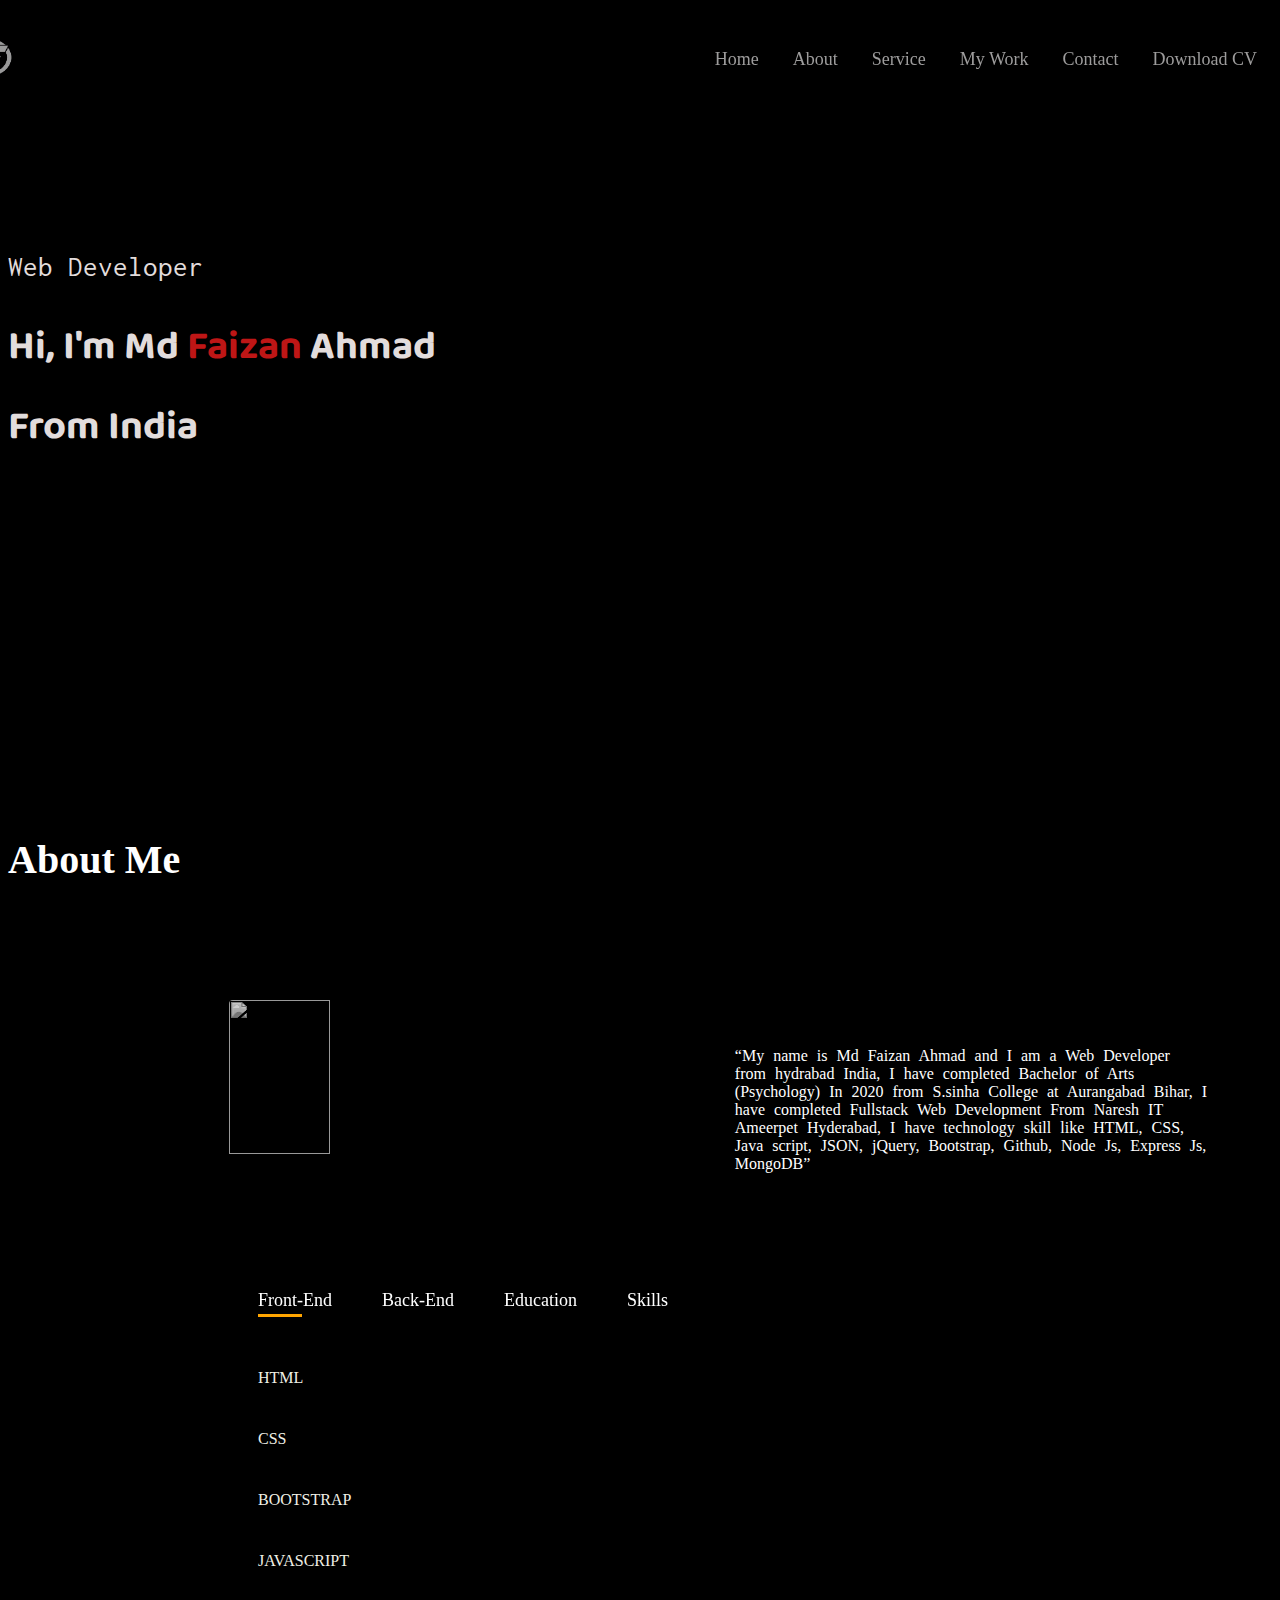
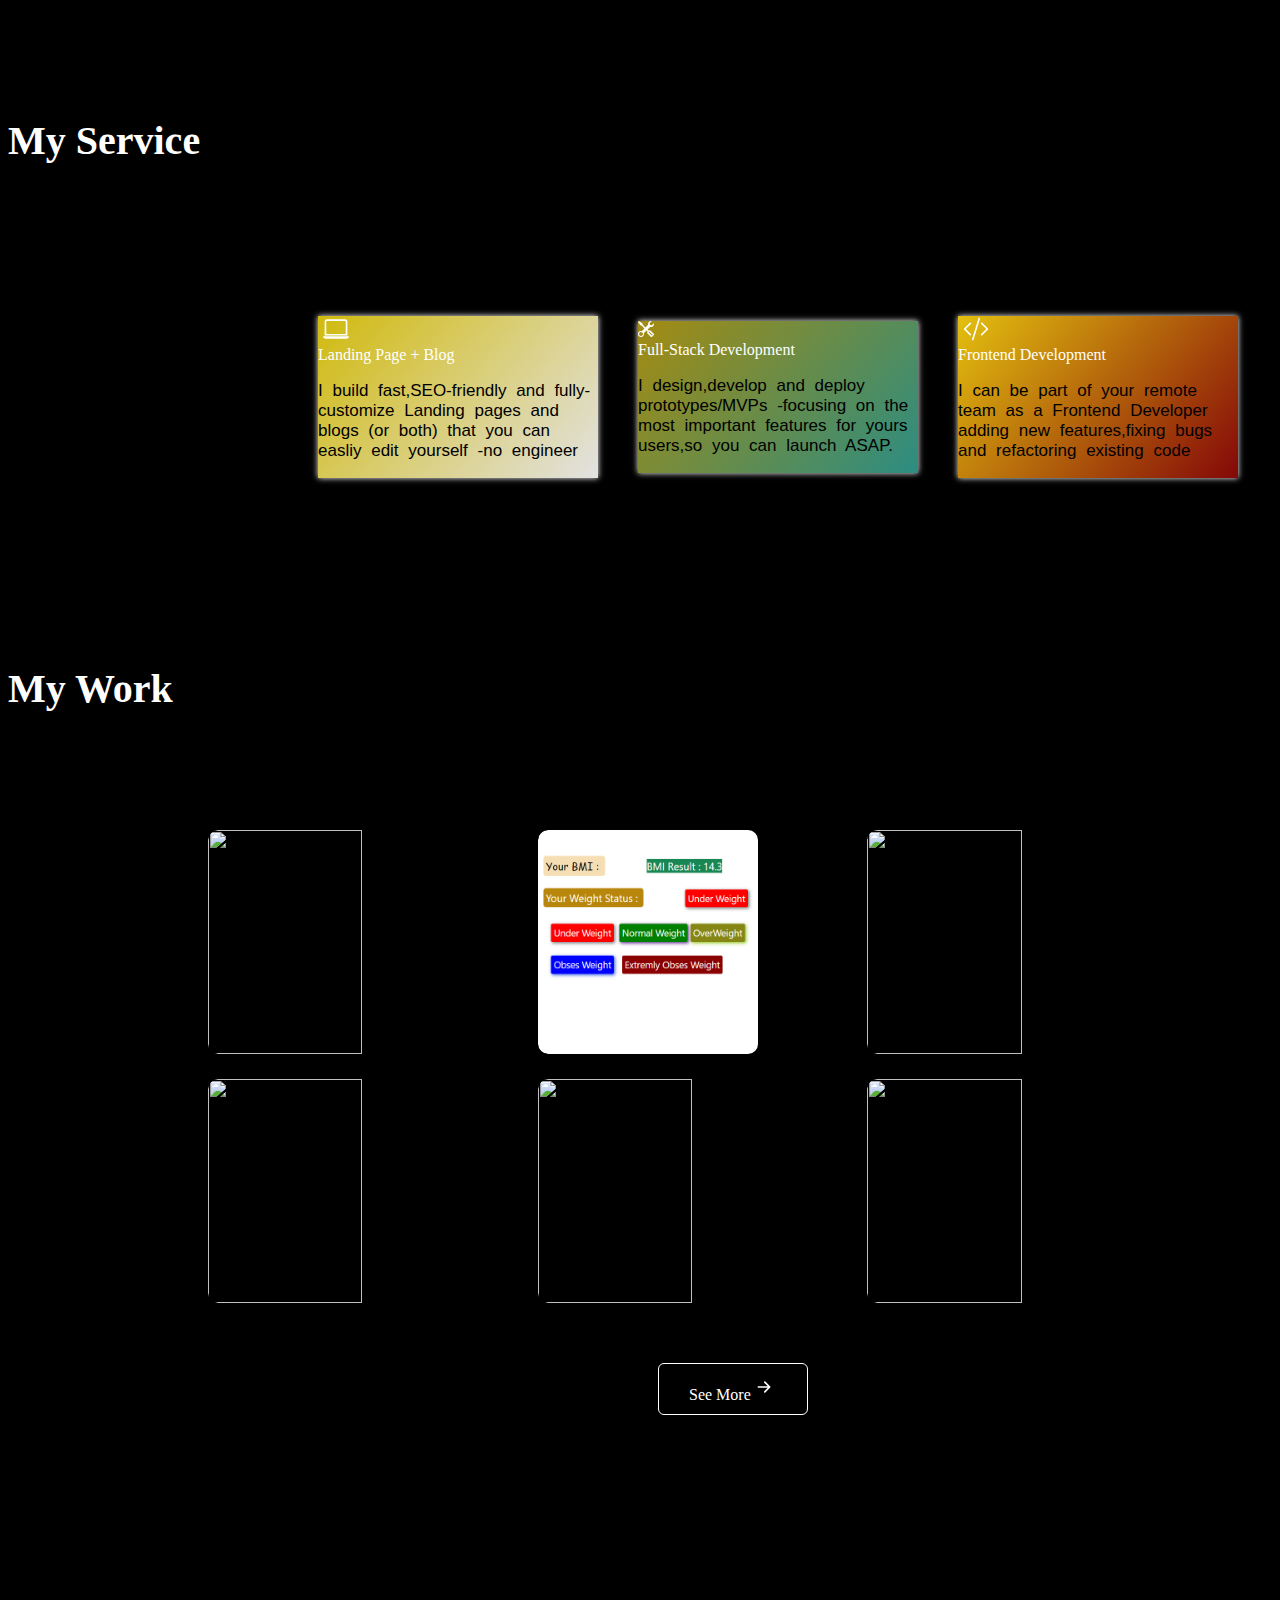
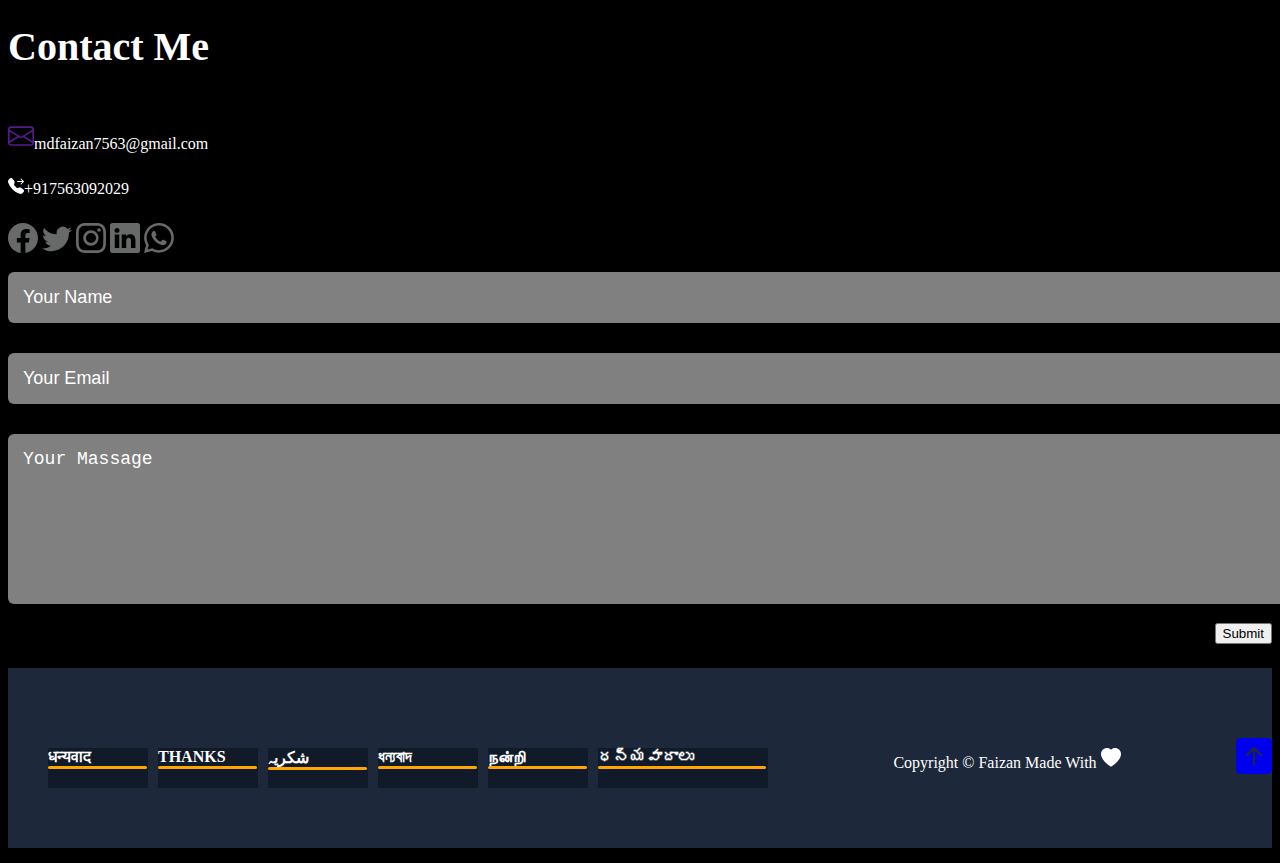
==== index.html @ 666679fb "update-" ====
<!DOCTYPE html>
<html lang="en">
<head>
    <meta charset="UTF-8">
    <meta http-equiv="X-UA-Compatible" content="IE=edge">
    <meta name="viewport" content="width=device-width, initial-scale=1.0">
    <link href="https://cdn.jsdelivr.net/npm/bootstrap@5.2.0/dist/css/bootstrap.min.css" rel="stylesheet" integrity="sha384-gH2yIJqKdNHPEq0n4Mqa/HGKIhSkIHeL5AyhkYV8i59U5AR6csBvApHHNl/vI1Bx" crossorigin="anonymous">
    <script src="https://cdn.jsdelivr.net/npm/bootstrap@5.2.0/dist/js/bootstrap.bundle.min.js" integrity="sha384-A3rJD856KowSb7dwlZdYEkO39Gagi7vIsF0jrRAoQmDKKtQBHUuLZ9AsSv4jD4Xa" crossorigin="anonymous"></script>
    <link rel="shortcut icon" href="img/F-logo--removebg-preview.png" type="image/x-icon">
    <link rel="stylesheet" href="src/style.css">
     <title>My-Portfolio</title>
     </head>
     
    <body class="container-fluid p-0" onload="bodyload()">

    <header id="Home">
     <div class="bg-color">
      <div class="container">
        <!-- --------------------navbar-------------------------- -->
        <nav>
          <img src="Img/F-logo--removebg-preview.png" alt="" class="logo"> 
         
          <div class="greeting">
          <span style="--d: 1s">Hello!</span>
          <span style="--d: 8s" id="time"></span>
          <span style="--d: 13s" id="date"></span>
          <span style="--d: 4s" id="status"></span>
         </div>
        
         <ul>
          <li><a href="index.html">Home</a></li>
          <li><a href="#about">About</a></li>
          <li><a href="#Service">Service</a></li>
          <li><a href="#Work">My Work</a></li>
          <li><a href="#contact">Contact</a></li>
          <li><a href="public/CV_Md-Faizan-Ahmad.pdf" download="Md-Faizan-Ahmad-CV">Download CV</a></li>
       </ul>
      </nav>
      <!------------------------- header name and image -------------------------->
      <div class="text-image">
        <div class="header-text">
          <p>Web Developer</p>
          <h1>Hi, I'm Md <span> Faizan </span>Ahmad 
            From India</h1>
        </div>
        <div class="img">
          <!-- <img src="Img/IMG_20220809_201951-.png" alt="dp">  -->
        </div>
      </div>
       
    </div>
  </div> 
</header>
    
            <!------------------------- About ------------------ -->

          <section>
            <div>
              
            </div>
            <div class="about" id="about">
              <h4 class="skills-heading text-center">About Me</h4>
                <div class="intro-line">
                    <div class="dp">
                        <img src="Img/dp.jpg" alt="">
                    </div>
                    <div class="intro">
                        <p>“My name is <span class="text-danger">Md Faizan Ahmad</span> and I am a <span class="text-danger"> Web Developer</span> from hydrabad India,
                             I have completed Bachelor of Arts (Psychology) In 2020 from S.sinha College at Aurangabad Bihar,
                             I have completed Fullstack Web Development From Naresh IT Ameerpet Hyderabad,
                             I have technology skill like HTML, CSS, Java script,
                            JSON, jQuery, Bootstrap, Github, Node Js, Express Js, MongoDB”
    
                        </p>
                    </div>
                </div>
            </div>
              
      

            <!--------------------- skill ---------------------->
              <div class="tab-titles">
                <p class="tab-links active-link" onclick="opentab('front-end')">Front-End</p>
                <p class="tab-links" onclick="opentab('back-end')">Back-End</p>
                <p class="tab-links" onclick="opentab('education')">Education</p>
                <p class="tab-links" onclick="opentab('skills')">Skills</p>
              </div>
              <div class="tab-contents active-tab" id="front-end">
                <div class="skills-bar">
                  <div class="bar">
                    <div class="info">
                      <span>HTML</span>
                    </div>
                    <div class="progress-line"><span class="html"></span></div>
                    <div class="bar">
                      <div class="info">
                        <span>CSS</span>
                      </div>
                      <div class="progress-line"><span class="css"></span></div>
                      <div class="bar">
                        <div class="info">
                          <span>BOOTSTRAP</span>
                        </div>
                        <div class="progress-line"><span class="bootstrap"></span></div>
                        <div class="bar">
                          <div class="info">
                            <span>JAVASCRIPT</span>
                          </div>
                          <div class="progress-line"><span class="javascript"></span></div>
                          
                        </div>
                      </div>
                    </div>
                  </div>
              </div>
              </div>
              <div class="tab-contents" id="back-end">
                <div class="skills-bar">
                  <div class="bar">
                      <div class="info">
                        <span>jQuery</span>
                      </div>
                      <div class="progress-line"><span class="jq"></span></div>
                    </div>

                <div class="bar">
                  <div class="info">
                    <span>Node Js</span>
                  </div>
                  <div class="progress-line"><span class="node"></span></div>

                   <div class="bar">
                    <div class="info">
                      <span>Express Js</span>
                    </div>
                    <div class="progress-line"><span class="express"></span></div>

                    <div class="bar">
                      <div class="info">
                        <span>MongoDB</span>
                      </div>
                      <div class="progress-line"><span class="mongodb"></span></div>
                      </div>
                    </div>
                  </div>
                </div>
              </div>
              <div class="tab-contents" id="education">
                  <ul>
                    <li><span>2022 - Current</span><br>Learning React JS From Naresh IT Hyderabad</li>
                    <li><span>2022 </span><br>Completed UI Full-Stack Web Development From Naresh IT Hyderabad</li>
                    <li><span>2017-2020 </span><br>Graduation In Bachelor of Arts (Psychology) From S.sinha College Aurangabad Bihar</li>
                    <li><span>2015-2017 </span><br>Intermediate Form BSEB Patna</li>
                    <li><span>2015 </span><br>SCC Form BSEB Patna</li>
                  </ul>
              </div>
              <div class="tab-contents" id="skills">
                 <ul class="Skill">
                  <li>Computer skills</li>
                  <li>Problem solving</li>
                  <li>Trustworthy</li>
                  <li>Time management</li>
                  <li>Multitasking</li>
                  <li>Teamwork and collaboration</li>
                  <li>Creative</li>
                 </ul>
              </div>
                             

  <!------------------------- Service------------------------------ -->
  
  
  <h4 class="skills-heading text-center mb-2 pb-2"> My Service</h4>
  <div id="Service"  class="service" >
                 <main class="box">
                  <article class="card">
                    <div class="card-header  p-2">
                      <svg xmlns="http://www.w3.org/2000/svg" width="36" height="26" fill="currentColor" class="bi bi-laptop" viewBox="0 0 16 16">
                        <path d="M13.5 3a.5.5 0 0 1 .5.5V11H2V3.5a.5.5 0 0 1 .5-.5h11zm-11-1A1.5 1.5 0 0 0 1 3.5V12h14V3.5A1.5 1.5 0 0 0 13.5 2h-11zM0 12.5h16a1.5 1.5 0 0 1-1.5 1.5h-13A1.5 1.5 0 0 1 0 12.5z"/>
                      </svg>
                      <div class="pt-1">
                       Landing Page + Blog
                      </div>
                    </div>
                     
                      <div class="card-text mt-4 ms-2 p-2">
                        <p>
                          I build fast,SEO-friendly and fully-customize Landing pages and blogs (or both) that you can easliy edit yourself -no engineer
                        </p>
                      </div>
                  </article>

                  <article class="card">
                    <div class="card-header  p-2">
                      <svg xmlns="http://www.w3.org/2000/svg" width="16" height="16" fill="currentColor" class="bi bi-tools" viewBox="0 0 16 16">
                        <path d="M1 0 0 1l2.2 3.081a1 1 0 0 0 .815.419h.07a1 1 0 0 1 .708.293l2.675 2.675-2.617 2.654A3.003 3.003 0 0 0 0 13a3 3 0 1 0 5.878-.851l2.654-2.617.968.968-.305.914a1 1 0 0 0 .242 1.023l3.27 3.27a.997.997 0 0 0 1.414 0l1.586-1.586a.997.997 0 0 0 0-1.414l-3.27-3.27a1 1 0 0 0-1.023-.242L10.5 9.5l-.96-.96 2.68-2.643A3.005 3.005 0 0 0 16 3c0-.269-.035-.53-.102-.777l-2.14 2.141L12 4l-.364-1.757L13.777.102a3 3 0 0 0-3.675 3.68L7.462 6.46 4.793 3.793a1 1 0 0 1-.293-.707v-.071a1 1 0 0 0-.419-.814L1 0Zm9.646 10.646a.5.5 0 0 1 .708 0l2.914 2.915a.5.5 0 0 1-.707.707l-2.915-2.914a.5.5 0 0 1 0-.708ZM3 11l.471.242.529.026.287.445.445.287.026.529L5 13l-.242.471-.026.529-.445.287-.287.445-.529.026L3 15l-.471-.242L2 14.732l-.287-.445L1.268 14l-.026-.529L1 13l.242-.471.026-.529.445-.287.287-.445.529-.026L3 11Z"/>
                      </svg>
                      </svg>
                      <div class="pt-1">
                       Full-Stack Development
                      </div>
                    </div>
                     
                      <div class="card-text mt-4 ms-2 p-2">
                        <p>
                          I design,develop and deploy prototypes/MVPs -focusing on the most important features for yours users,so you can launch ASAP.
                        </p>
                      </div>
                  </article>

                  <article class="card">
                    <div class="card-header  p-2">
                      <svg xmlns="http://www.w3.org/2000/svg" width="36" height="26" fill="currentColor" class="bi bi-code-slash" viewBox="0 0 16 16">
                        <path d="M10.478 1.647a.5.5 0 1 0-.956-.294l-4 13a.5.5 0 0 0 .956.294l4-13zM4.854 4.146a.5.5 0 0 1 0 .708L1.707 8l3.147 3.146a.5.5 0 0 1-.708.708l-3.5-3.5a.5.5 0 0 1 0-.708l3.5-3.5a.5.5 0 0 1 .708 0zm6.292 0a.5.5 0 0 0 0 .708L14.293 8l-3.147 3.146a.5.5 0 0 0 .708.708l3.5-3.5a.5.5 0 0 0 0-.708l-3.5-3.5a.5.5 0 0 0-.708 0z"/>
                      </svg>
                      </svg>
                      <div class="pt-1">
                       Frontend Development
                      </div>
                    </div>
                     
                      <div class="card-text mt-4 ms-2 p-2">
                        <p>
                          I can be part of your remote team as a Frontend Developer adding new features,fixing bugs and refactoring existing code
                        </p>
                      </div>
                  </article>
  
              </main>
              </div>

                     <!------------------- Work ---------------------->
                     
                     <h4 class="text-center mb-2 "> My Work</h4>
                     <div class="Work-Section" id="Work">
                      <div class="container">
                        <!-- <h1 class="sub-title">My Work</h1> -->
                        <div class="work-list">
                          <div class="work">
                            <img src="img/Hotel-reg.png" alt="">
                            <div class="layer">
                              <h3>Hotel Form</h3>
                               <p>Hotel Registration with total Amount </p>
                               <a href="#"><svg xmlns="http://www.w3.org/2000/svg" width="26" height="26" fill="currentColor" class="bi bi-box-arrow-up-right" viewBox="0 0 16 16">
                                <path fill-rule="evenodd" d="M8.636 3.5a.5.5 0 0 0-.5-.5H1.5A1.5 1.5 0 0 0 0 4.5v10A1.5 1.5 0 0 0 1.5 16h10a1.5 1.5 0 0 0 1.5-1.5V7.864a.5.5 0 0 0-1 0V14.5a.5.5 0 0 1-.5.5h-10a.5.5 0 0 1-.5-.5v-10a.5.5 0 0 1 .5-.5h6.636a.5.5 0 0 0 .5-.5z"/>
                                <path fill-rule="evenodd" d="M16 .5a.5.5 0 0 0-.5-.5h-5a.5.5 0 0 0 0 1h3.793L6.146 9.146a.5.5 0 1 0 .708.708L15 1.707V5.5a.5.5 0 0 0 1 0v-5z"/>
                              </svg></a>
                            </div>
                          </div>
                          <div class="work">
                            <img src="Img/BMI-W.png" alt="">
                            <div class="layer">
                              <h3>BMI</h3>
                               <p>Working on processs... </p>
                               <a href="#"><svg xmlns="http://www.w3.org/2000/svg" width="26" height="26" fill="currentColor" class="bi bi-box-arrow-up-right" viewBox="0 0 16 16">
                                <path fill-rule="evenodd" d="M8.636 3.5a.5.5 0 0 0-.5-.5H1.5A1.5 1.5 0 0 0 0 4.5v10A1.5 1.5 0 0 0 1.5 16h10a1.5 1.5 0 0 0 1.5-1.5V7.864a.5.5 0 0 0-1 0V14.5a.5.5 0 0 1-.5.5h-10a.5.5 0 0 1-.5-.5v-10a.5.5 0 0 1 .5-.5h6.636a.5.5 0 0 0 .5-.5z"/>
                                <path fill-rule="evenodd" d="M16 .5a.5.5 0 0 0-.5-.5h-5a.5.5 0 0 0 0 1h3.793L6.146 9.146a.5.5 0 1 0 .708.708L15 1.707V5.5a.5.5 0 0 0 1 0v-5z"/>
                              </svg></a>
                            </div>
                          </div>
                          <div class="work">
                            <img src="Img/Screen-Shot-2019-12-10-at-3.54.36-PM-1200x800.png" alt="">
                            <div class="layer">
                              <h3>Swiggy</h3>
                               <p>Working on processs... </p>
                               <a href="#"><svg xmlns="http://www.w3.org/2000/svg" width="26" height="26" fill="currentColor" class="bi bi-box-arrow-up-right" viewBox="0 0 16 16">
                                <path fill-rule="evenodd" d="M8.636 3.5a.5.5 0 0 0-.5-.5H1.5A1.5 1.5 0 0 0 0 4.5v10A1.5 1.5 0 0 0 1.5 16h10a1.5 1.5 0 0 0 1.5-1.5V7.864a.5.5 0 0 0-1 0V14.5a.5.5 0 0 1-.5.5h-10a.5.5 0 0 1-.5-.5v-10a.5.5 0 0 1 .5-.5h6.636a.5.5 0 0 0 .5-.5z"/>
                                <path fill-rule="evenodd" d="M16 .5a.5.5 0 0 0-.5-.5h-5a.5.5 0 0 0 0 1h3.793L6.146 9.146a.5.5 0 1 0 .708.708L15 1.707V5.5a.5.5 0 0 0 1 0v-5z"/>
                              </svg></a>
                            </div>
                          </div>
                           <div class="work">
                            <img src="Img/Screen-Shot-2019-12-10-at-3.54.36-PM-1200x800.png" alt="">
                            <div class="layer">
                              <h3>Swiggy</h3>
                               <p>Working on processs... </p>
                               <a href="#"><svg xmlns="http://www.w3.org/2000/svg" width="26" height="26" fill="currentColor" class="bi bi-box-arrow-up-right" viewBox="0 0 16 16">
                                <path fill-rule="evenodd" d="M8.636 3.5a.5.5 0 0 0-.5-.5H1.5A1.5 1.5 0 0 0 0 4.5v10A1.5 1.5 0 0 0 1.5 16h10a1.5 1.5 0 0 0 1.5-1.5V7.864a.5.5 0 0 0-1 0V14.5a.5.5 0 0 1-.5.5h-10a.5.5 0 0 1-.5-.5v-10a.5.5 0 0 1 .5-.5h6.636a.5.5 0 0 0 .5-.5z"/>
                                <path fill-rule="evenodd" d="M16 .5a.5.5 0 0 0-.5-.5h-5a.5.5 0 0 0 0 1h3.793L6.146 9.146a.5.5 0 1 0 .708.708L15 1.707V5.5a.5.5 0 0 0 1 0v-5z"/>
                              </svg></a>
                            </div>
                          </div> 
                          <div class="work">
                            <img src="Img/Screen-Shot-2019-12-10-at-3.54.36-PM-1200x800.png" alt="">
                            <div class="layer">
                              <h3>Swiggy</h3>
                               <p>Working on processs... </p>
                               <a href="#"><svg xmlns="http://www.w3.org/2000/svg" width="26" height="26" fill="currentColor" class="bi bi-box-arrow-up-right" viewBox="0 0 16 16">
                                <path fill-rule="evenodd" d="M8.636 3.5a.5.5 0 0 0-.5-.5H1.5A1.5 1.5 0 0 0 0 4.5v10A1.5 1.5 0 0 0 1.5 16h10a1.5 1.5 0 0 0 1.5-1.5V7.864a.5.5 0 0 0-1 0V14.5a.5.5 0 0 1-.5.5h-10a.5.5 0 0 1-.5-.5v-10a.5.5 0 0 1 .5-.5h6.636a.5.5 0 0 0 .5-.5z"/>
                                <path fill-rule="evenodd" d="M16 .5a.5.5 0 0 0-.5-.5h-5a.5.5 0 0 0 0 1h3.793L6.146 9.146a.5.5 0 1 0 .708.708L15 1.707V5.5a.5.5 0 0 0 1 0v-5z"/>
                              </svg></a>
                            </div>
                          </div> 
                           <div class="work">
                            <img src="Img/Screen-Shot-2019-12-10-at-3.54.36-PM-1200x800.png" alt="">
                            <div class="layer">
                              <h3>Swiggy</h3>
                               <p>Working on processs... </p>
                               <a href="#"><svg xmlns="http://www.w3.org/2000/svg" width="26" height="26" fill="currentColor" class="bi bi-box-arrow-up-right" viewBox="0 0 16 16">
                                <path fill-rule="evenodd" d="M8.636 3.5a.5.5 0 0 0-.5-.5H1.5A1.5 1.5 0 0 0 0 4.5v10A1.5 1.5 0 0 0 1.5 16h10a1.5 1.5 0 0 0 1.5-1.5V7.864a.5.5 0 0 0-1 0V14.5a.5.5 0 0 1-.5.5h-10a.5.5 0 0 1-.5-.5v-10a.5.5 0 0 1 .5-.5h6.636a.5.5 0 0 0 .5-.5z"/>
                                <path fill-rule="evenodd" d="M16 .5a.5.5 0 0 0-.5-.5h-5a.5.5 0 0 0 0 1h3.793L6.146 9.146a.5.5 0 1 0 .708.708L15 1.707V5.5a.5.5 0 0 0 1 0v-5z"/>
                              </svg></a>
                            </div>
                          </div> 
                        </div>
                          <a href="#" class="btn-link">See More<svg xmlns="http://www.w3.org/2000/svg" width="26" height="26" fill="currentColor" class="bi bi-arrow-right-short" viewBox="0 0 16 16">
                            <path fill-rule="evenodd" d="M4 8a.5.5 0 0 1 .5-.5h5.793L8.146 5.354a.5.5 0 1 1 .708-.708l3 3a.5.5 0 0 1 0 .708l-3 3a.5.5 0 0 1-.708-.708L10.293 8.5H4.5A.5.5 0 0 1 4 8z"/>
                          </svg></a>
                      </div>
                     </div>
                      
                     <!-- --------contact---------- -->
                      <div id="contact">
                        <div class="container">
                          <div class="row">
                            <div class="contact-left">
                              <h4 class="text-left mb-4 "> Contact Me</h4>
                              <p class="mb-1"><a href=""><svg xmlns="http://www.w3.org/2000/svg" width="26" height="26" fill="currentColor" class="bi bi-envelope me-3" viewBox="0 0 16 16">
                                <path d="M0 4a2 2 0 0 1 2-2h12a2 2 0 0 1 2 2v8a2 2 0 0 1-2 2H2a2 2 0 0 1-2-2V4Zm2-1a1 1 0 0 0-1 1v.217l7 4.2 7-4.2V4a1 1 0 0 0-1-1H2Zm13 2.383-4.708 2.825L15 11.105V5.383Zm-.034 6.876-5.64-3.471L8 9.583l-1.326-.795-5.64 3.47A1 1 0 0 0 2 13h12a1 1 0 0 0 .966-.741ZM1 11.105l4.708-2.897L1 5.383v5.722Z"/>
                              </svg></a>mdfaizan7563@gmail.com</p>
                              <p><svg xmlns="http://www.w3.org/2000/svg" width="16" height="16" fill="currentColor" class="bi bi-telephone-forward-fill me-3" viewBox="0 0 16 16">
                                <path fill-rule="evenodd" d="M1.885.511a1.745 1.745 0 0 1 2.61.163L6.29 2.98c.329.423.445.974.315 1.494l-.547 2.19a.678.678 0 0 0 .178.643l2.457 2.457a.678.678 0 0 0 .644.178l2.189-.547a1.745 1.745 0 0 1 1.494.315l2.306 1.794c.829.645.905 1.87.163 2.611l-1.034 1.034c-.74.74-1.846 1.065-2.877.702a18.634 18.634 0 0 1-7.01-4.42 18.634 18.634 0 0 1-4.42-7.009c-.362-1.03-.037-2.137.703-2.877L1.885.511zm10.761.135a.5.5 0 0 1 .708 0l2.5 2.5a.5.5 0 0 1 0 .708l-2.5 2.5a.5.5 0 0 1-.708-.708L14.293 4H9.5a.5.5 0 0 1 0-1h4.793l-1.647-1.646a.5.5 0 0 1 0-.708z"/>
                              </svg>+917563092029
                              </p>
                              <div class="social-icons">
                                <a href="https://www.facebook.com/imalamfaizan"><svg xmlns="http://www.w3.org/2000/svg" width="30" height="30" fill="currentColor" class="bi bi-facebook me-2" viewBox="0 0 16 16">
                                  <path d="M16 8.049c0-4.446-3.582-8.05-8-8.05C3.58 0-.002 3.603-.002 8.05c0 4.017 2.926 7.347 6.75 7.951v-5.625h-2.03V8.05H6.75V6.275c0-2.017 1.195-3.131 3.022-3.131.876 0 1.791.157 1.791.157v1.98h-1.009c-.993 0-1.303.621-1.303 1.258v1.51h2.218l-.354 2.326H9.25V16c3.824-.604 6.75-3.934 6.75-7.951z"/>
                                </svg></a>

                                <a href="https://twitter.com/Faizan08292245?t=rCBQSofXDxMNCK1X80YAHA&s=08"><svg xmlns="http://www.w3.org/2000/svg" width="30" height="30" fill="currentColor" class="bi bi-twitter me-2" viewBox="0 0 16 16">
                                  <path d="M5.026 15c6.038 0 9.341-5.003 9.341-9.334 0-.14 0-.282-.006-.422A6.685 6.685 0 0 0 16 3.542a6.658 6.658 0 0 1-1.889.518 3.301 3.301 0 0 0 1.447-1.817 6.533 6.533 0 0 1-2.087.793A3.286 3.286 0 0 0 7.875 6.03a9.325 9.325 0 0 1-6.767-3.429 3.289 3.289 0 0 0 1.018 4.382A3.323 3.323 0 0 1 .64 6.575v.045a3.288 3.288 0 0 0 2.632 3.218 3.203 3.203 0 0 1-.865.115 3.23 3.23 0 0 1-.614-.057 3.283 3.283 0 0 0 3.067 2.277A6.588 6.588 0 0 1 .78 13.58a6.32 6.32 0 0 1-.78-.045A9.344 9.344 0 0 0 5.026 15z"/>
                                </svg></a> 

                                <a href="https://www.instagram.com/_im_fzn/"><svg xmlns="http://www.w3.org/2000/svg" width="30" height="30" fill="currentColor" class="bi bi-instagram me-2" viewBox="0 0 16 16">
                                <path d="M8 0C5.829 0 5.556.01 4.703.048 3.85.088 3.269.222 2.76.42a3.917 3.917 0 0 0-1.417.923A3.927 3.927 0 0 0 .42 2.76C.222 3.268.087 3.85.048 4.7.01 5.555 0 5.827 0 8.001c0 2.172.01 2.444.048 3.297.04.852.174 1.433.372 1.942.205.526.478.972.923 1.417.444.445.89.719 1.416.923.51.198 1.09.333 1.942.372C5.555 15.99 5.827 16 8 16s2.444-.01 3.298-.048c.851-.04 1.434-.174 1.943-.372a3.916 3.916 0 0 0 1.416-.923c.445-.445.718-.891.923-1.417.197-.509.332-1.09.372-1.942C15.99 10.445 16 10.173 16 8s-.01-2.445-.048-3.299c-.04-.851-.175-1.433-.372-1.941a3.926 3.926 0 0 0-.923-1.417A3.911 3.911 0 0 0 13.24.42c-.51-.198-1.092-.333-1.943-.372C10.443.01 10.172 0 7.998 0h.003zm-.717 1.442h.718c2.136 0 2.389.007 3.232.046.78.035 1.204.166 1.486.275.373.145.64.319.92.599.28.28.453.546.598.92.11.281.24.705.275 1.485.039.843.047 1.096.047 3.231s-.008 2.389-.047 3.232c-.035.78-.166 1.203-.275 1.485a2.47 2.47 0 0 1-.599.919c-.28.28-.546.453-.92.598-.28.11-.704.24-1.485.276-.843.038-1.096.047-3.232.047s-2.39-.009-3.233-.047c-.78-.036-1.203-.166-1.485-.276a2.478 2.478 0 0 1-.92-.598 2.48 2.48 0 0 1-.6-.92c-.109-.281-.24-.705-.275-1.485-.038-.843-.046-1.096-.046-3.233 0-2.136.008-2.388.046-3.231.036-.78.166-1.204.276-1.486.145-.373.319-.64.599-.92.28-.28.546-.453.92-.598.282-.11.705-.24 1.485-.276.738-.034 1.024-.044 2.515-.045v.002zm4.988 1.328a.96.96 0 1 0 0 1.92.96.96 0 0 0 0-1.92zm-4.27 1.122a4.109 4.109 0 1 0 0 8.217 4.109 4.109 0 0 0 0-8.217zm0 1.441a2.667 2.667 0 1 1 0 5.334 2.667 2.667 0 0 1 0-5.334z"/>
                                </svg></a>

                                <a href="https://www.linkedin.com/in/mdfaizanahmad1227/"><svg xmlns="http://www.w3.org/2000/svg" width="30" height="30" fill="currentColor" class="bi bi-linkedin me-2" viewBox="0 0 16 16">
                                  <path d="M0 1.146C0 .513.526 0 1.175 0h13.65C15.474 0 16 .513 16 1.146v13.708c0 .633-.526 1.146-1.175 1.146H1.175C.526 16 0 15.487 0 14.854V1.146zm4.943 12.248V6.169H2.542v7.225h2.401zm-1.2-8.212c.837 0 1.358-.554 1.358-1.248-.015-.709-.52-1.248-1.342-1.248-.822 0-1.359.54-1.359 1.248 0 .694.521 1.248 1.327 1.248h.016zm4.908 8.212V9.359c0-.216.016-.432.08-.586.173-.431.568-.878 1.232-.878.869 0 1.216.662 1.216 1.634v3.865h2.401V9.25c0-2.22-1.184-3.252-2.764-3.252-1.274 0-1.845.7-2.165 1.193v.025h-.016a5.54 5.54 0 0 1 .016-.025V6.169h-2.4c.03.678 0 7.225 0 7.225h2.4z"/>
                                </svg></a>
                              
                                <a href="https://wa.me/917563092029"><svg xmlns="http://www.w3.org/2000/svg" width="30" height="30" fill="currentColor" class="bi bi-whatsapp" viewBox="0 0 16 16">
                                  <path d="M13.601 2.326A7.854 7.854 0 0 0 7.994 0C3.627 0 .068 3.558.064 7.926c0 1.399.366 2.76 1.057 3.965L0 16l4.204-1.102a7.933 7.933 0 0 0 3.79.965h.004c4.368 0 7.926-3.558 7.93-7.93A7.898 7.898 0 0 0 13.6 2.326zM7.994 14.521a6.573 6.573 0 0 1-3.356-.92l-.24-.144-2.494.654.666-2.433-.156-.251a6.56 6.56 0 0 1-1.007-3.505c0-3.626 2.957-6.584 6.591-6.584a6.56 6.56 0 0 1 4.66 1.931 6.557 6.557 0 0 1 1.928 4.66c-.004 3.639-2.961 6.592-6.592 6.592zm3.615-4.934c-.197-.099-1.17-.578-1.353-.646-.182-.065-.315-.099-.445.099-.133.197-.513.646-.627.775-.114.133-.232.148-.43.05-.197-.1-.836-.308-1.592-.985-.59-.525-.985-1.175-1.103-1.372-.114-.198-.011-.304.088-.403.087-.088.197-.232.296-.346.1-.114.133-.198.198-.33.065-.134.034-.248-.015-.347-.05-.099-.445-1.076-.612-1.47-.16-.389-.323-.335-.445-.34-.114-.007-.247-.007-.38-.007a.729.729 0 0 0-.529.247c-.182.198-.691.677-.691 1.654 0 .977.71 1.916.81 2.049.098.133 1.394 2.132 3.383 2.992.47.205.84.326 1.129.418.475.152.904.129 1.246.08.38-.058 1.171-.48 1.338-.943.164-.464.164-.86.114-.943-.049-.084-.182-.133-.38-.232z"/>
                                </svg></a>

                              </div>
                            </div>
                            <div class="contact-right">
                              <form class="form-group">
                                <input required type="text" class="form-control-sm" name="Name" placeholder="Your Name">
                                <input required type="email" name="Email" class="form-control-sm" placeholder="Your Email">
                                <textarea name="Massage"  class="form-control-sm" rows="7" placeholder="Your Massage"></textarea>
                                 <button type="submit" class="btn btn-dark">Submit</button>
                              </form>
                            </div>
                          </div>
                        </div>
                      </div>
        </section>
          
  <footer>
       <ul>
        <li>
            <p class="ps-2 pe-3 pt-1">धन्यवाद</p>
            <div class="progress" style="width: 99%;"></div>
        </li>
        <li>
           <p class="ps-2 pe-3 pt-1"> Thanks</p>
            <div class="progress" style="width: 99%;"></div>
        </li>
        <li>
            <p class="ps-3 pe-3 pt-1"> شکریہ</p>
             <div class="progress" style="width: 99%;"></div>
         </li>
         <li>
            <p class="ps-3 pe-3 pt-1"> ধন্যবাদ</p>
             <div class="progress" style="width: 99%;"></div>
         </li>
         <li>
            <p class="ps-3 pe-3 pt-1"> நன்றி</p>
             <div class="progress" style="width: 99%;"></div>
         </li>
         <li style="width: 170px;">
            <p class="ps-3 pe-3 pt-1"> ధన్యవాదాలు</p>
             <div class="progress" style="width: 99%;"></div>
         </li>
        
       </ul>

       <div class="copy">
          <p>Copyright &copy; Faizan Made With <span class="text-danger p-1"> 
            <svg xmlns="http://www.w3.org/2000/svg" width="20" height="20" fill="currentColor" class="bi bi-heart-fill" viewBox="0 0 16 16">
              <path fill-rule="evenodd" d="M8 1.314C12.438-3.248 23.534 4.735 8 15-7.534 4.736 3.562-3.248 8 1.314z"/>
            </svg>
          </span></p>
       </div>
       <div >
         <a href="#Home"><svg xmlns="http://www.w3.org/2000/svg" width="36" height="36" fill="currentColor" class="bi bi-arrow-up-square-fill me-4" viewBox="0 0 16 16">
          <path d="M2 16a2 2 0 0 1-2-2V2a2 2 0 0 1 2-2h12a2 2 0 0 1 2 2v12a2 2 0 0 1-2 2H2zm6.5-4.5V5.707l2.146 2.147a.5.5 0 0 0 .708-.708l-3-3a.5.5 0 0 0-.708 0l-3 3a.5.5 0 1 0 .708.708L7.5 5.707V11.5a.5.5 0 0 0 1 0z"/>
        </svg></a>
       </div>
  </footer>   


        <!-- script for tab-links in Skill -->
<script>
  var tablinks = document.getElementsByClassName("tab-links");
  var tabcontents = document.getElementsByClassName("tab-contents");
  
  function opentab(tabname){
    for(tablink of tablinks){
      tablink.classList.remove("active-link");
    }
    for(tabcontent of tabcontents){
      tabcontent.classList.remove("active-tab");
    }
    event.currentTarget.classList.add("active-link");
    document.getElementById(tabname).classList.add("active-tab");
  }
    
  // for time-date

  function Clock(){
            var now = new Date();
            document.getElementById("time").innerHTML = now.toLocaleTimeString();
            document.getElementById("date").innerHTML = now.toLocaleDateString();
        }
        function bodyload(){
            setInterval(Clock,1000);
            var date = new Date();
            var hrs = date.getHours();
            var status = document.getElementById("status");
           

            if (hrs>0 && hrs<12) {
                status.innerHTML = "Good Morning";
               
            } else if (hrs>12 && hrs<19) {
                status.innerHTML = "Good Afternoon";
               
            } else if (hrs>19 && hrs<24) {
                status.innerHTML = "Good Night";
            }
        }
</script>  
</body>
</html>
---- src/style.css ----
@import url('https://fonts.googleapis.com/css2?family=Baloo+Bhaina+2&family=Inconsolata:wght@200&display=swap');
@import url('https://fonts.googleapis.com/css2?family=Baloo+Bhaina+2&display=swap');



/* width */
::-webkit-scrollbar {
  width: 0.7rem;
  
}

/* Track */
::-webkit-scrollbar-track {
  background: hsl(120, 75% 50% / 1);
  border-radius: 100vw;
  margin-block: 0.25em; 
  
}

/* Handle */
::-webkit-scrollbar-thumb {
  background:linear-gradient(red,orange);
  border-radius: 100vw;
  border: 0.1em solid rgb(255, 248, 248);
}

/* Handle on hover */
::-webkit-scrollbar-thumb:hover {
  background:hsl(120, 100% 5% / 1);
  
}

/* ---------------------this header-------------------------- */ 
body{
  background-color: black;
} 
header{
  background: url(../Img/port-bg-1.jpg);
  width: 100%;
  height: 700px;

  background-size: cover;
}


nav{
  display: flex;
  flex-wrap: wrap;
  align-items: center;
  justify-content: space-between;
  position: sticky;
  top: 0px;

}
.container{
  padding: 15px 0px;
}
.logo{
  width:80px;
  height: 70px;
  opacity: 0.6;
  margin-left: -60px;
  
}

nav ul li{
  display: inline-block;
  list-style: none;
  margin: 10px 15px;
  cursor: pointer;
  
}
nav ul li a{
  text-decoration: none;
  color: rgb(157, 156, 156);
  font-size: 18px;
  position: relative;
}

nav ul li a::after{
  content: '';
  width: 0;
  height: 3px;
  background:linear-gradient(55deg, #F5B041 65%,  rgb(255, 255, 255) 35%);
  border-radius: 10px;
  position: absolute;
  left: 0;
  bottom: -6px;
  transition: 0.5s;
}
a:hover{
  color: #fff;
}
nav ul li a:hover::after{
  width: 100%;
  
}

.greeting{
  opacity: 0.7;
}
.greeting span {
  width: max-content;
  position: absolute;
  background-color: darkgoldenrod;
  border-radius: 3px;
  box-shadow: 1px 1px 6px grey;
  color: white;
  padding-inline: 10px;
  opacity: 0;
  top: 30px;
  left: 300px;
  
  transform-origin: 10% 75%;
  animation: rotateWords 10s var(--d) linear infinite;
  
}
@keyframes rotateWords {
  5% {
      opacity: 1;
  }

  10%,
  20% {
      opacity: 1;
      transform: rotateY(3deg);
  }

  15% {
      transform: rotateY(-1deg);

  }

  25% {
      opacity: 0;
      transform: translateX(90px) rotate(10deg);

  }

} 

/* -----------------------name-text------------------------ */

.header-text{
  margin-top: 20%;
  font-size: 30px;
  color: rgb(226, 220, 220);
}
.header-text p {
  font-family: 'Inconsolata', monospace;
  font-size: 1.8rem;
}
.header-text h1{
  font-size: 2.5rem;
  margin-top: 30px;
  width: 80%;
  font-family: 'Baloo Bhaina 2';
  
}
.header-text h1 span{
  color: rgb(190, 22, 22);
}
.text-image{
  display: grid;
  grid-template-columns: 6fr 6fr;
 
}

/*------------------ about---------------------- */
section{
  color: white;
}
section h4{
  padding-top: 75px;
  font-size: 40px;
}
.about{
  color: white;
}
.intro-line{
  display: grid;
  grid-template-columns: 6fr 6fr;
}

.dp img{
  width: 40%;
  height: 70%;
  margin-left: 35%;
  margin-top: 10%;
  border-radius: 4px;
  filter: grayscale(100);
  opacity: 0.8;
}
.dp img:hover{
  filter: grayscale(0);
}
.intro {
  padding-left: 15%;
  padding-top: 15%;
  padding-right: 10%;
  padding-bottom: 10%;
  font-family:Cambria, Cochin, Georgia, Times, 'Times New Roman', serif;
  word-spacing: 5px;
}

/* ----------------------skills--------------------- */

.skills{
  display: grid;
  grid-template-columns: 6fr 6fr;
  padding: 0px;
}
.tab-titles{
  display: flex;
  margin: 20px 250px 40px;
}
.tab-links{
  margin-right: 50px;
  font-size: 18px;
  font-weight: 500;
  cursor: pointer;
  position: relative;
}
.tab-links::after{
  content: '';
  width: 0;
  height: 3px;
  background-color: orange;
  position: absolute;
  left: 0;
  bottom: -6px;
  transition: 0.3s;
}
.tab-links.active-link::after{
  width: 60%;
  
}
.tab-contents{
  display: none;
}
.tab-contents.active-tab{
  display: block;
}
.tab-contents ul{
  list-style: none;
}

.tab-contents .skills-bar{
  padding-left: 250px;
  padding-top: 0px;
}
.tab-contents li{
  padding-left: 200px;
}
.tab-contents ul li span{
  color: #D68910 ;
  font-weight: bold;
}
.skills-bar .bar{
  margin: 25px 0;
}
.Skill li{
  color: lightyellow;
  word-spacing: 3px;
  text-shadow: 3px 3px 5px red;
}
.skills-bar .bar .info span {
  font-size: 1rem;
  font-weight: 500;
}

.skills-bar .bar .info {
  margin-bottom: 8px;
  color: #f0f0e6;
}

.skills-bar .bar .progress-line {
  position: relative;
  height: 10px;
  width: 550px;
  background: #f0f0f0;
  border-radius: 10px;
  transform: scaleY(0);
  transform-origin: left;
  animation: animate 2s cubic-bezier(1, 0, 0.5, 1) forwards;
}

.bar .progress-line span {
  position: absolute;
  background:linear-gradient(45deg, orange,  white 75%, rgb(9, 107, 48) 100%);
  height: 100%;
  border-radius: 10px;
  transform: scaleY(0);
  transform-origin: left;
  animation: animate 2s 2s cubic-bezier(1, 0, 0.5, 1) forwards;
}

@keyframes animate {
  100% {
    transform: scaleX(1);
  }
}

.progress-line .html {
  width: 80%;
}
.progress-line .css , .mongodb{
  width: 70%;
}
.progress-line .bootstrap {
  width: 70%;
}
.progress-line .javascript {
  width: 50%;
}
.progress-line .jq {
  width: 50%;
  
}
.progress-line .node , .express {
  width: 50%;
}

.bar .progress-line span::before {
  position: absolute;
  content: "";
  height: 0;
  right: 0;
  top: -12px;
  width: 0;
  border: 7px solid transparent;
  border-bottom-width: 0px;
  border-right-width: 0px;
  border-top-style: #f0f0f0;
  border-top-color: #f0f0f0;
}

.bar .progress-line span::after {
  position: absolute;
  right: 0;
  top: -28px;
  color: #07374a;
  font-size: 12px;
  font-weight: 700;
  background: #f0f0f0;
  padding: 1px 8px;
  border-radius: 3px;
}

.progress-line .html::after {
  content: "80%";
}
.progress-line .css::after , .mongodb::after{
  content: "70%";
}
.progress-line .bootstrap::after {
  content: "70%";
}
.progress-line .javascript::after {
  content: "50%";
}
.progress-line .jq::after {
  content: "50%";
}
.progress-line .node::after , .express::after {
  content: "50%";
  
} 

/* -------------------------Service----------------------- */
.service{
 padding: 40px 0px 0px 310px;
}

.box{
  display: flex;
  align-items: center;
  justify-content: space-between;
  
  width: 280px;
  height: 280px;
  column-gap: 40px;
  
}

.card {
  flex: 0 0 100%;
 
}
.card-text p {
  font-size: 17px;
  word-spacing: 5px;
  color: black;
  font-family: Arial, Helvetica, sans-serif;
}
.skills-heading h4 {
  margin-bottom: 2rem;
  text-shadow: 2px 2px 2px 6px orange;
}

.card:nth-child(1) {
  background: linear-gradient(-229deg, #d1ba0e, #e2e2e2);
  box-shadow: 0px 0px 6px white;
  
  
}

.card:nth-child(2) {
  background: linear-gradient(-229deg, #a48b11, #2c8d82);
  box-shadow: 0px 0px 6px white;
}

.card:nth-child(3) {
  background: linear-gradient(-229deg, #e3c00f, #840808);
  box-shadow: 0px 0px 6px white;
}




/* -----------------------------------work---------------------- */
.Work-Section{
  padding: 40px 0px 0px 200px; 
}
.Work-Section .container{
  padding-right:90px ;
  
}

.work-list{
  display: grid;
  grid-template-columns: repeat(auto-fit,minmax(16rem,1fr));
  grid-gap:15px;
  margin-top: 10px;
 
  
}

.work{
  border-radius: 10px;
  position: relative;
  overflow: hidden;
  margin-bottom: 10px;
  
 
}

.work img{
  width: 70%;
  height: 14rem;
  border-radius: 10px;
  display: block;
  transition: transform 0.5s;
}
.layer{
  width: 74%;
  height: 0;
  background: linear-gradient(rgba(0,0,0,0.5),#d2710a);
  border-radius: 10px;
  position: absolute;
  left: 0;
  bottom: 0px;
  overflow: hidden;
  display: flex;
  align-items: center;
  justify-content: center;
  flex-direction: column;
  padding: 0 40px;
  text-align: center;
  font-size: 14px;
  transition: height 0.5s;

}
.layer h3{
  font-weight: 400;
  margin-bottom: 10px;
}
.layer a{
  margin-top: 10px;
  color: green;
  text-decoration: none;
  line-height: 35px;
  background-color: white;
  width: 40px;
  height: 40px;
  border-radius: 50%;
  text-align: center;

} 
.work:hover img{
  transform: scale(1.1);
}
.work:hover .layer{
  height: 100%;
}
.btn-link{
  display: block;
  margin-bottom: 50px;
  margin-top: 50px;
  width: fit-content;
  border: 1px solid white;
  padding: 10px 30px;
  margin-left: 450px;
  border-radius: 6px;
  text-decoration: none;
  color: white;
  transition: backrgound 0.5s;

}
.btn-link:hover{
  background: darkred;
  color: white;
}

/* --------------Contact------------- */

.contact-left{
  flex-basis: 35%;
}
.contact-right{
  flex-basis: 60%;
}
.contact-left p{
  margin-bottom: 25px;
}

.social-icons a{
  text-decoration: none;
  color: #686969;
  display: inline-block;
  transition: transform 0.7s;
}

.social-icons a:hover{
  color: orange;
  transform: translateY(-7px);
}
.contact-left a:nth-child(1):hover{
color:#4267B2;
transform: translateY(-7px);
}
.contact-left a:nth-child(2):hover{
  color:#1DA1F2;
  transform: translateY(7px);
  }
  .contact-left a:nth-child(3):hover{
    color:rgb(251, 57, 88);
    transform: translateY(-7px);
    
    }
    .contact-left a:nth-child(4):hover{
      color: #0A66C2;
      transform: translateY(7px);
    }
    .contact-left a:nth-child(5):hover{
      color: #075e54;
      transform: translateY(-8px);
    }
  

.contact-right form{
  width: 100%;

}
form input, form textarea{
  width: 100%;
  border: 0;
  outline: none;
  background-color: grey;
  padding: 15px;
  margin: 15px 0;
  color: white;
  font-size: 18px;
  border-radius: 6px;
}
::placeholder{
  color: white;
}
form button{
  float: right;
}


/* ---------------------------footer---------------------------- */
footer{
  background-color: #1d293a;
  margin-top: 30px;
  height: 20vh;
  display: flex;
  flex-wrap: wrap;
  align-items: center;
  justify-content: space-between;
  
}
footer ul{
  text-decoration: none;
  display: flex;
  text-transform: uppercase;
  font-weight: bold;
  list-style: none;
  margin-top: 35px;
}

footer li{
  background-color: #111a28;
  width: 100px;
  margin-right: 10px;
  height: 40px;
  
}
footer li p{
  border-radius: 3px;
  margin: 0;
  color: white;

}
footer a{
  text-decoration: none;
  cursor: pointer;
  
}
footer .progress{
  left: 0;
  background-color: orange;
  height: 3px;
  width: 100%;
  bottom: 0;
  border-radius: 4px;
}

.copy p{
  color: white;
  margin-top: 20px;
}
.copy span{
  font-size: 18px;
}
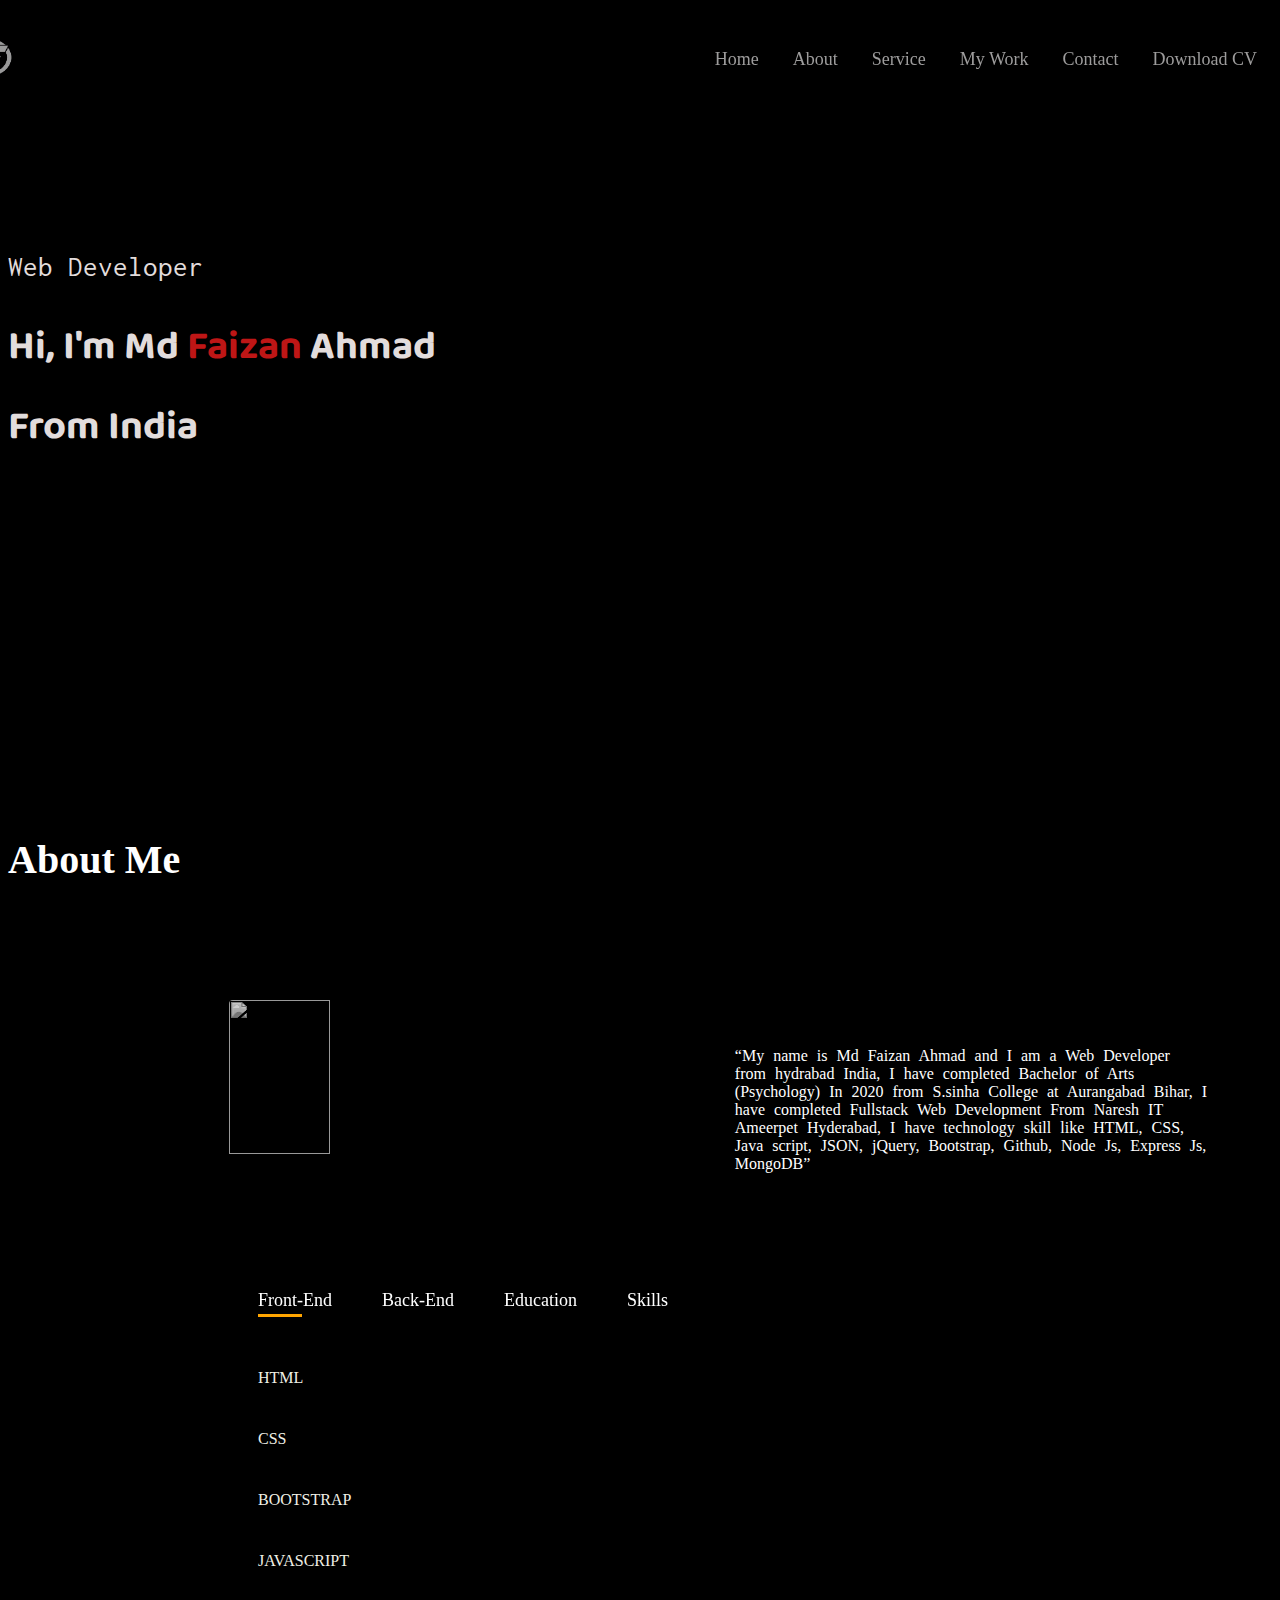
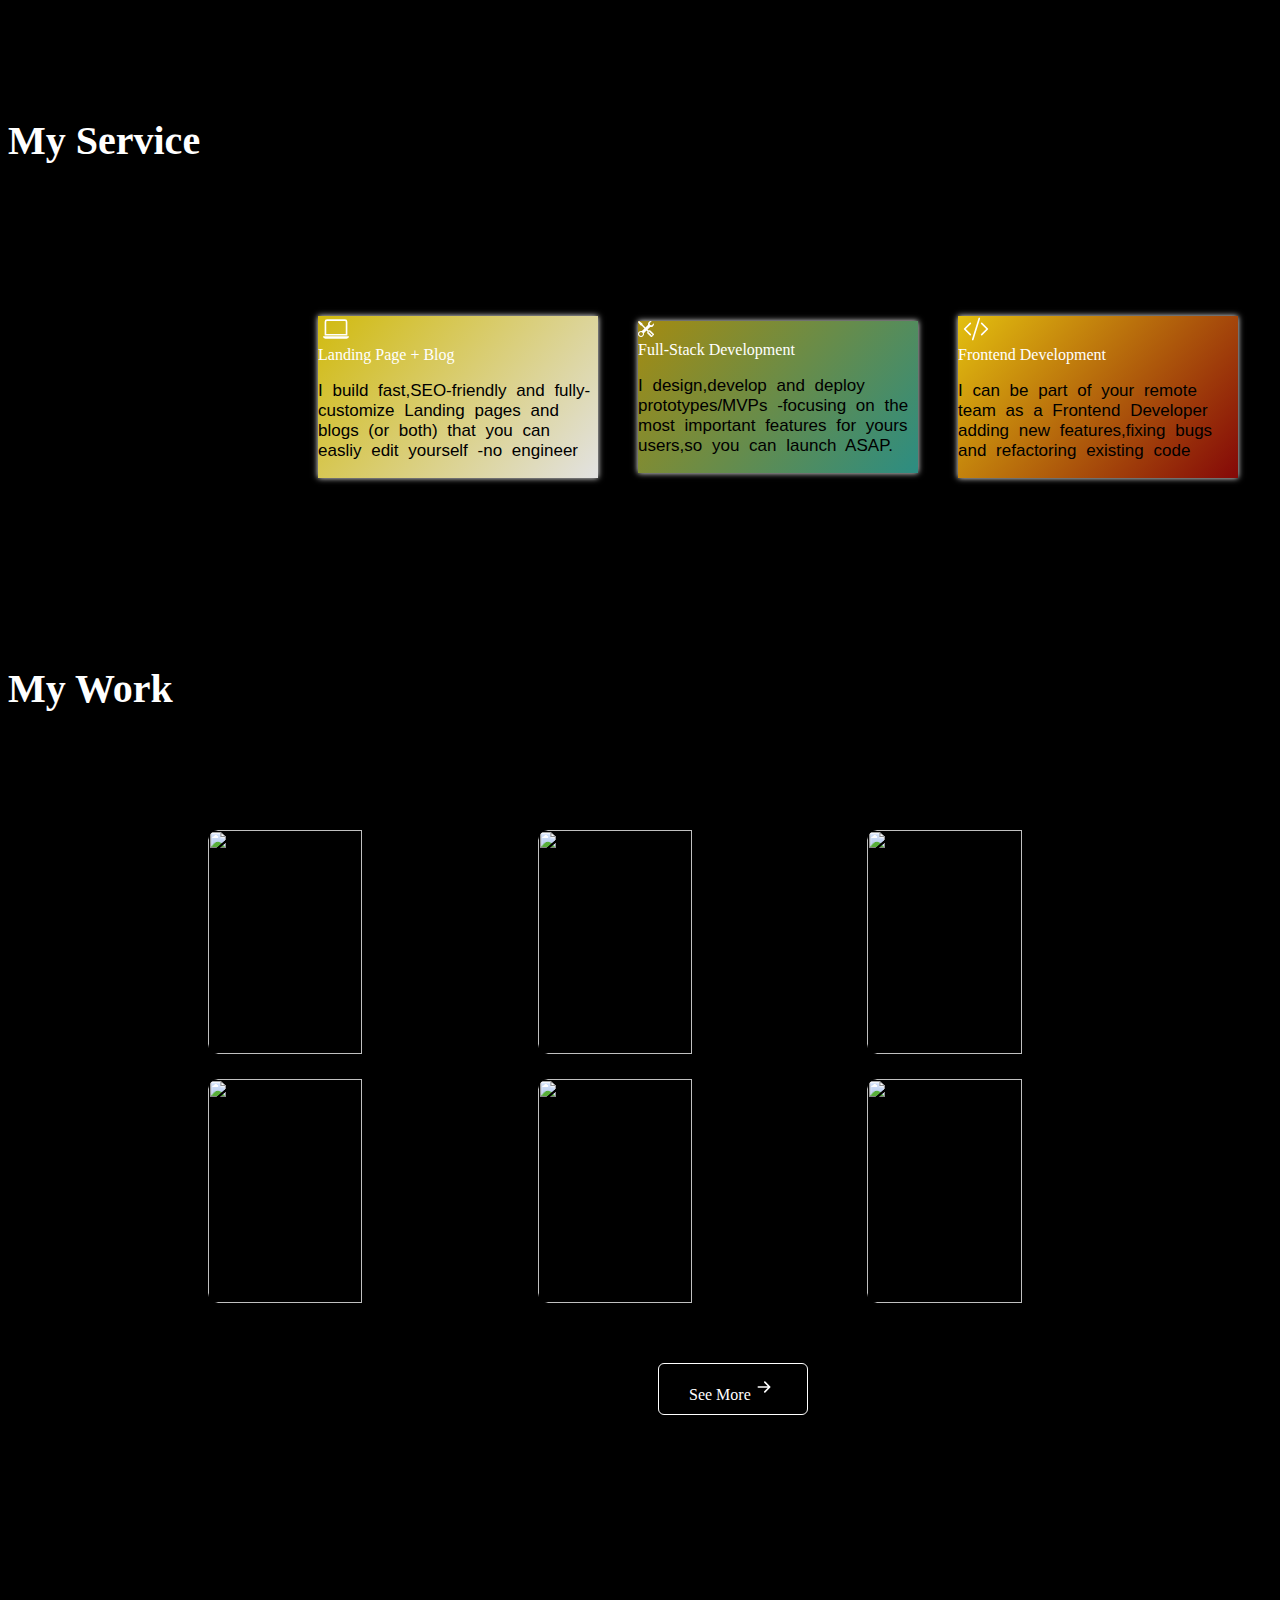
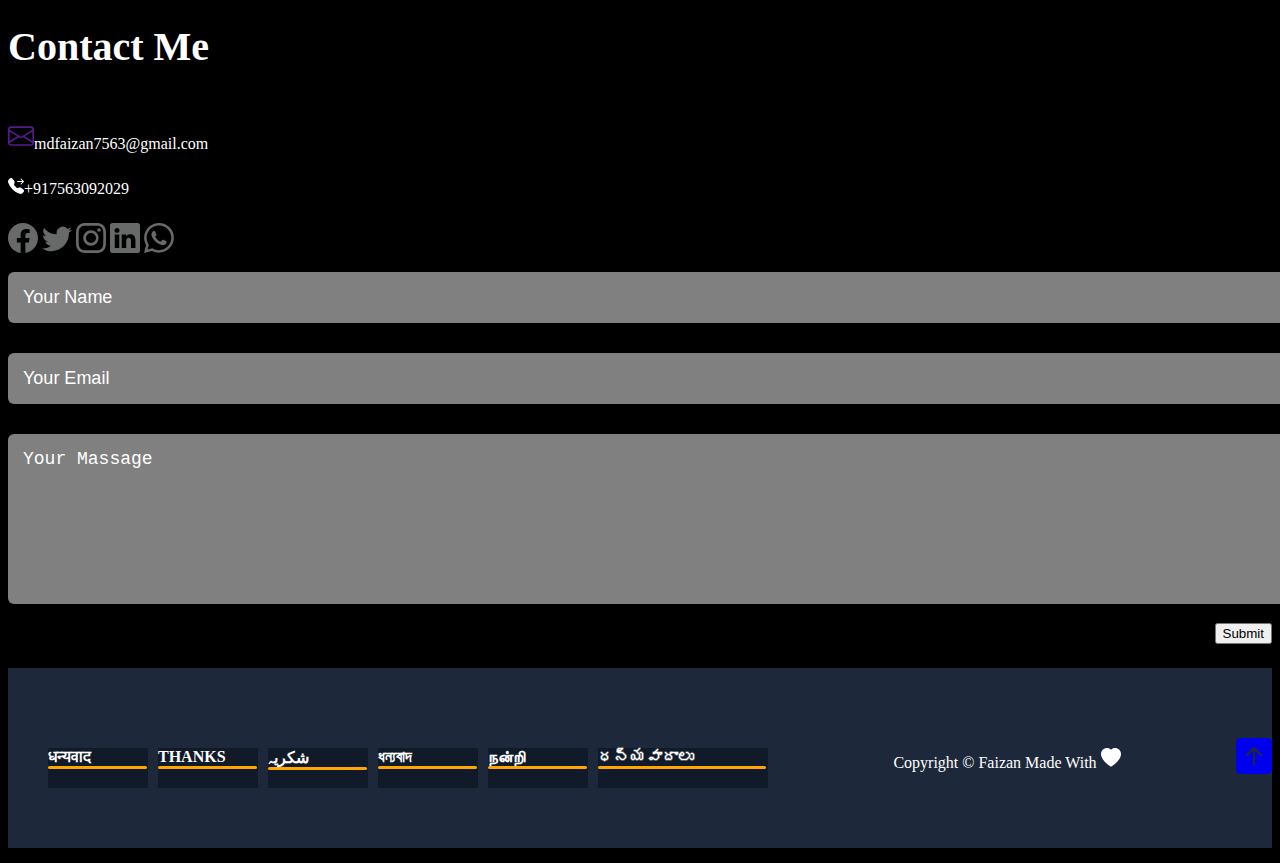
==== commit bdbd8f90: "Hotel-Reg" ====
--- a/index.html
+++ b/index.html
@@ -237,7 +237,7 @@
                         <!-- <h1 class="sub-title">My Work</h1> -->
                         <div class="work-list">
                           <div class="work">
-                            <img src="img/Hotel-reg.png" alt="">
+                            <img src="Img/Hotel-Reg.png" alt="">
                             <div class="layer">
                               <h3>Hotel Form</h3>
                                <p>Hotel Registration with total Amount </p>
@@ -248,7 +248,7 @@
                             </div>
                           </div>
                           <div class="work">
-                            <img src="Img/BMI-W.png" alt="">
+                            <img src="./Img/Bmi-Screen-Shot.png" alt="">
                             <div class="layer">
                               <h3>BMI</h3>
                                <p>Working on processs... </p>
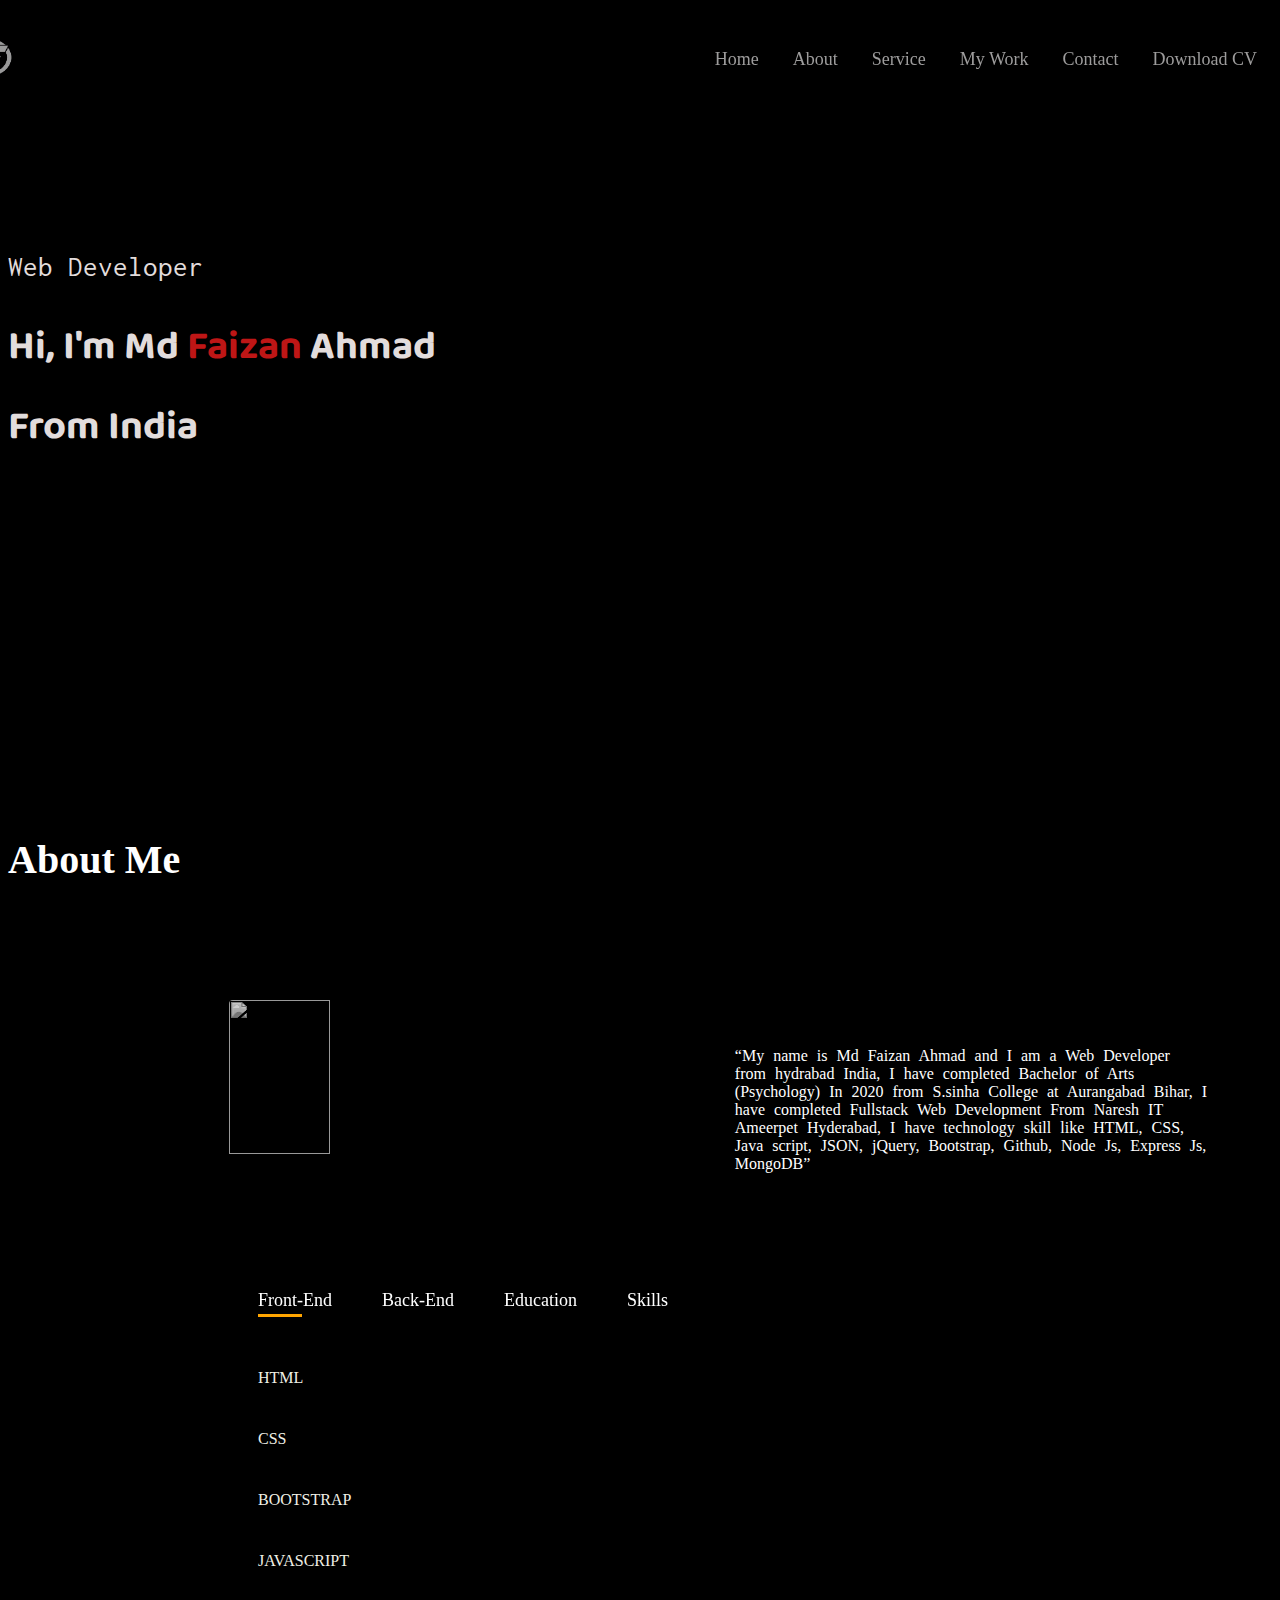
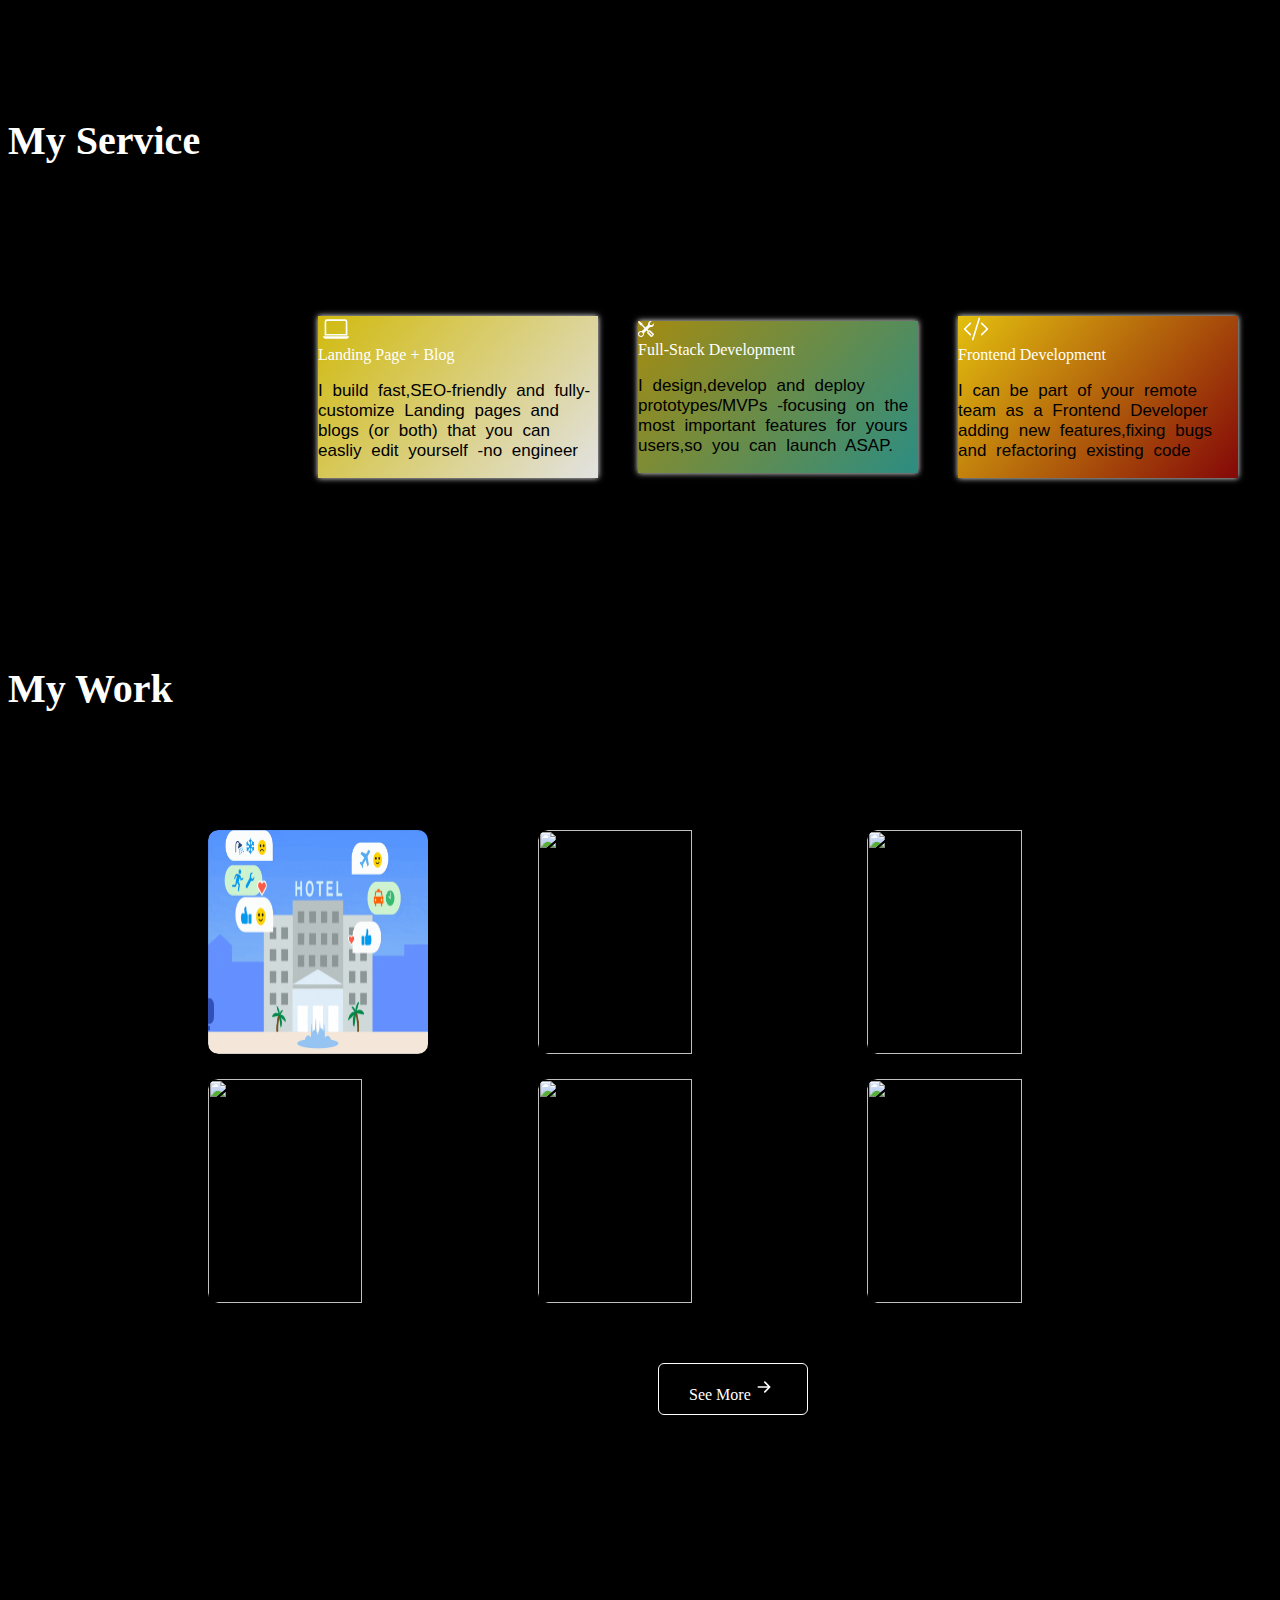
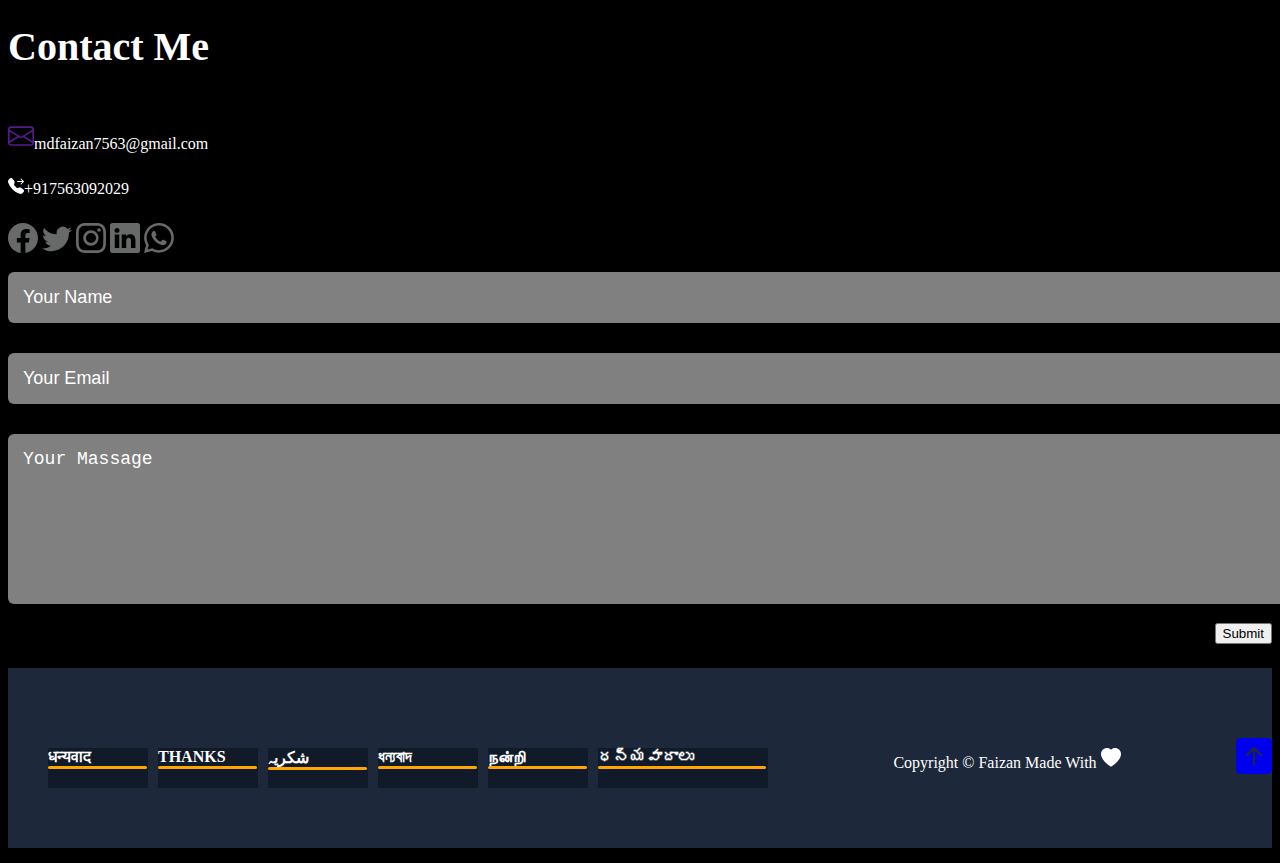
==== commit 30730478: "hotel-Gif" ====
--- a/index.html
+++ b/index.html
@@ -237,7 +237,7 @@
                         <!-- <h1 class="sub-title">My Work</h1> -->
                         <div class="work-list">
                           <div class="work">
-                            <img src="Img/Hotel-Reg.png" alt="">
+                            <img src="./Img/Hotel-Gif.gif" alt="">
                             <div class="layer">
                               <h3>Hotel Form</h3>
                                <p>Hotel Registration with total Amount </p>
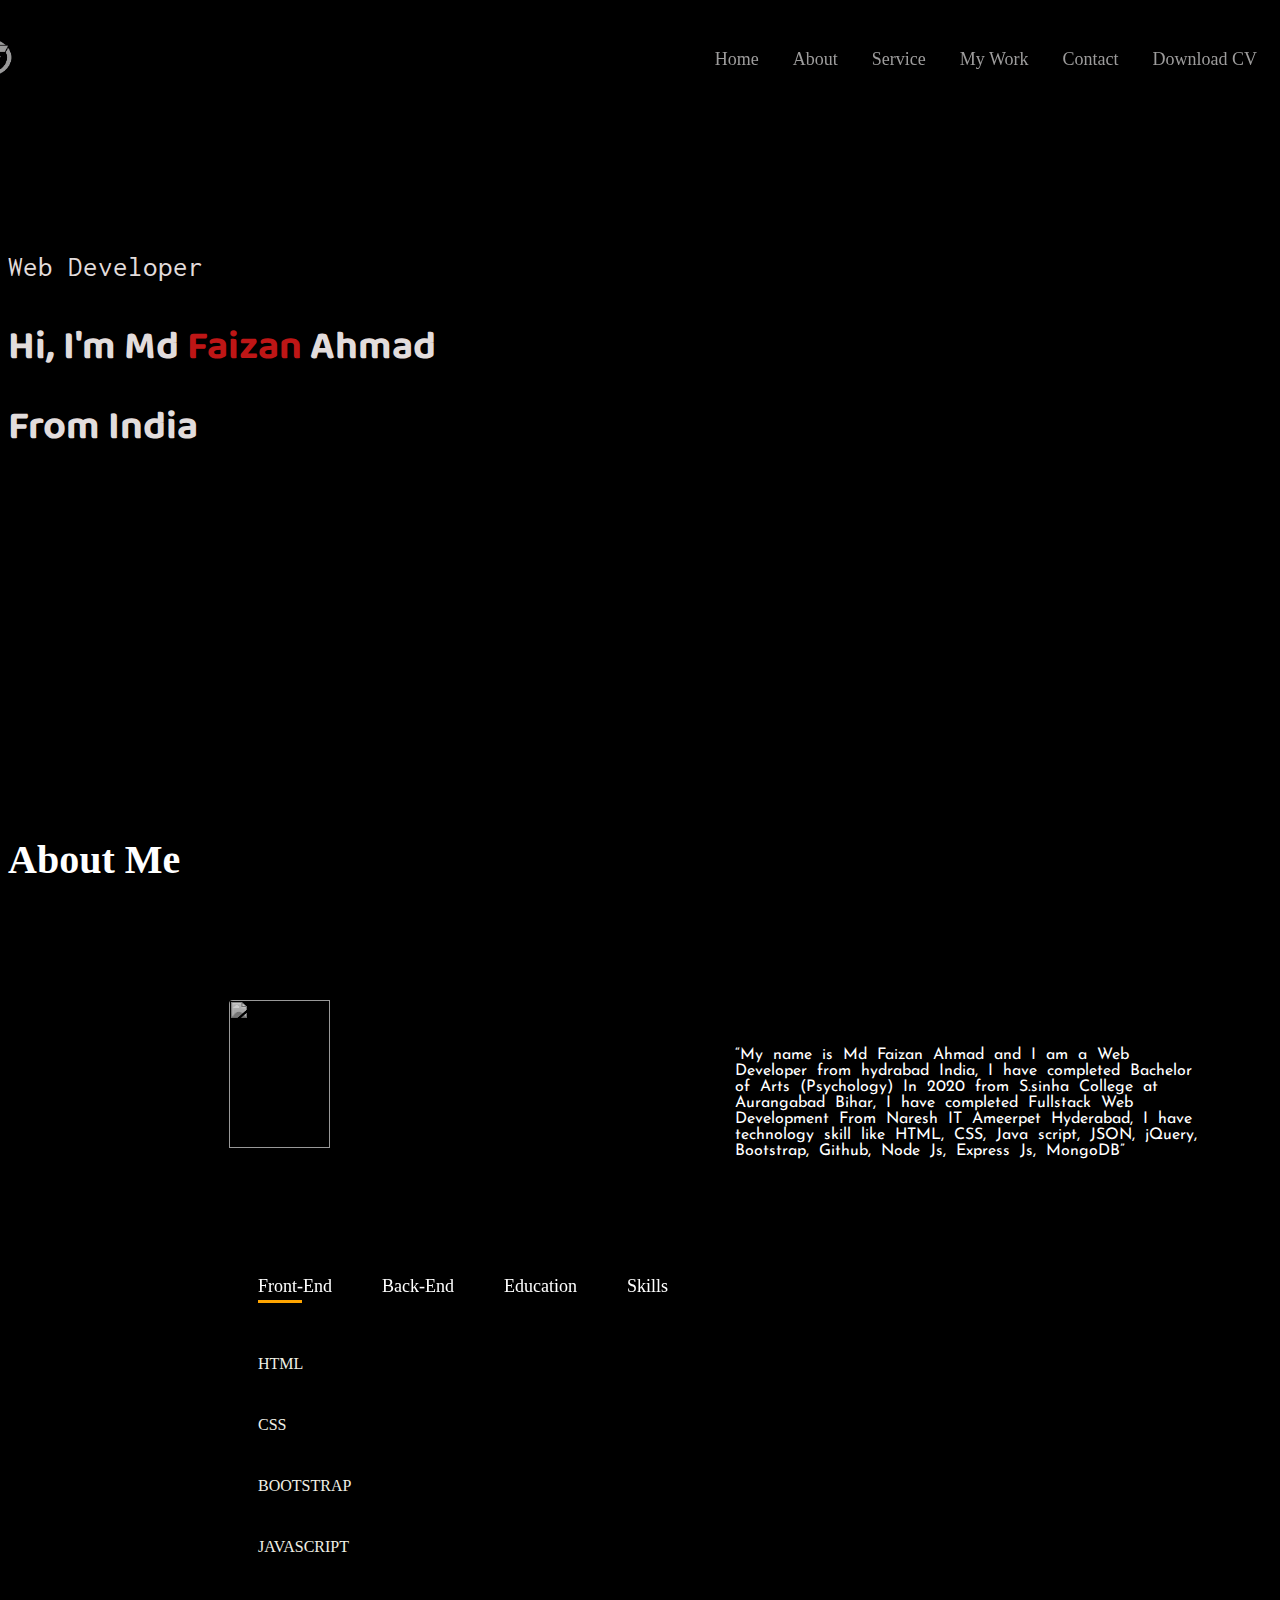
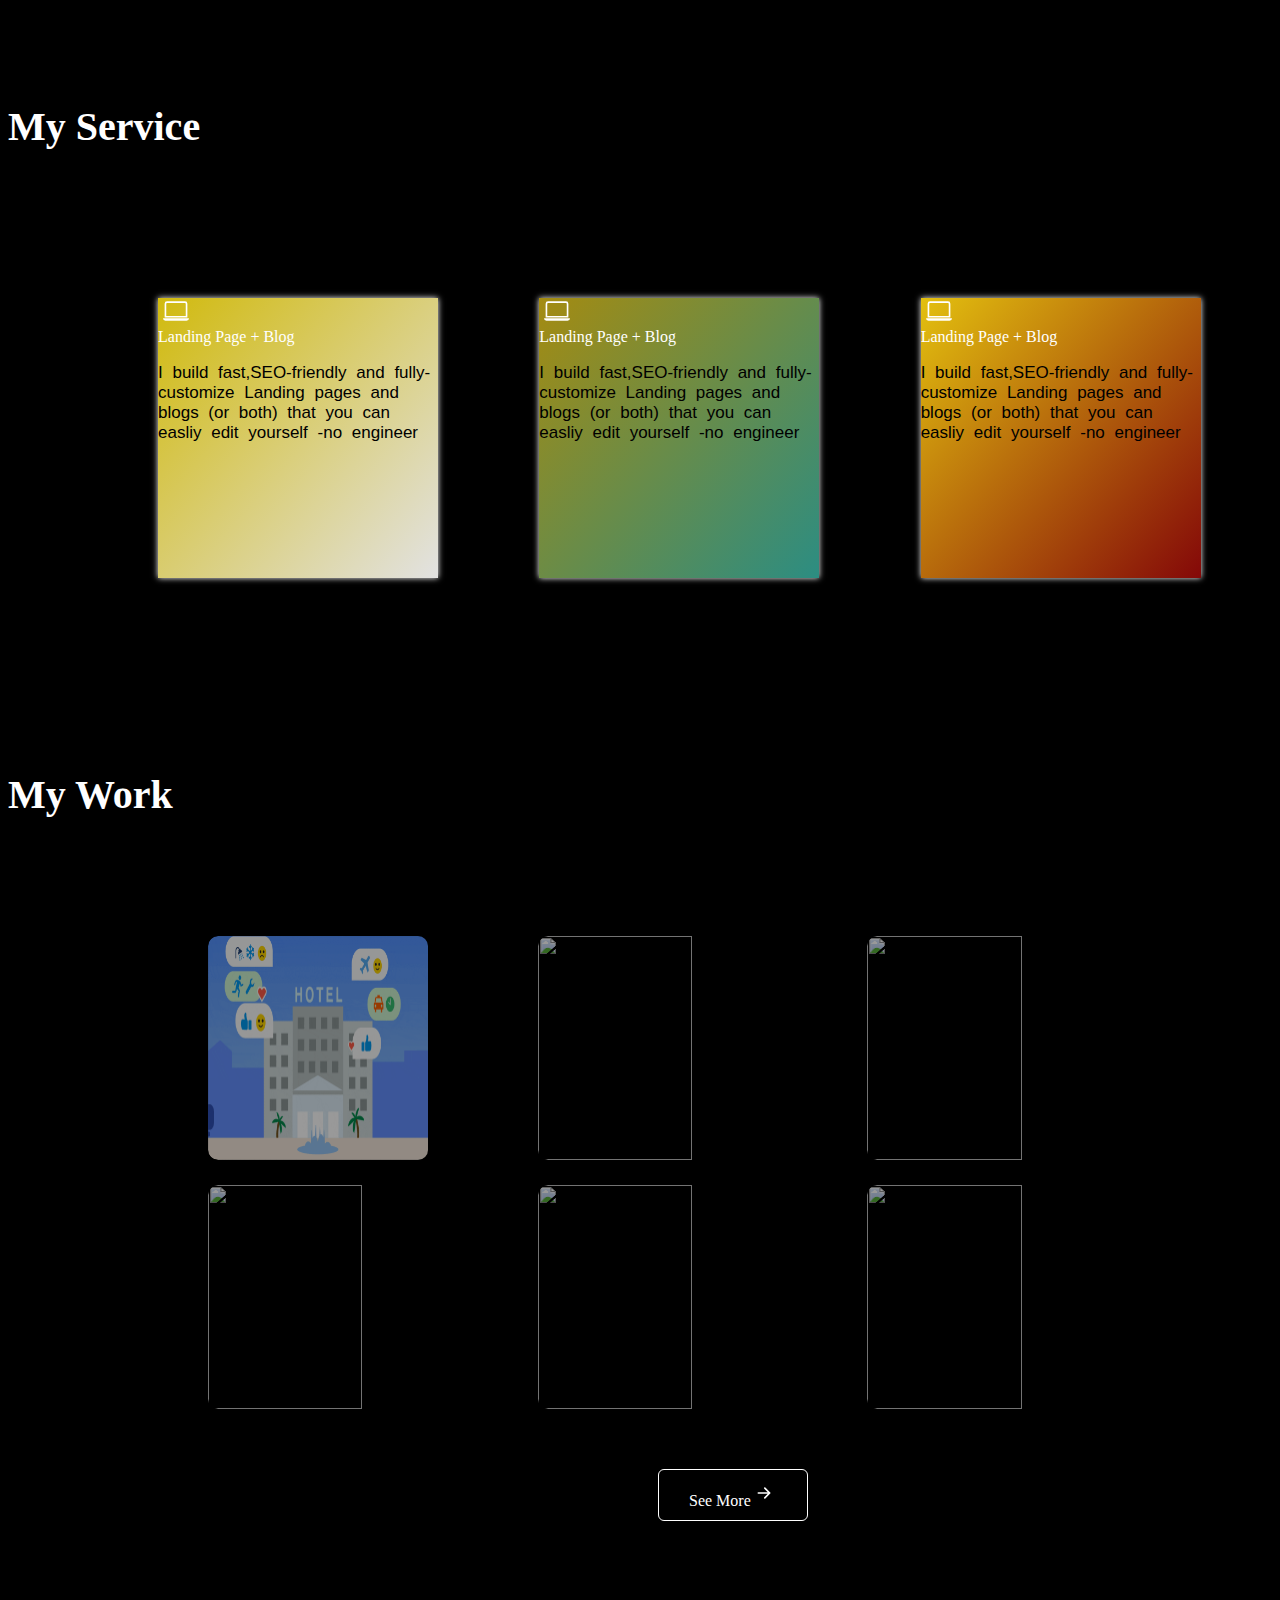
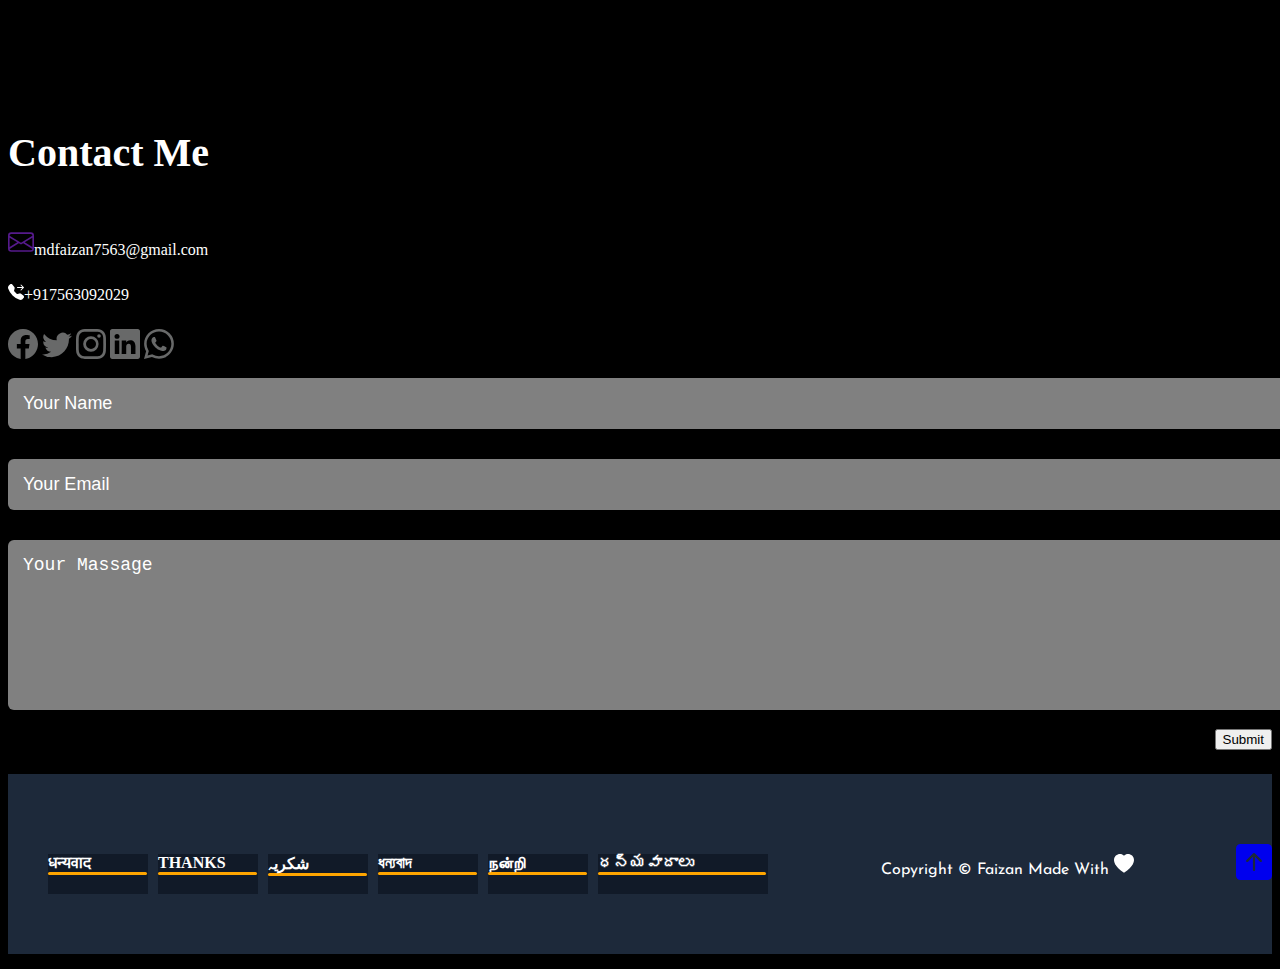
==== commit a7f03f59: "Responsive-work-start" ====
--- a/index.html
+++ b/index.html
@@ -27,7 +27,8 @@
           <span style="--d: 4s" id="status"></span>
          </div>
         
-         <ul>
+         
+         <ul id="sidemenu">
           <li><a href="index.html">Home</a></li>
           <li><a href="#about">About</a></li>
           <li><a href="#Service">Service</a></li>
@@ -35,6 +36,13 @@
           <li><a href="#contact">Contact</a></li>
           <li><a href="public/CV_Md-Faizan-Ahmad.pdf" download="Md-Faizan-Ahmad-CV">Download CV</a></li>
        </ul>
+       <svg xmlns="http://www.w3.org/2000/svg" onclick="closemenu()" width="30" height="30" fill="currentColor" class="bi bi-x-lg" viewBox="0 0 16 16">
+        <path d="M2.146 2.854a.5.5 0 1 1 .708-.708L8 7.293l5.146-5.147a.5.5 0 0 1 .708.708L8.707 8l5.147 5.146a.5.5 0 0 1-.708.708L8 8.707l-5.146 5.147a.5.5 0 0 1-.708-.708L7.293 8 2.146 2.854Z"/>
+      </svg>
+       <svg xmlns="http://www.w3.org/2000/svg" onclick="openmenu" width="30" height="30" fill="currentColor" class="bi bi-list" viewBox="0 0 16 16">
+        <path fill-rule="evenodd" d="M2.5 12a.5.5 0 0 1 .5-.5h10a.5.5 0 0 1 0 1H3a.5.5 0 0 1-.5-.5zm0-4a.5.5 0 0 1 .5-.5h10a.5.5 0 0 1 0 1H3a.5.5 0 0 1-.5-.5zm0-4a.5.5 0 0 1 .5-.5h10a.5.5 0 0 1 0 1H3a.5.5 0 0 1-.5-.5z"/>
+      </svg>
+
       </nav>
       <!------------------------- header name and image -------------------------->
       <div class="text-image">
@@ -171,107 +179,103 @@
   
   
   <h4 class="skills-heading text-center mb-2 pb-2"> My Service</h4>
-  <div id="Service"  class="service" >
-                 <main class="box">
-                  <article class="card">
-                    <div class="card-header  p-2">
-                      <svg xmlns="http://www.w3.org/2000/svg" width="36" height="26" fill="currentColor" class="bi bi-laptop" viewBox="0 0 16 16">
-                        <path d="M13.5 3a.5.5 0 0 1 .5.5V11H2V3.5a.5.5 0 0 1 .5-.5h11zm-11-1A1.5 1.5 0 0 0 1 3.5V12h14V3.5A1.5 1.5 0 0 0 13.5 2h-11zM0 12.5h16a1.5 1.5 0 0 1-1.5 1.5h-13A1.5 1.5 0 0 1 0 12.5z"/>
-                      </svg>
-                      <div class="pt-1">
-                       Landing Page + Blog
-                      </div>
-                    </div>
+   <div id="Service">
+    <div class="container">
+      <div class="service-list">
+         <div class="card">
+          <div class="card-header p-2">
+            <svg xmlns="http://www.w3.org/2000/svg" width="36" height="26" fill="currentColor" class="bi bi-laptop" viewBox="0 0 16 16">
+            <path d="M13.5 3a.5.5 0 0 1 .5.5V11H2V3.5a.5.5 0 0 1 .5-.5h11zm-11-1A1.5 1.5 0 0 0 1 3.5V12h14V3.5A1.5 1.5 0 0 0 13.5 2h-11zM0 12.5h16a1.5 1.5 0 0 1-1.5 1.5h-13A1.5 1.5 0 0 1 0 12.5z"/>
+            </svg>
+            <div class="pt-1">
+             Landing Page + Blog
+            </div>
+          </div>
+          <div class="card-text mt-4 ms-2 p-2">
+            <p>
+              I build fast,SEO-friendly and fully-customize Landing pages and blogs (or both) that you can easliy edit yourself -no engineer
+            </p>
+          </div>
+         </div>
+
+         <div class="card">
+          <div class="card-header p-2">
+            <svg xmlns="http://www.w3.org/2000/svg" width="36" height="26" fill="currentColor" class="bi bi-laptop" viewBox="0 0 16 16">
+            <path d="M13.5 3a.5.5 0 0 1 .5.5V11H2V3.5a.5.5 0 0 1 .5-.5h11zm-11-1A1.5 1.5 0 0 0 1 3.5V12h14V3.5A1.5 1.5 0 0 0 13.5 2h-11zM0 12.5h16a1.5 1.5 0 0 1-1.5 1.5h-13A1.5 1.5 0 0 1 0 12.5z"/>
+            </svg>
+            <div class="pt-1">
+             Landing Page + Blog
+            </div>
+          </div>
+          <div class="card-text mt-4 ms-2 p-2">
+            <p>
+              I build fast,SEO-friendly and fully-customize Landing pages and blogs (or both) that you can easliy edit yourself -no engineer
+            </p>
+          </div>
+         </div>
+
+         <div class="card">
+          <div class="card-header p-2">
+            <svg xmlns="http://www.w3.org/2000/svg" width="36" height="26" fill="currentColor" class="bi bi-laptop" viewBox="0 0 16 16">
+            <path d="M13.5 3a.5.5 0 0 1 .5.5V11H2V3.5a.5.5 0 0 1 .5-.5h11zm-11-1A1.5 1.5 0 0 0 1 3.5V12h14V3.5A1.5 1.5 0 0 0 13.5 2h-11zM0 12.5h16a1.5 1.5 0 0 1-1.5 1.5h-13A1.5 1.5 0 0 1 0 12.5z"/>
+            </svg>
+            <div class="pt-1">
+             Landing Page + Blog
+            </div>
+          </div>
+          <div class="card-text mt-4 ms-2 p-2">
+            <p>
+              I build fast,SEO-friendly and fully-customize Landing pages and blogs (or both) that you can easliy edit yourself -no engineer
+            </p>
+          </div>
+         </div>
+      </div>
+    </div>
+   </div> 
+
+         <!------------------- Work ---------------------->
                      
-                      <div class="card-text mt-4 ms-2 p-2">
-                        <p>
-                          I build fast,SEO-friendly and fully-customize Landing pages and blogs (or both) that you can easliy edit yourself -no engineer
-                        </p>
-                      </div>
-                  </article>
-
-                  <article class="card">
-                    <div class="card-header  p-2">
-                      <svg xmlns="http://www.w3.org/2000/svg" width="16" height="16" fill="currentColor" class="bi bi-tools" viewBox="0 0 16 16">
-                        <path d="M1 0 0 1l2.2 3.081a1 1 0 0 0 .815.419h.07a1 1 0 0 1 .708.293l2.675 2.675-2.617 2.654A3.003 3.003 0 0 0 0 13a3 3 0 1 0 5.878-.851l2.654-2.617.968.968-.305.914a1 1 0 0 0 .242 1.023l3.27 3.27a.997.997 0 0 0 1.414 0l1.586-1.586a.997.997 0 0 0 0-1.414l-3.27-3.27a1 1 0 0 0-1.023-.242L10.5 9.5l-.96-.96 2.68-2.643A3.005 3.005 0 0 0 16 3c0-.269-.035-.53-.102-.777l-2.14 2.141L12 4l-.364-1.757L13.777.102a3 3 0 0 0-3.675 3.68L7.462 6.46 4.793 3.793a1 1 0 0 1-.293-.707v-.071a1 1 0 0 0-.419-.814L1 0Zm9.646 10.646a.5.5 0 0 1 .708 0l2.914 2.915a.5.5 0 0 1-.707.707l-2.915-2.914a.5.5 0 0 1 0-.708ZM3 11l.471.242.529.026.287.445.445.287.026.529L5 13l-.242.471-.026.529-.445.287-.287.445-.529.026L3 15l-.471-.242L2 14.732l-.287-.445L1.268 14l-.026-.529L1 13l.242-.471.026-.529.445-.287.287-.445.529-.026L3 11Z"/>
-                      </svg>
-                      </svg>
-                      <div class="pt-1">
-                       Full-Stack Development
-                      </div>
-                    </div>
-                     
-                      <div class="card-text mt-4 ms-2 p-2">
-                        <p>
-                          I design,develop and deploy prototypes/MVPs -focusing on the most important features for yours users,so you can launch ASAP.
-                        </p>
-                      </div>
-                  </article>
-
-                  <article class="card">
-                    <div class="card-header  p-2">
-                      <svg xmlns="http://www.w3.org/2000/svg" width="36" height="26" fill="currentColor" class="bi bi-code-slash" viewBox="0 0 16 16">
-                        <path d="M10.478 1.647a.5.5 0 1 0-.956-.294l-4 13a.5.5 0 0 0 .956.294l4-13zM4.854 4.146a.5.5 0 0 1 0 .708L1.707 8l3.147 3.146a.5.5 0 0 1-.708.708l-3.5-3.5a.5.5 0 0 1 0-.708l3.5-3.5a.5.5 0 0 1 .708 0zm6.292 0a.5.5 0 0 0 0 .708L14.293 8l-3.147 3.146a.5.5 0 0 0 .708.708l3.5-3.5a.5.5 0 0 0 0-.708l-3.5-3.5a.5.5 0 0 0-.708 0z"/>
-                      </svg>
-                      </svg>
-                      <div class="pt-1">
-                       Frontend Development
-                      </div>
-                    </div>
-                     
-                      <div class="card-text mt-4 ms-2 p-2">
-                        <p>
-                          I can be part of your remote team as a Frontend Developer adding new features,fixing bugs and refactoring existing code
-                        </p>
-                      </div>
-                  </article>
-  
-              </main>
-              </div>
-
-                     <!------------------- Work ---------------------->
-                     
-                     <h4 class="text-center mb-2 "> My Work</h4>
-                     <div class="Work-Section" id="Work">
-                      <div class="container">
-                        <!-- <h1 class="sub-title">My Work</h1> -->
-                        <div class="work-list">
-                          <div class="work">
-                            <img src="./Img/Hotel-Gif.gif" alt="">
-                            <div class="layer">
-                              <h3>Hotel Form</h3>
-                               <p>Hotel Registration with total Amount </p>
-                               <a href="#"><svg xmlns="http://www.w3.org/2000/svg" width="26" height="26" fill="currentColor" class="bi bi-box-arrow-up-right" viewBox="0 0 16 16">
-                                <path fill-rule="evenodd" d="M8.636 3.5a.5.5 0 0 0-.5-.5H1.5A1.5 1.5 0 0 0 0 4.5v10A1.5 1.5 0 0 0 1.5 16h10a1.5 1.5 0 0 0 1.5-1.5V7.864a.5.5 0 0 0-1 0V14.5a.5.5 0 0 1-.5.5h-10a.5.5 0 0 1-.5-.5v-10a.5.5 0 0 1 .5-.5h6.636a.5.5 0 0 0 .5-.5z"/>
-                                <path fill-rule="evenodd" d="M16 .5a.5.5 0 0 0-.5-.5h-5a.5.5 0 0 0 0 1h3.793L6.146 9.146a.5.5 0 1 0 .708.708L15 1.707V5.5a.5.5 0 0 0 1 0v-5z"/>
-                              </svg></a>
-                            </div>
-                          </div>
-                          <div class="work">
-                            <img src="./Img/Bmi-Screen-Shot.png" alt="">
-                            <div class="layer">
-                              <h3>BMI</h3>
-                               <p>Working on processs... </p>
-                               <a href="#"><svg xmlns="http://www.w3.org/2000/svg" width="26" height="26" fill="currentColor" class="bi bi-box-arrow-up-right" viewBox="0 0 16 16">
-                                <path fill-rule="evenodd" d="M8.636 3.5a.5.5 0 0 0-.5-.5H1.5A1.5 1.5 0 0 0 0 4.5v10A1.5 1.5 0 0 0 1.5 16h10a1.5 1.5 0 0 0 1.5-1.5V7.864a.5.5 0 0 0-1 0V14.5a.5.5 0 0 1-.5.5h-10a.5.5 0 0 1-.5-.5v-10a.5.5 0 0 1 .5-.5h6.636a.5.5 0 0 0 .5-.5z"/>
-                                <path fill-rule="evenodd" d="M16 .5a.5.5 0 0 0-.5-.5h-5a.5.5 0 0 0 0 1h3.793L6.146 9.146a.5.5 0 1 0 .708.708L15 1.707V5.5a.5.5 0 0 0 1 0v-5z"/>
-                              </svg></a>
-                            </div>
-                          </div>
-                          <div class="work">
-                            <img src="Img/Screen-Shot-2019-12-10-at-3.54.36-PM-1200x800.png" alt="">
-                            <div class="layer">
-                              <h3>Swiggy</h3>
-                               <p>Working on processs... </p>
-                               <a href="#"><svg xmlns="http://www.w3.org/2000/svg" width="26" height="26" fill="currentColor" class="bi bi-box-arrow-up-right" viewBox="0 0 16 16">
-                                <path fill-rule="evenodd" d="M8.636 3.5a.5.5 0 0 0-.5-.5H1.5A1.5 1.5 0 0 0 0 4.5v10A1.5 1.5 0 0 0 1.5 16h10a1.5 1.5 0 0 0 1.5-1.5V7.864a.5.5 0 0 0-1 0V14.5a.5.5 0 0 1-.5.5h-10a.5.5 0 0 1-.5-.5v-10a.5.5 0 0 1 .5-.5h6.636a.5.5 0 0 0 .5-.5z"/>
-                                <path fill-rule="evenodd" d="M16 .5a.5.5 0 0 0-.5-.5h-5a.5.5 0 0 0 0 1h3.793L6.146 9.146a.5.5 0 1 0 .708.708L15 1.707V5.5a.5.5 0 0 0 1 0v-5z"/>
-                              </svg></a>
-                            </div>
-                          </div>
-                           <div class="work">
-                            <img src="Img/Screen-Shot-2019-12-10-at-3.54.36-PM-1200x800.png" alt="">
-                            <div class="layer">
+          <h4 class="text-center mb-2 "> My Work</h4>
+          <div class="Work-Section" id="Work">
+          <div class="container">
+          <!-- <h1 class="sub-title">My Work</h1> -->
+            <div class="work-list">
+            <div class="work">
+                <img src="./Img/Hotel-Gif.gif" alt="">
+                  <div class="layer">
+                    <h3>Hotel Form</h3>
+                      <p>Hotel Registration with total Amount </p>
+                      <a href="#"><svg xmlns="http://www.w3.org/2000/svg" width="26" height="26" fill="currentColor" class="bi bi-box-arrow-up-right" viewBox="0 0 16 16">
+                      <path fill-rule="evenodd" d="M8.636 3.5a.5.5 0 0 0-.5-.5H1.5A1.5 1.5 0 0 0 0 4.5v10A1.5 1.5 0 0 0 1.5 16h10a1.5 1.5 0 0 0 1.5-1.5V7.864a.5.5 0 0 0-1 0V14.5a.5.5 0 0 1-.5.5h-10a.5.5 0 0 1-.5-.5v-10a.5.5 0 0 1 .5-.5h6.636a.5.5 0 0 0 .5-.5z"/>
+                      <path fill-rule="evenodd" d="M16 .5a.5.5 0 0 0-.5-.5h-5a.5.5 0 0 0 0 1h3.793L6.146 9.146a.5.5 0 1 0 .708.708L15 1.707V5.5a.5.5 0 0 0 1 0v-5z"/>
+                    </svg></a>
+                  </div>
+                </div>
+                <div class="work">
+                <img src="./Img/Bmi-Screen-Shot.png" alt="">
+                <div class="layer">
+                <h3>BMI</h3>
+                 <p>Working on processs... </p>
+                 <a href="#"><svg xmlns="http://www.w3.org/2000/svg" width="26" height="26" fill="currentColor" class="bi bi-box-arrow-up-right" viewBox="0 0 16 16">
+                  <path fill-rule="evenodd" d="M8.636 3.5a.5.5 0 0 0-.5-.5H1.5A1.5 1.5 0 0 0 0 4.5v10A1.5 1.5 0 0 0 1.5 16h10a1.5 1.5 0 0 0 1.5-1.5V7.864a.5.5 0 0 0-1 0V14.5a.5.5 0 0 1-.5.5h-10a.5.5 0 0 1-.5-.5v-10a.5.5 0 0 1 .5-.5h6.636a.5.5 0 0 0 .5-.5z"/>
+                    <path fill-rule="evenodd" d="M16 .5a.5.5 0 0 0-.5-.5h-5a.5.5 0 0 0 0 1h3.793L6.146 9.146a.5.5 0 1 0 .708.708L15 1.707V5.5a.5.5 0 0 0 1 0v-5z"/>
+                  </svg></a>
+                    </div>
+                  </div>
+                  <div class="work">
+                  <img src="Img/Screen-Shot-2019-12-10-at-3.54.36-PM-1200x800.png" alt="">
+                  <div class="layer">
+                    <h3>Swiggy</h3>
+                   <p>Working on processs... </p>
+                   <a href="#"><svg xmlns="http://www.w3.org/2000/svg" width="26" height="26" fill="currentColor" class="bi bi-box-arrow-up-right" viewBox="0 0 16 16">
+                    <path fill-rule="evenodd" d="M8.636 3.5a.5.5 0 0 0-.5-.5H1.5A1.5 1.5 0 0 0 0 4.5v10A1.5 1.5 0 0 0 1.5 16h10a1.5 1.5 0 0 0 1.5-1.5V7.864a.5.5 0 0 0-1 0V14.5a.5.5 0 0 1-.5.5h-10a.5.5 0 0 1-.5-.5v-10a.5.5 0 0 1 .5-.5h6.636a.5.5 0 0 0 .5-.5z"/>
+                  <path fill-rule="evenodd" d="M16 .5a.5.5 0 0 0-.5-.5h-5a.5.5 0 0 0 0 1h3.793L6.146 9.146a.5.5 0 1 0 .708.708L15 1.707V5.5a.5.5 0 0 0 1 0v-5z"/>
+                       </svg></a>
+                     </div>
+                   </div>
+                    <div class="work">
+                     <img src="Img/Screen-Shot-2019-12-10-at-3.54.36-PM-1200x800.png" alt="">
+                                   <div class="layer">
                               <h3>Swiggy</h3>
                                <p>Working on processs... </p>
                                <a href="#"><svg xmlns="http://www.w3.org/2000/svg" width="26" height="26" fill="currentColor" class="bi bi-box-arrow-up-right" viewBox="0 0 16 16">
@@ -442,6 +446,18 @@
                 status.innerHTML = "Good Night";
             }
         }
+        
 </script>  
+
+<script>
+  var sidemenu = document.getElementById("sidemenu");
+
+  function openmenu(){
+    sidemenu.style.right = "0";
+  }
+  function closemenu(){
+    sidemenu.style.right = "-200px";
+  }
+</script>
 </body>
 </html>--- a/src/style.css
+++ b/src/style.css
@@ -1,5 +1,8 @@
 @import url('https://fonts.googleapis.com/css2?family=Baloo+Bhaina+2&family=Inconsolata:wght@200&display=swap');
-@import url('https://fonts.googleapis.com/css2?family=Baloo+Bhaina+2&display=swap');
+
+
+@import url('https://fonts.googleapis.com/css2?family=Josefin+Sans:wght@300&display=swap');
+
 
 
 
@@ -38,7 +41,6 @@
   background: url(../Img/port-bg-1.jpg);
   width: 100%;
   height: 700px;
-
   background-size: cover;
 }
 
@@ -199,7 +201,7 @@
   padding-top: 15%;
   padding-right: 10%;
   padding-bottom: 10%;
-  font-family:Cambria, Cochin, Georgia, Times, 'Times New Roman', serif;
+  font-family: 'Josefin Sans', sans-serif;
   word-spacing: 5px;
 }
 
@@ -267,6 +269,7 @@
 .skills-bar .bar .info span {
   font-size: 1rem;
   font-weight: 500;
+  font-family: 'Playfair Display', serif;
 }
 
 .skills-bar .bar .info {
@@ -368,24 +371,22 @@
 } 
 
 /* -------------------------Service----------------------- */
-.service{
- padding: 40px 0px 0px 310px;
-}
-
-.box{
-  display: flex;
-  align-items: center;
-  justify-content: space-between;
-  
+
+#Service{
+  padding: 50px 0;
+}
+.service-list{
+  display: grid;
+  grid-template-columns: repeat(auto-fit,minmax(250px,1fr));
+  grid-gap:30px;
+  margin-top: 30px;
+  margin-left: 150px;
+}
+
+.card{
   width: 280px;
   height: 280px;
-  column-gap: 40px;
-  
-}
-
-.card {
   flex: 0 0 100%;
- 
 }
 .card-text p {
   font-size: 17px;
@@ -393,12 +394,13 @@
   color: black;
   font-family: Arial, Helvetica, sans-serif;
 }
+
 .skills-heading h4 {
   margin-bottom: 2rem;
   text-shadow: 2px 2px 2px 6px orange;
 }
 
-.card:nth-child(1) {
+ .card:nth-child(1) {
   background: linear-gradient(-229deg, #d1ba0e, #e2e2e2);
   box-shadow: 0px 0px 6px white;
   
@@ -413,9 +415,7 @@
 .card:nth-child(3) {
   background: linear-gradient(-229deg, #e3c00f, #840808);
   box-shadow: 0px 0px 6px white;
-}
-
-
+} 
 
 
 /* -----------------------------------work---------------------- */
@@ -451,6 +451,8 @@
   border-radius: 10px;
   display: block;
   transition: transform 0.5s;
+ opacity: 0.6;
+  filter: blur(10%);
 }
 .layer{
   width: 74%;
@@ -489,9 +491,12 @@
 } 
 .work:hover img{
   transform: scale(1.1);
+  opacity: 13;
+  
 }
 .work:hover .layer{
   height: 100%;
+  transition-delay: 300ms;
 }
 .btn-link{
   display: block;
@@ -631,7 +636,70 @@
 .copy p{
   color: white;
   margin-top: 20px;
+  font-family: 'Josefin Sans', sans-serif;
 }
 .copy span{
   font-size: 18px;
+}
+nav svg{
+  display: none;
+}
+/* ---------css for small screen---------------- */
+@media only screen and (max-width:600px){
+  header{
+    background: url(../Img/Bg.jpg);
+    background-size: cover;
+    width: 600px;
+    height: 80vh;
+  }
+  .greeting{
+    display: none;
+  }
+  .logo{
+    margin-left: 2px;
+    width: 50px;
+    height: 7vh;
+    margin-top: -10px;
+  }
+  .header-text{
+    margin-top: 50%;
+    width: 400px;
+    letter-spacing: 0;
+    word-spacing: 0;
+    font-size: 16px;
+    margin-left: 10px;
+  }
+  .header-text h1{
+    font-size: 20px;
+    width: 240px;
+    margin-top: -10px;
+  }
+  nav svg{
+    display: block;
+    font-size: 25px;
+    color: white;
+  }
+  nav ul{
+    background-color: orange;
+    position: fixed;
+    top: 0;
+    right: -200;
+    width: 200px;
+    height: 100vh;
+    padding-top: 30px;
+    z-index: 2;
+    
+  }
+  nav ul li{
+    display: block;
+    margin: 25px;
+  
+   
+  }
+  nav ul svg{
+    position: absolute;
+    top: 25px;
+    left: 25px;
+    cursor: pointer;
+  }
 }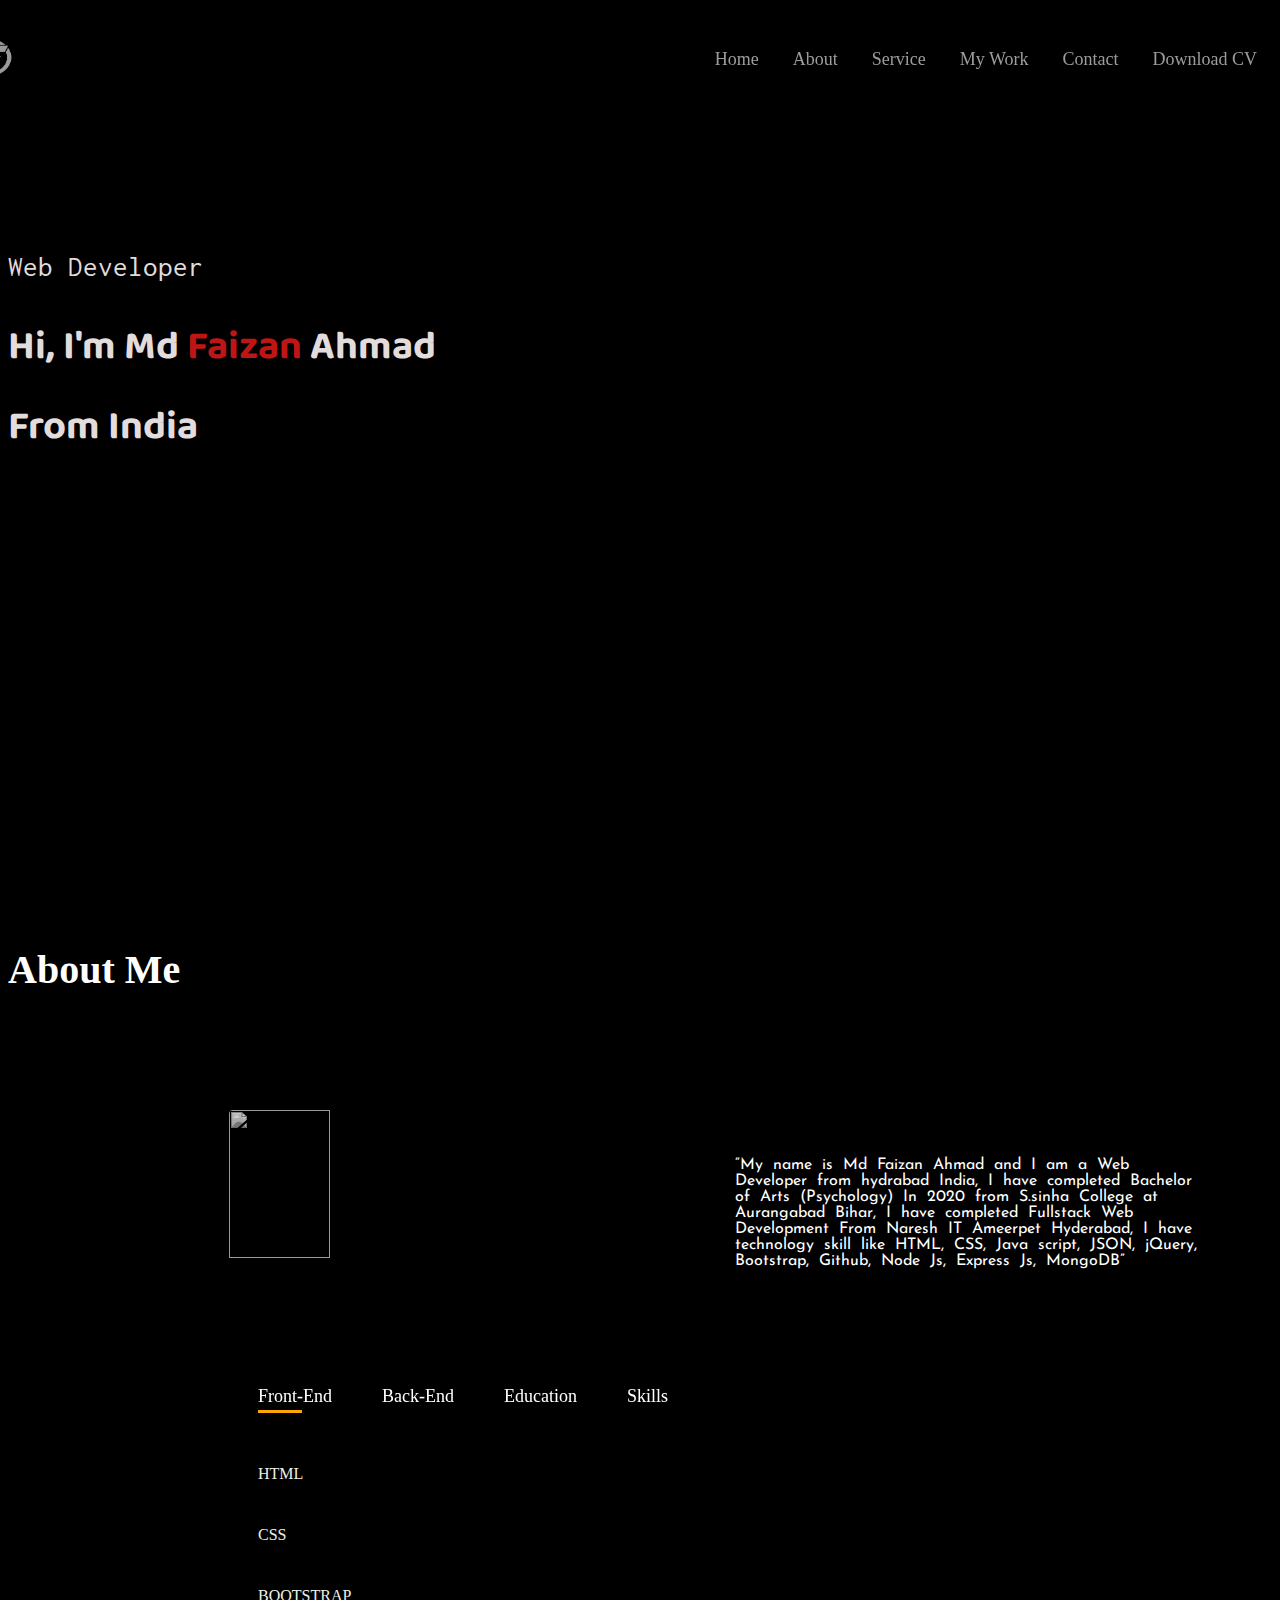
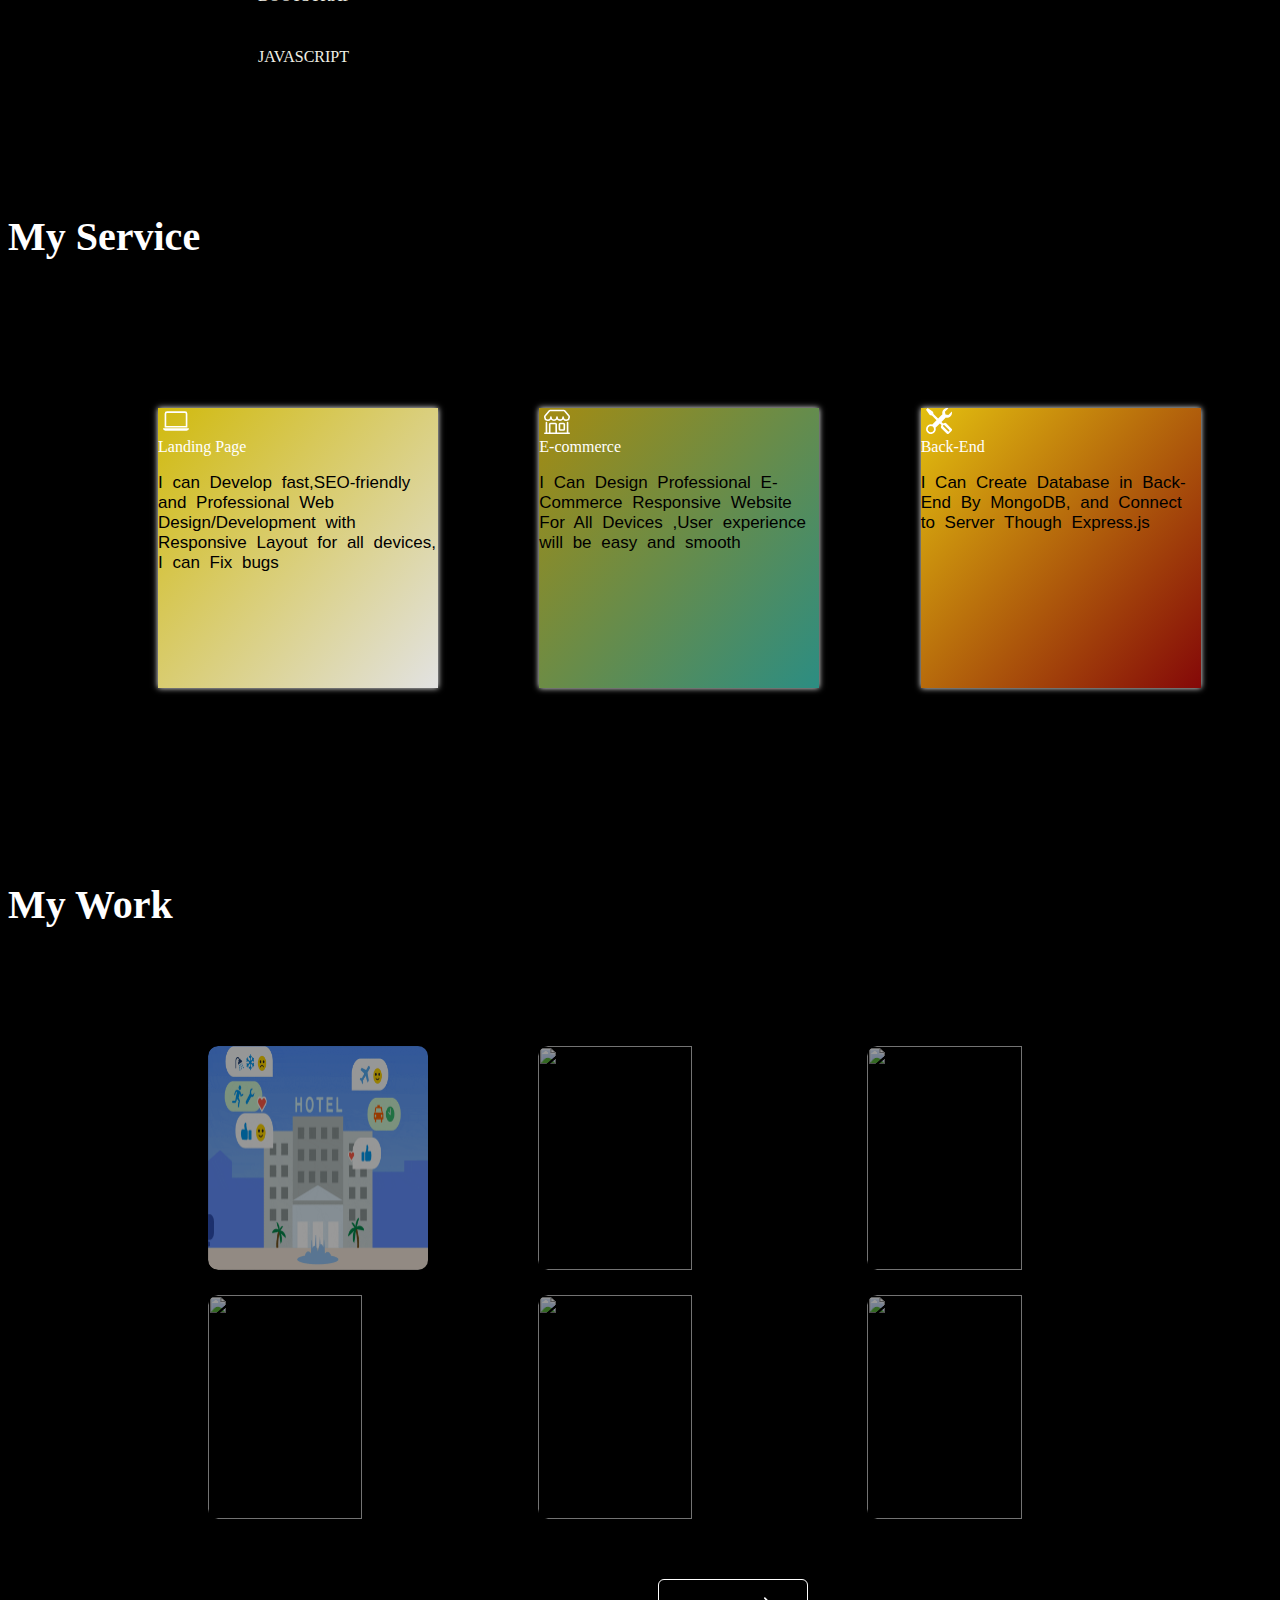
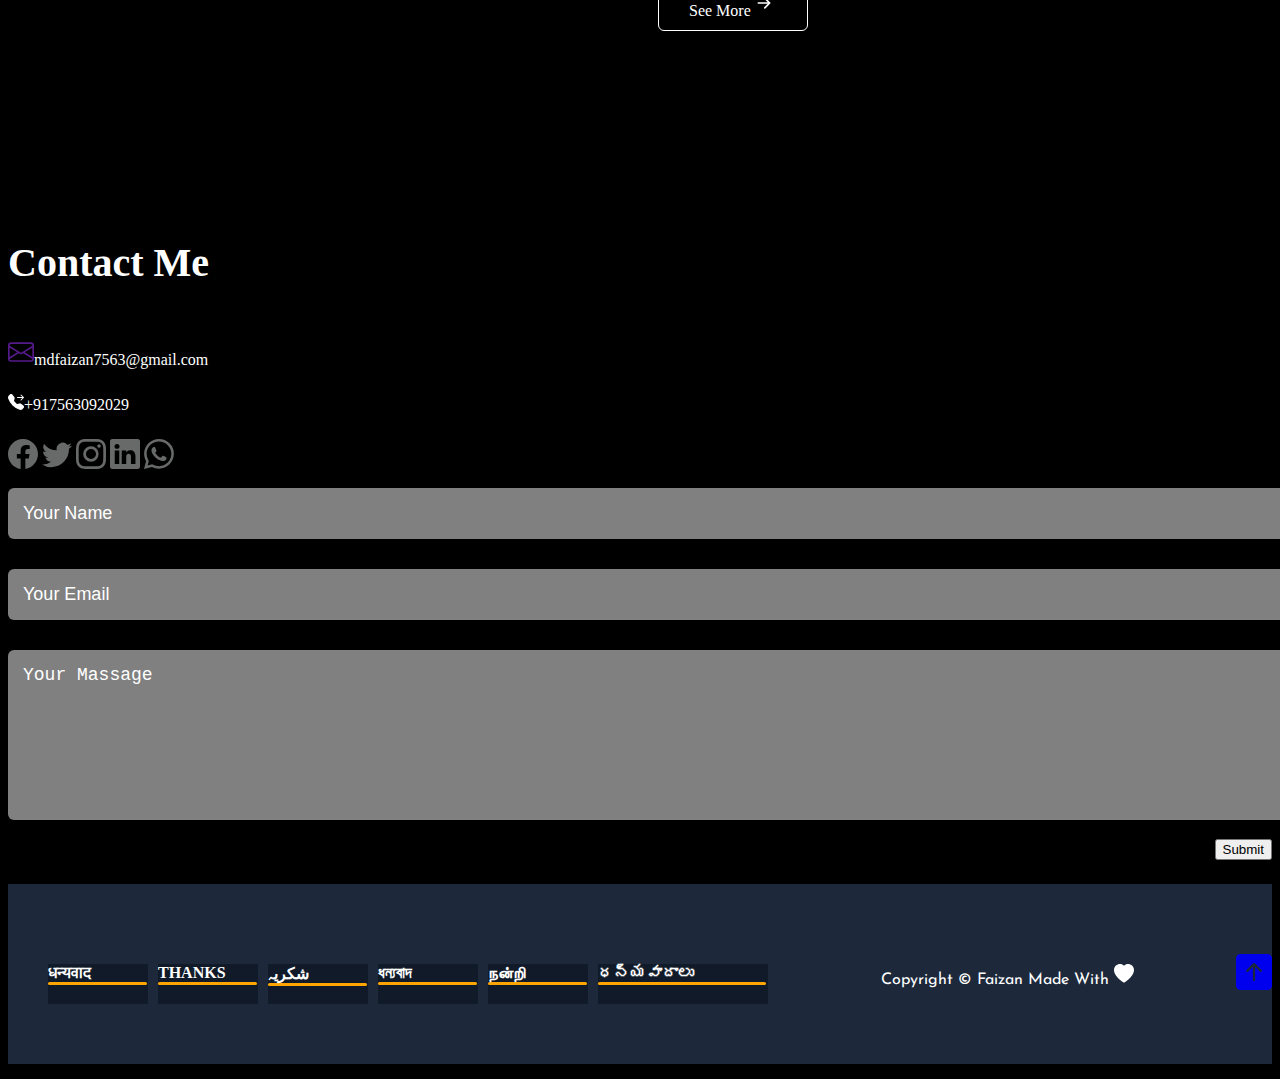
==== commit 4eb2ef3a: "scroll-more" ====
--- a/index.html
+++ b/index.html
@@ -18,8 +18,9 @@
       <div class="container">
         <!-- --------------------navbar-------------------------- -->
         <nav>
+         
           <img src="Img/F-logo--removebg-preview.png" alt="" class="logo"> 
-         
+          
           <div class="greeting">
           <span style="--d: 1s">Hello!</span>
           <span style="--d: 8s" id="time"></span>
@@ -36,10 +37,12 @@
           <li><a href="#contact">Contact</a></li>
           <li><a href="public/CV_Md-Faizan-Ahmad.pdf" download="Md-Faizan-Ahmad-CV">Download CV</a></li>
        </ul>
-       <svg xmlns="http://www.w3.org/2000/svg" onclick="closemenu()" width="30" height="30" fill="currentColor" class="bi bi-x-lg" viewBox="0 0 16 16">
+       
+      
+       <svg xmlns="http://www.w3.org/2000/svg" onclick="closemenu()" width="30" height="30" fill="currentColor" class="bi bi-x" id="close" viewBox="0 0 16 16">
         <path d="M2.146 2.854a.5.5 0 1 1 .708-.708L8 7.293l5.146-5.147a.5.5 0 0 1 .708.708L8.707 8l5.147 5.146a.5.5 0 0 1-.708.708L8 8.707l-5.146 5.147a.5.5 0 0 1-.708-.708L7.293 8 2.146 2.854Z"/>
       </svg>
-       <svg xmlns="http://www.w3.org/2000/svg" onclick="openmenu" width="30" height="30" fill="currentColor" class="bi bi-list" viewBox="0 0 16 16">
+       <svg xmlns="http://www.w3.org/2000/svg" onclick="openmenu()" width="30" height="30" fill="currentColor" class="bi bi-list" viewBox="0 0 16 16">
         <path fill-rule="evenodd" d="M2.5 12a.5.5 0 0 1 .5-.5h10a.5.5 0 0 1 0 1H3a.5.5 0 0 1-.5-.5zm0-4a.5.5 0 0 1 .5-.5h10a.5.5 0 0 1 0 1H3a.5.5 0 0 1-.5-.5zm0-4a.5.5 0 0 1 .5-.5h10a.5.5 0 0 1 0 1H3a.5.5 0 0 1-.5-.5z"/>
       </svg>
 
@@ -50,6 +53,7 @@
           <p>Web Developer</p>
           <h1>Hi, I'm Md <span> Faizan </span>Ahmad 
             From India</h1>
+            
         </div>
         <div class="img">
           <!-- <img src="Img/IMG_20220809_201951-.png" alt="dp">  -->
@@ -58,6 +62,13 @@
        
     </div>
   </div> 
+  <div class="scroll">
+    <a href="#about"> 
+      <svg xmlns="http://www.w3.org/2000/svg" width="56" height="46" fill="currentColor" class="bi bi-arrow-down " viewBox="0 0 16 16">
+        <path fill-rule="evenodd" d="M8 1a.5.5 0 0 1 .5.5v11.793l3.146-3.147a.5.5 0 0 1 .708.708l-4 4a.5.5 0 0 1-.708 0l-4-4a.5.5 0 0 1 .708-.708L7.5 13.293V1.5A.5.5 0 0 1 8 1z"/>
+      </svg>
+    </a>
+  </div>
 </header>
     
             <!------------------------- About ------------------ -->
@@ -188,44 +199,47 @@
             <path d="M13.5 3a.5.5 0 0 1 .5.5V11H2V3.5a.5.5 0 0 1 .5-.5h11zm-11-1A1.5 1.5 0 0 0 1 3.5V12h14V3.5A1.5 1.5 0 0 0 13.5 2h-11zM0 12.5h16a1.5 1.5 0 0 1-1.5 1.5h-13A1.5 1.5 0 0 1 0 12.5z"/>
             </svg>
             <div class="pt-1">
-             Landing Page + Blog
+             Landing Page 
             </div>
           </div>
           <div class="card-text mt-4 ms-2 p-2">
             <p>
-              I build fast,SEO-friendly and fully-customize Landing pages and blogs (or both) that you can easliy edit yourself -no engineer
+              I can Develop fast,SEO-friendly and Professional Web Design/Development with Responsive Layout for all devices,
+              I can Fix bugs 
+
             </p>
           </div>
          </div>
 
          <div class="card">
           <div class="card-header p-2">
-            <svg xmlns="http://www.w3.org/2000/svg" width="36" height="26" fill="currentColor" class="bi bi-laptop" viewBox="0 0 16 16">
-            <path d="M13.5 3a.5.5 0 0 1 .5.5V11H2V3.5a.5.5 0 0 1 .5-.5h11zm-11-1A1.5 1.5 0 0 0 1 3.5V12h14V3.5A1.5 1.5 0 0 0 13.5 2h-11zM0 12.5h16a1.5 1.5 0 0 1-1.5 1.5h-13A1.5 1.5 0 0 1 0 12.5z"/>
+            <svg xmlns="http://www.w3.org/2000/svg" width="36" height="26" fill="currentColor" class="bi bi-shop" viewBox="0 0 16 16">
+          <path d="M2.97 1.35A1 1 0 0 1 3.73 1h8.54a1 1 0 0 1 .76.35l2.609 3.044A1.5 1.5 0 0 1 16 5.37v.255a2.375 2.375 0 0 1-4.25 1.458A2.371 2.371 0 0 1 9.875 8 2.37 2.37 0 0 1 8 7.083 2.37 2.37 0 0 1 6.125 8a2.37 2.37 0 0 1-1.875-.917A2.375 2.375 0 0 1 0 5.625V5.37a1.5 1.5 0 0 1 .361-.976l2.61-3.045zm1.78 4.275a1.375 1.375 0 0 0 2.75 0 .5.5 0 0 1 1 0 1.375 1.375 0 0 0 2.75 0 .5.5 0 0 1 1 0 1.375 1.375 0 1 0 2.75 0V5.37a.5.5 0 0 0-.12-.325L12.27 2H3.73L1.12 5.045A.5.5 0 0 0 1 5.37v.255a1.375 1.375 0 0 0 2.75 0 .5.5 0 0 1 1 0zM1.5 8.5A.5.5 0 0 1 2 9v6h1v-5a1 1 0 0 1 1-1h3a1 1 0 0 1 1 1v5h6V9a.5.5 0 0 1 1 0v6h.5a.5.5 0 0 1 0 1H.5a.5.5 0 0 1 0-1H1V9a.5.5 0 0 1 .5-.5zM4 15h3v-5H4v5zm5-5a1 1 0 0 1 1-1h2a1 1 0 0 1 1 1v3a1 1 0 0 1-1 1h-2a1 1 0 0 1-1-1v-3zm3 0h-2v3h2v-3z"/>
+         </svg>
+            <div class="pt-1">
+              E-commerce 
+            </div>
+          </div>
+          <div class="card-text mt-4 ms-2 p-2">
+            <p>
+              I Can Design Professional E-Commerce Responsive Website For All Devices ,User experience will be easy and smooth
+        
+            </p>
+          </div>
+         </div>
+
+         <div class="card">
+          <div class="card-header p-2">
+            <svg xmlns="http://www.w3.org/2000/svg" width="36" height="26" fill="currentColor" class="bi bi-tools" viewBox="0 0 16 16">
+              <path d="M1 0 0 1l2.2 3.081a1 1 0 0 0 .815.419h.07a1 1 0 0 1 .708.293l2.675 2.675-2.617 2.654A3.003 3.003 0 0 0 0 13a3 3 0 1 0 5.878-.851l2.654-2.617.968.968-.305.914a1 1 0 0 0 .242 1.023l3.27 3.27a.997.997 0 0 0 1.414 0l1.586-1.586a.997.997 0 0 0 0-1.414l-3.27-3.27a1 1 0 0 0-1.023-.242L10.5 9.5l-.96-.96 2.68-2.643A3.005 3.005 0 0 0 16 3c0-.269-.035-.53-.102-.777l-2.14 2.141L12 4l-.364-1.757L13.777.102a3 3 0 0 0-3.675 3.68L7.462 6.46 4.793 3.793a1 1 0 0 1-.293-.707v-.071a1 1 0 0 0-.419-.814L1 0Zm9.646 10.646a.5.5 0 0 1 .708 0l2.914 2.915a.5.5 0 0 1-.707.707l-2.915-2.914a.5.5 0 0 1 0-.708ZM3 11l.471.242.529.026.287.445.445.287.026.529L5 13l-.242.471-.026.529-.445.287-.287.445-.529.026L3 15l-.471-.242L2 14.732l-.287-.445L1.268 14l-.026-.529L1 13l.242-.471.026-.529.445-.287.287-.445.529-.026L3 11Z"/>
             </svg>
             <div class="pt-1">
-             Landing Page + Blog
+             Back-End
             </div>
           </div>
           <div class="card-text mt-4 ms-2 p-2">
             <p>
-              I build fast,SEO-friendly and fully-customize Landing pages and blogs (or both) that you can easliy edit yourself -no engineer
-            </p>
-          </div>
-         </div>
-
-         <div class="card">
-          <div class="card-header p-2">
-            <svg xmlns="http://www.w3.org/2000/svg" width="36" height="26" fill="currentColor" class="bi bi-laptop" viewBox="0 0 16 16">
-            <path d="M13.5 3a.5.5 0 0 1 .5.5V11H2V3.5a.5.5 0 0 1 .5-.5h11zm-11-1A1.5 1.5 0 0 0 1 3.5V12h14V3.5A1.5 1.5 0 0 0 13.5 2h-11zM0 12.5h16a1.5 1.5 0 0 1-1.5 1.5h-13A1.5 1.5 0 0 1 0 12.5z"/>
-            </svg>
-            <div class="pt-1">
-             Landing Page + Blog
-            </div>
-          </div>
-          <div class="card-text mt-4 ms-2 p-2">
-            <p>
-              I build fast,SEO-friendly and fully-customize Landing pages and blogs (or both) that you can easliy edit yourself -no engineer
+              I Can Create Database in Back-End By MongoDB, and Connect to Server Though Express.js 
             </p>
           </div>
          </div>
@@ -398,7 +412,7 @@
             </svg>
           </span></p>
        </div>
-       <div >
+       <div id="back-top">
          <a href="#Home"><svg xmlns="http://www.w3.org/2000/svg" width="36" height="36" fill="currentColor" class="bi bi-arrow-up-square-fill me-4" viewBox="0 0 16 16">
           <path d="M2 16a2 2 0 0 1-2-2V2a2 2 0 0 1 2-2h12a2 2 0 0 1 2 2v12a2 2 0 0 1-2 2H2zm6.5-4.5V5.707l2.146 2.147a.5.5 0 0 0 .708-.708l-3-3a.5.5 0 0 0-.708 0l-3 3a.5.5 0 1 0 .708.708L7.5 5.707V11.5a.5.5 0 0 0 1 0z"/>
         </svg></a>
@@ -456,7 +470,7 @@
     sidemenu.style.right = "0";
   }
   function closemenu(){
-    sidemenu.style.right = "-200px";
+    sidemenu.style.right = "-200";
   }
 </script>
 </body>
--- a/src/style.css
+++ b/src/style.css
@@ -40,7 +40,7 @@
 header{
   background: url(../Img/port-bg-1.jpg);
   width: 100%;
-  height: 700px;
+  height: 90vh;
   background-size: cover;
 }
 
@@ -382,11 +382,16 @@
   margin-top: 30px;
   margin-left: 150px;
 }
-
+.card:hover{
+  transform: scale(1.1);
+  transition: 2s;
+}
 .card{
   width: 280px;
   height: 280px;
   flex: 0 0 100%;
+  
+  transition: 2s;
 }
 .card-text p {
   font-size: 17px;
@@ -644,62 +649,198 @@
 nav svg{
   display: none;
 }
+.scroll svg{
+  display: none;
+}
+
 /* ---------css for small screen---------------- */
-@media only screen and (max-width:600px){
+@media only screen and (max-width: 600px){
+  
   header{
     background: url(../Img/Bg.jpg);
     background-size: cover;
-    width: 600px;
-    height: 80vh;
+    width:100%;
+    height: 100vh;
+     
+  }
+  nav ul li{
+    display: none;
   }
   .greeting{
     display: none;
   }
+  
   .logo{
     margin-left: 2px;
-    width: 50px;
-    height: 7vh;
+    width: 85px;
+    height: 15vh;
     margin-top: -10px;
   }
+  
   .header-text{
-    margin-top: 50%;
+    margin-top: 30%;
+    line-height: 33px;
     width: 400px;
+    height: 50vh;
     letter-spacing: 0;
-    word-spacing: 0;
+    word-spacing: 12;
+    font-size: 20px;
+    margin-left: 19px;
+  }
+  .header-text h1{
+    font-size: 22px;
+    width: 240px;
+   line-height: 30px;
+ 
+  }
+  section h4{
+    font-size: 20px;
+    color: rgb(224, 224, 224);
+    margin-right: 50px;
+  }
+  .dp img{
+    width: 70%;
+    height: 70%;
+    margin-left: 15%;
+    margin-top: 15%;
+    border-radius: 4px;
+    filter: grayscale(100);
+    opacity: 0.8;
+  }
+  .dp img:hover{
+    filter: grayscale(0);
+  }
+  .intro-line{
+    display: block;
+    text-align: justify;
+    margin-top: 10px;
+   
+  }
+  .intro{
+    font-size: 18px;
+    padding-left:10%;
+    padding-right:10%;
+    word-spacing: 0px;
+    
+  }
+  .tab-titles{
+    display: block;
+    width: 160px;
     font-size: 16px;
+    margin-left: 15%;
+    font-weight: lighter;
+  }
+  
+  .tab-contents .skills-bar{
+    padding-left: 10%;
+    
+  }
+  .tab-contents li{
+    padding-left: 0px;
+    font-size: 16px;
+    text-align: justify;
+  }
+  .tab-contents ul li span{
+    font-size: 18px;
+    font-weight: 400;
+  }
+  .skills-bar .bar{
+    padding: 10px 0%;
+   
+  }
+  .skills-bar .bar .progress-line{
+    width: 270px;
+  }
+  .skills-bar .bar .info span{
+    font-size: 16px;
+    
+  }
+  .service-list{
+    margin-left: 13px;
+    margin-top: 20px;
+  }
+  #Service{
+    padding: 10px 10%;
+  }
+  .Work-Section{
+    padding: 10px 20%;
+  }
+  .btn-link{
+    margin-left: 35%;
+    width: 100%;
+    font-size: 18px;
+    padding: 10px;
+    text-align: center;
+  }
+  .contact-left .text-left{
+    margin-top: -60px;
+    margin-left: 18%;
+    font-size: 22px;
+
+  }
+  .contact-left p{
+    margin-left: 15%;
+    line-height: 35px;
+  }
+ 
+  #contact .container{
+    margin-left: 15%;
+  }
+  .contact-left svg{
+    font-size: 16px;
+     }
+  .contact-left p{
+    font-size: 16px;
+    padding-left: 15px;
+  }
+  .social-icons{
+    font-size: 2px;
     margin-left: 10px;
   }
-  .header-text h1{
-    font-size: 20px;
-    width: 240px;
-    margin-top: -10px;
-  }
-  nav svg{
+  .contact-right .form-group{
+    flex-basis: 100%;
+    width: 100%;
+    padding-left: 30px;
+  }
+  .contact-right .btn{
+    width: 90px;
+    padding: 5px;
+    font-size: 16px;
+  }
+  
+  .scroll svg{
     display: block;
-    font-size: 25px;
     color: white;
-  }
-  nav ul{
-    background-color: orange;
-    position: fixed;
-    top: 0;
-    right: -200;
-    width: 200px;
-    height: 100vh;
-    padding-top: 30px;
-    z-index: 2;
-    
-  }
-  nav ul li{
-    display: block;
-    margin: 25px;
-  
+    position: sticky;
+    bottom: 150px;
+    left: 170px;
+    padding-bottom:15px;
+  }
+  .scroll a svg:hover{
+      color: red;
+      
+  }
+
+  footer ul {
+    display: none;
+  }
+  footer{
+   background-color: #07374a;
+   height: 10vh;
+  }
+  footer .copy{
+    margin-left: 5%;
+    font-size: 16px;
+  }
+ footer #back-top svg{
+  font-size: 18px;
+  color:white ;
+  background-color: rgb(174, 70, 70);
+ }
+ footer svg:hover{
+  color: red;
+  background-color: black;
+ }
    
-  }
-  nav ul svg{
-    position: absolute;
-    top: 25px;
-    left: 25px;
-    cursor: pointer;
-  }
-}+}
+
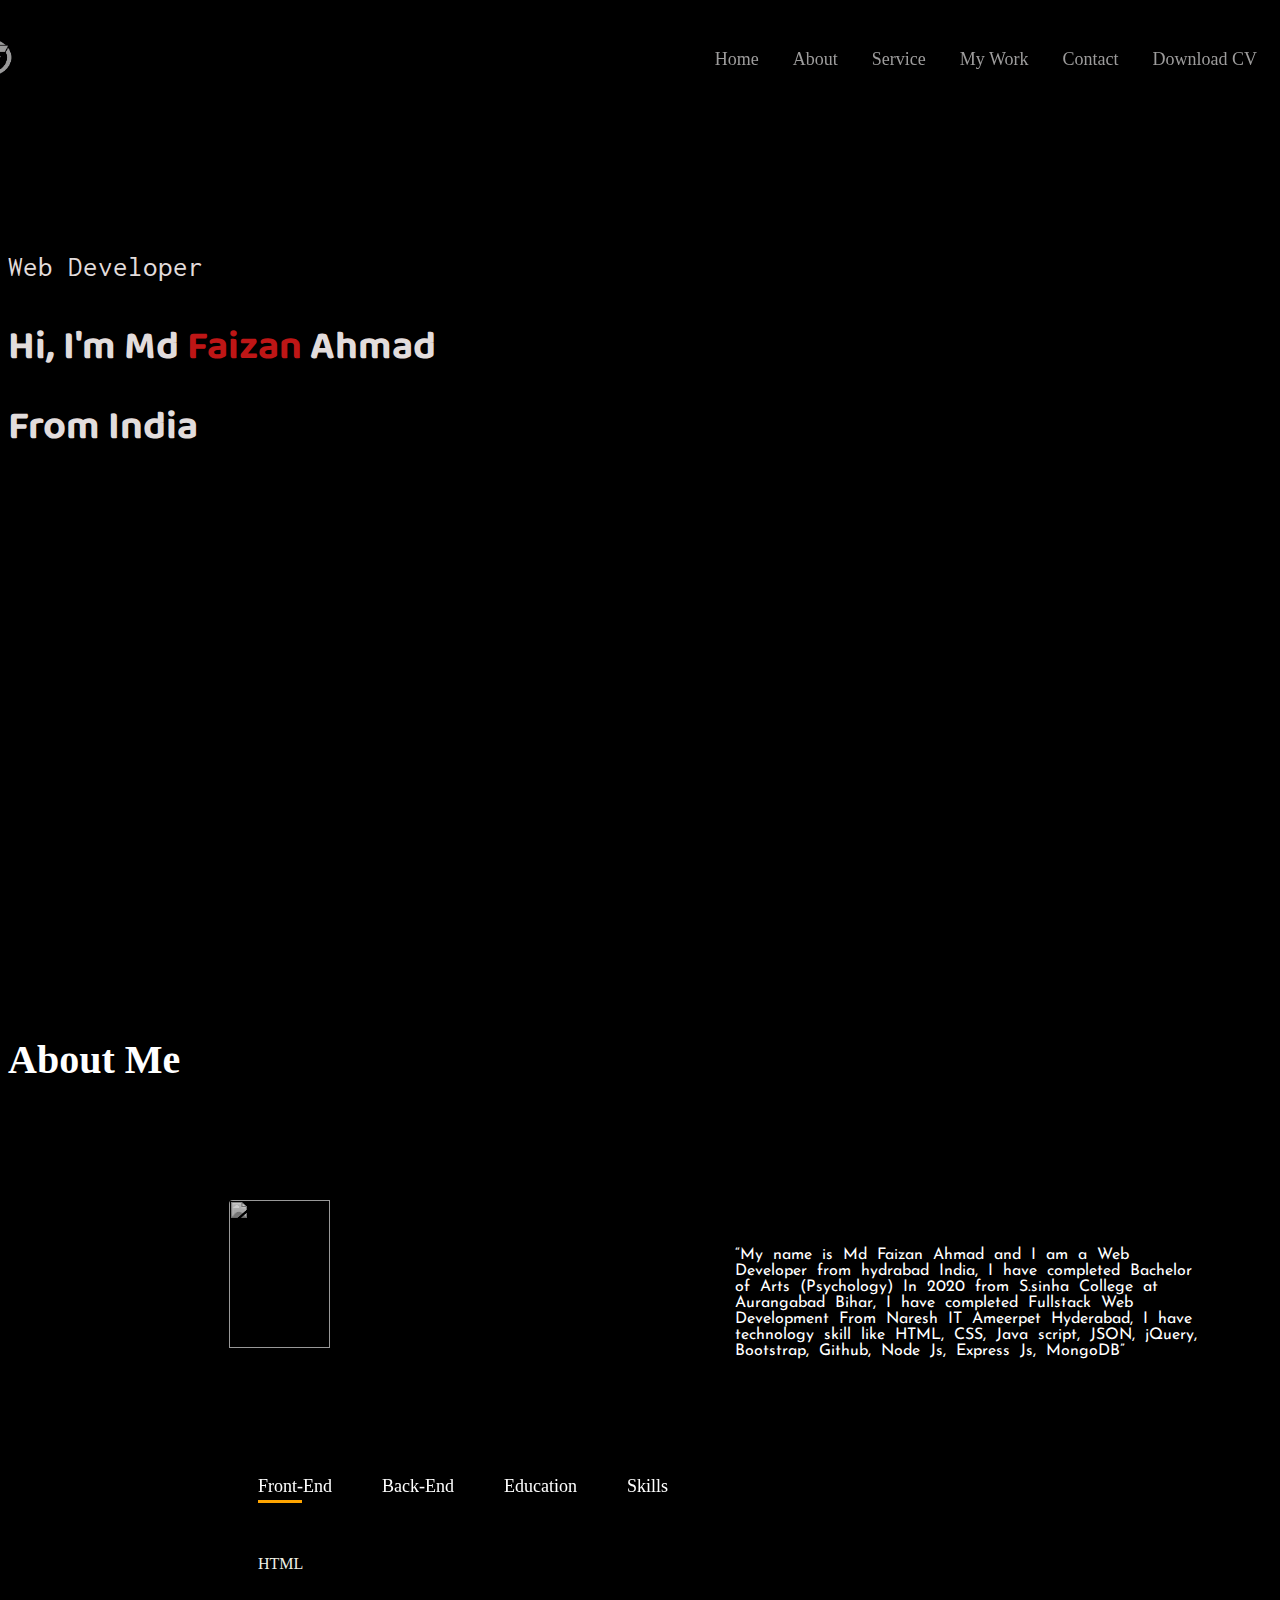
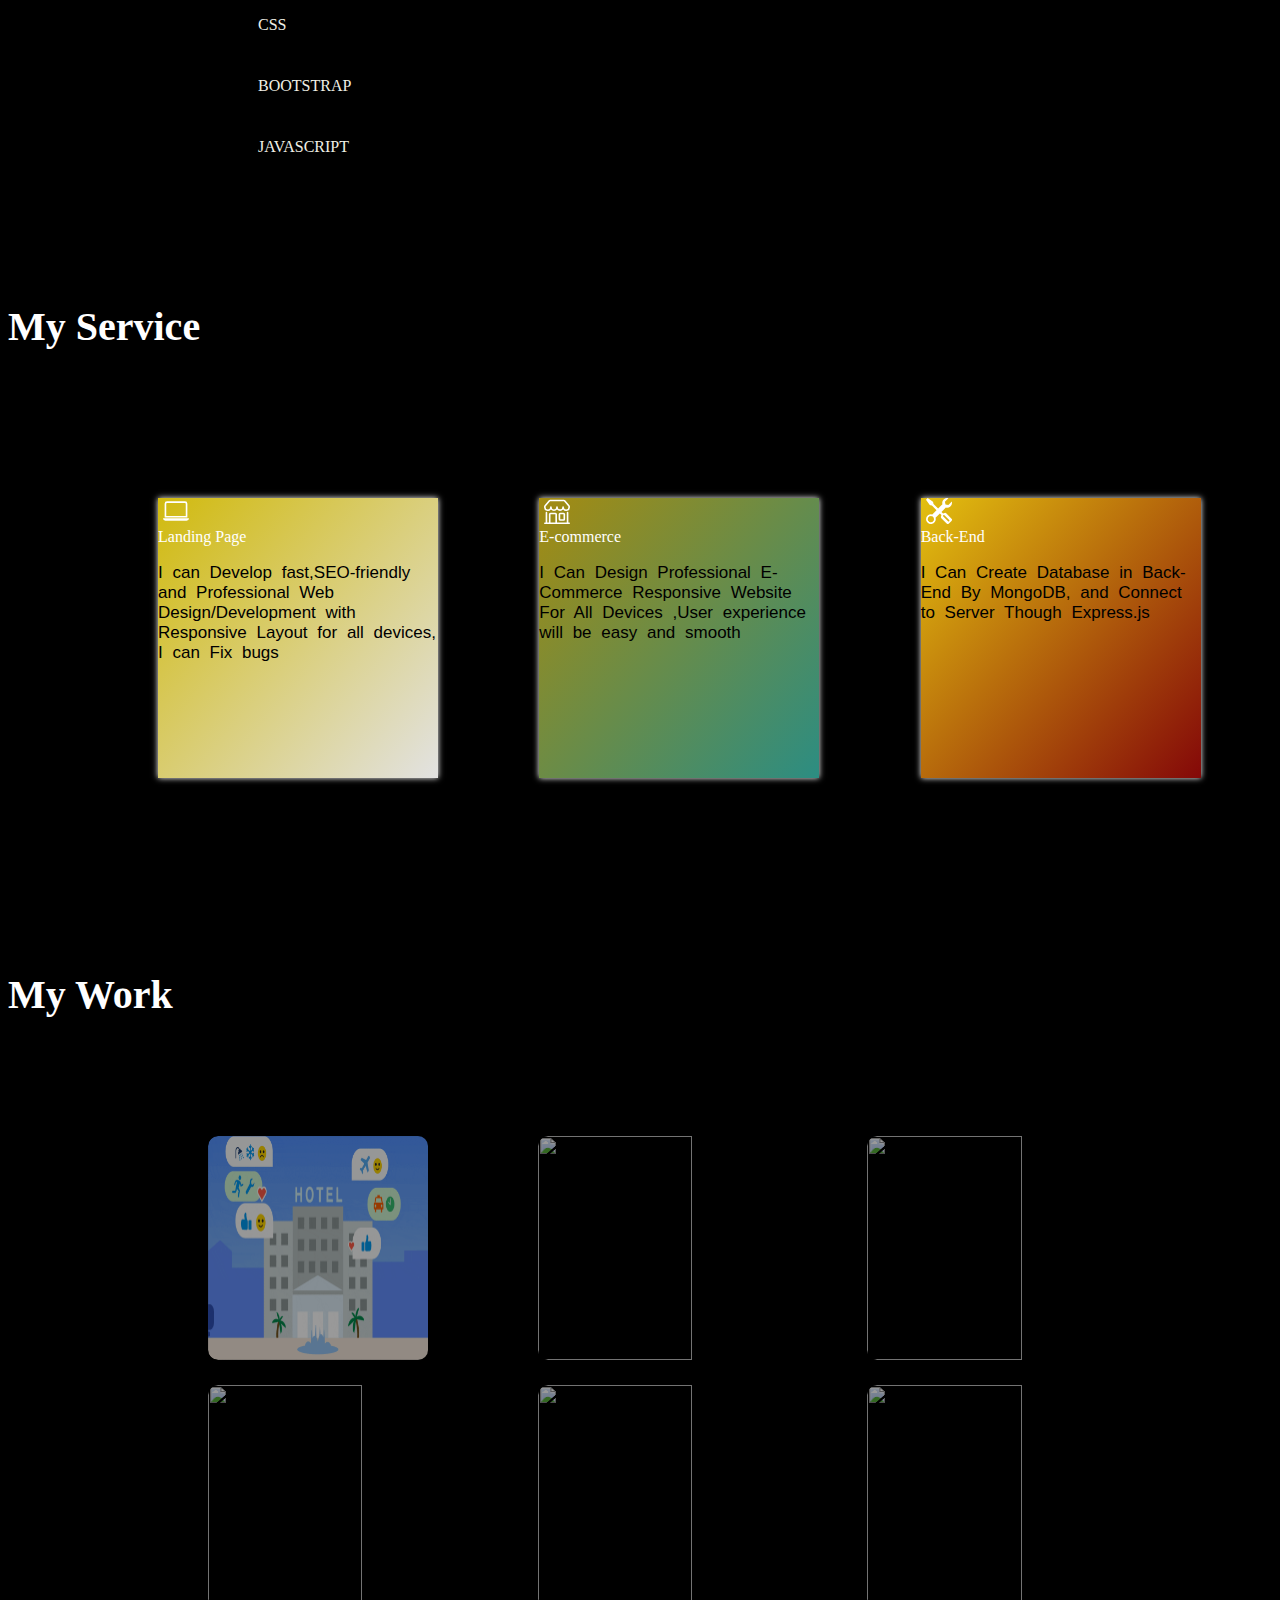
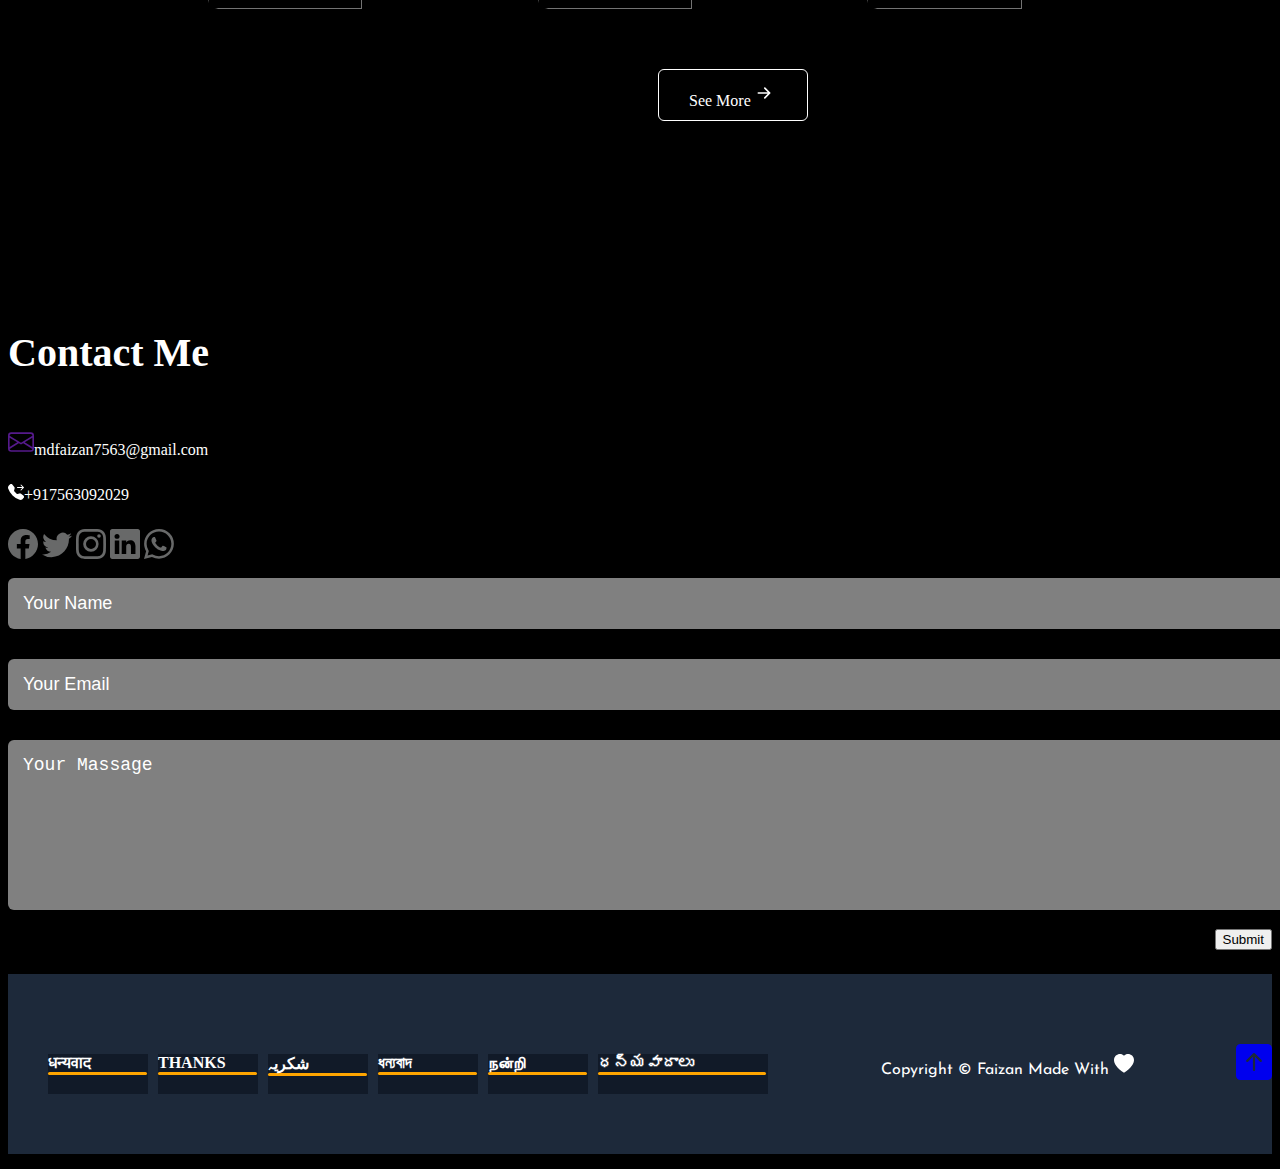
==== commit c7f7a5fa: "updates" ====
--- a/index.html
+++ b/index.html
@@ -1,477 +1,519 @@
 <!DOCTYPE html>
 <html lang="en">
+
 <head>
-    <meta charset="UTF-8">
-    <meta http-equiv="X-UA-Compatible" content="IE=edge">
-    <meta name="viewport" content="width=device-width, initial-scale=1.0">
-    <link href="https://cdn.jsdelivr.net/npm/bootstrap@5.2.0/dist/css/bootstrap.min.css" rel="stylesheet" integrity="sha384-gH2yIJqKdNHPEq0n4Mqa/HGKIhSkIHeL5AyhkYV8i59U5AR6csBvApHHNl/vI1Bx" crossorigin="anonymous">
-    <script src="https://cdn.jsdelivr.net/npm/bootstrap@5.2.0/dist/js/bootstrap.bundle.min.js" integrity="sha384-A3rJD856KowSb7dwlZdYEkO39Gagi7vIsF0jrRAoQmDKKtQBHUuLZ9AsSv4jD4Xa" crossorigin="anonymous"></script>
-    <link rel="shortcut icon" href="img/F-logo--removebg-preview.png" type="image/x-icon">
-    <link rel="stylesheet" href="src/style.css">
-     <title>My-Portfolio</title>
-     </head>
-     
-    <body class="container-fluid p-0" onload="bodyload()">
-
-    <header id="Home">
-     <div class="bg-color">
+  <meta charset="UTF-8">
+  <meta http-equiv="X-UA-Compatible" content="IE=edge">
+  <meta name="viewport" content="width=device-width, initial-scale=1.0">
+  <link href="https://cdn.jsdelivr.net/npm/bootstrap@5.2.0/dist/css/bootstrap.min.css" rel="stylesheet"
+    integrity="sha384-gH2yIJqKdNHPEq0n4Mqa/HGKIhSkIHeL5AyhkYV8i59U5AR6csBvApHHNl/vI1Bx" crossorigin="anonymous">
+  <script src="https://cdn.jsdelivr.net/npm/bootstrap@5.2.0/dist/js/bootstrap.bundle.min.js"
+    integrity="sha384-A3rJD856KowSb7dwlZdYEkO39Gagi7vIsF0jrRAoQmDKKtQBHUuLZ9AsSv4jD4Xa"
+    crossorigin="anonymous"></script>
+  <link rel="shortcut icon" href="img/F-logo--removebg-preview.png" type="image/x-icon">
+  <link rel="stylesheet" href="src/style.css">
+  <title>My-Portfolio</title>
+</head>
+
+<body class="container-fluid p-0" onload="bodyload()">
+
+  <header id="Home">
+    <div class="bg-color">
       <div class="container">
-        <!-- --------------------navbar-------------------------- -->
+        <!-- NavBar -->
+
+
         <nav>
-         
-          <img src="Img/F-logo--removebg-preview.png" alt="" class="logo"> 
+          <img src="Img/F-logo--removebg-preview.png" alt="" class="logo">
+          <div class="greeting">
+            <span style="--d: 1s">Hello!</span>
+            <span style="--d: 8s" id="time"></span>
+            <span style="--d: 13s" id="date"></span>
+            <span style="--d: 4s" id="status"></span>
+          </div>
+          <ul id="sidemenu">
+            <li><a href="index.html">Home</a></li>
+            <li><a href="#about">About</a></li>
+            <li><a href="#Service">Service</a></li>
+            <li><a href="#Work">My Work</a></li>
+            <li><a href="#contact">Contact</a></li>
+            <li><a href="public/CV_Md-Faizan-Ahmad.pdf" download="Md-Faizan-Ahmad-CV">Download CV</a></li>
+          </ul>
+        </nav>
+
+        <!-- header name and image  -->
+        <div class="text-image">
+          <div class="header-text">
+            <p>Web Developer</p>
+            <h1>Hi, I'm Md <span> Faizan </span>Ahmad
+              From India</h1>
+
+          </div>
           
-          <div class="greeting">
-          <span style="--d: 1s">Hello!</span>
-          <span style="--d: 8s" id="time"></span>
-          <span style="--d: 13s" id="date"></span>
-          <span style="--d: 4s" id="status"></span>
-         </div>
+          <div class="img">
+            <!-- <img src="Img/IMG_20220809_201951-.png" alt="dp">  -->
+          </div>
+        </div>
+      </div>
+    </div>
+    <div class="scroll">
+      <a href="#About-bar">
+        <svg xmlns="http://www.w3.org/2000/svg" width="56" height="46" fill="currentColor" class="bi bi-arrow-down "
+          viewBox="0 0 16 16">
+          <path fill-rule="evenodd"
+            d="M8 1a.5.5 0 0 1 .5.5v11.793l3.146-3.147a.5.5 0 0 1 .708.708l-4 4a.5.5 0 0 1-.708 0l-4-4a.5.5 0 0 1 .708-.708L7.5 13.293V1.5A.5.5 0 0 1 8 1z" />
+        </svg>
+      </a>
+    </div>
+  </header>
+                     
+           <!-- About -->
+
+  <section id="About-bar">
+  
+  <div class="about" id="about">
+    <h4 class="skills-heading text-center">About Me</h4>
+    <div class="intro-line">
+      <div class="dp">
+        <img src="Img/dp.jpg" alt="">
+      </div>
+      <div class="intro">
+        <p>“My name is <span class="text-danger">Md Faizan Ahmad</span> and I am a <span class="text-danger"> Web
+            Developer</span> from hydrabad India,
+          I have completed Bachelor of Arts (Psychology) In 2020 from S.sinha College at Aurangabad Bihar,
+          I have completed Fullstack Web Development From Naresh IT Ameerpet Hyderabad,
+          I have technology skill like HTML, CSS, Java script,
+          JSON, jQuery, Bootstrap, Github, Node Js, Express Js, MongoDB”
+
+        </p>
+      </div>
+    </div>
+  </div>
+
+                              <!-- Skill  -->
         
-         
-         <ul id="sidemenu">
-          <li><a href="index.html">Home</a></li>
-          <li><a href="#about">About</a></li>
-          <li><a href="#Service">Service</a></li>
-          <li><a href="#Work">My Work</a></li>
-          <li><a href="#contact">Contact</a></li>
-          <li><a href="public/CV_Md-Faizan-Ahmad.pdf" download="Md-Faizan-Ahmad-CV">Download CV</a></li>
-       </ul>
-       
-      
-       <svg xmlns="http://www.w3.org/2000/svg" onclick="closemenu()" width="30" height="30" fill="currentColor" class="bi bi-x" id="close" viewBox="0 0 16 16">
-        <path d="M2.146 2.854a.5.5 0 1 1 .708-.708L8 7.293l5.146-5.147a.5.5 0 0 1 .708.708L8.707 8l5.147 5.146a.5.5 0 0 1-.708.708L8 8.707l-5.146 5.147a.5.5 0 0 1-.708-.708L7.293 8 2.146 2.854Z"/>
-      </svg>
-       <svg xmlns="http://www.w3.org/2000/svg" onclick="openmenu()" width="30" height="30" fill="currentColor" class="bi bi-list" viewBox="0 0 16 16">
-        <path fill-rule="evenodd" d="M2.5 12a.5.5 0 0 1 .5-.5h10a.5.5 0 0 1 0 1H3a.5.5 0 0 1-.5-.5zm0-4a.5.5 0 0 1 .5-.5h10a.5.5 0 0 1 0 1H3a.5.5 0 0 1-.5-.5zm0-4a.5.5 0 0 1 .5-.5h10a.5.5 0 0 1 0 1H3a.5.5 0 0 1-.5-.5z"/>
-      </svg>
-
-      </nav>
-      <!------------------------- header name and image -------------------------->
-      <div class="text-image">
-        <div class="header-text">
-          <p>Web Developer</p>
-          <h1>Hi, I'm Md <span> Faizan </span>Ahmad 
-            From India</h1>
-            
-        </div>
-        <div class="img">
-          <!-- <img src="Img/IMG_20220809_201951-.png" alt="dp">  -->
-        </div>
-      </div>
-       
-    </div>
-  </div> 
-  <div class="scroll">
-    <a href="#about"> 
-      <svg xmlns="http://www.w3.org/2000/svg" width="56" height="46" fill="currentColor" class="bi bi-arrow-down " viewBox="0 0 16 16">
-        <path fill-rule="evenodd" d="M8 1a.5.5 0 0 1 .5.5v11.793l3.146-3.147a.5.5 0 0 1 .708.708l-4 4a.5.5 0 0 1-.708 0l-4-4a.5.5 0 0 1 .708-.708L7.5 13.293V1.5A.5.5 0 0 1 8 1z"/>
-      </svg>
-    </a>
-  </div>
-</header>
-    
-            <!------------------------- About ------------------ -->
-
-          <section>
-            <div>
-              
-            </div>
-            <div class="about" id="about">
-              <h4 class="skills-heading text-center">About Me</h4>
-                <div class="intro-line">
-                    <div class="dp">
-                        <img src="Img/dp.jpg" alt="">
-                    </div>
-                    <div class="intro">
-                        <p>“My name is <span class="text-danger">Md Faizan Ahmad</span> and I am a <span class="text-danger"> Web Developer</span> from hydrabad India,
-                             I have completed Bachelor of Arts (Psychology) In 2020 from S.sinha College at Aurangabad Bihar,
-                             I have completed Fullstack Web Development From Naresh IT Ameerpet Hyderabad,
-                             I have technology skill like HTML, CSS, Java script,
-                            JSON, jQuery, Bootstrap, Github, Node Js, Express Js, MongoDB”
-    
-                        </p>
-                    </div>
+            <div class="tab-titles">
+      <p class="tab-links active-link" onclick="opentab('front-end')">Front-End</p>
+      <p class="tab-links" onclick="opentab('back-end')">Back-End</p>
+      <p class="tab-links" onclick="opentab('education')">Education</p>
+      <p class="tab-links" onclick="opentab('skills')">Skills</p>
+    </div>
+    <div class="tab-contents active-tab" id="front-end">
+      <div class="skills-bar">
+        <div class="bar">
+          <div class="info">
+            <span>HTML</span>
+          </div>
+          <div class="progress-line"><span class="html"></span></div>
+          <div class="bar">
+            <div class="info">
+              <span>CSS</span>
+            </div>
+            <div class="progress-line"><span class="css"></span></div>
+            <div class="bar">
+              <div class="info">
+                <span>BOOTSTRAP</span>
+              </div>
+              <div class="progress-line"><span class="bootstrap"></span></div>
+              <div class="bar">
+                <div class="info">
+                  <span>JAVASCRIPT</span>
                 </div>
-            </div>
-              
-      
-
-            <!--------------------- skill ---------------------->
-              <div class="tab-titles">
-                <p class="tab-links active-link" onclick="opentab('front-end')">Front-End</p>
-                <p class="tab-links" onclick="opentab('back-end')">Back-End</p>
-                <p class="tab-links" onclick="opentab('education')">Education</p>
-                <p class="tab-links" onclick="opentab('skills')">Skills</p>
+                <div class="progress-line"><span class="javascript"></span></div>              
               </div>
-              <div class="tab-contents active-tab" id="front-end">
-                <div class="skills-bar">
-                  <div class="bar">
-                    <div class="info">
-                      <span>HTML</span>
-                    </div>
-                    <div class="progress-line"><span class="html"></span></div>
-                    <div class="bar">
-                      <div class="info">
-                        <span>CSS</span>
-                      </div>
-                      <div class="progress-line"><span class="css"></span></div>
-                      <div class="bar">
-                        <div class="info">
-                          <span>BOOTSTRAP</span>
-                        </div>
-                        <div class="progress-line"><span class="bootstrap"></span></div>
-                        <div class="bar">
-                          <div class="info">
-                            <span>JAVASCRIPT</span>
-                          </div>
-                          <div class="progress-line"><span class="javascript"></span></div>
-                          
-                        </div>
-                      </div>
-                    </div>
-                  </div>
+            </div>
+          </div>
+        </div>
+      </div>
+    </div>          
+    <div class="tab-contents" id="back-end">
+      <div class="skills-bar">
+        <div class="bar">
+          <div class="info">
+            <span>jQuery</span>
+          </div>
+          <div class="progress-line"><span class="jq"></span></div>
+        </div>
+
+        <div class="bar">
+          <div class="info">
+            <span>Node Js</span>
+          </div>
+          <div class="progress-line"><span class="node"></span></div>
+
+          <div class="bar">
+            <div class="info">
+              <span>Express Js</span>
+            </div>
+            <div class="progress-line"><span class="express"></span></div>
+
+            <div class="bar">
+              <div class="info">
+                <span>MongoDB</span>
               </div>
+              <div class="progress-line"><span class="mongodb"></span></div>
+            </div>
+          </div>
+        </div>
+      </div>
+    </div>
+    <div class="tab-contents" id="education">
+      <ul>
+        <li><span>2022 - Current</span><br>Learning React JS From Naresh IT Hyderabad</li>
+        <li><span>2022 </span><br>Completed UI Full-Stack Web Development From Naresh IT Hyderabad</li>
+        <li><span>2017-2020 </span><br>Graduation In Bachelor of Arts (Psychology) From S.sinha College Aurangabad Bihar
+        </li>
+        <li><span>2015-2017 </span><br>Intermediate Form BSEB Patna</li>
+        <li><span>2015 </span><br>SCC Form BSEB Patna</li>
+      </ul>
+    </div>
+    <div class="tab-contents" id="skills">
+      <ul class="Skill">
+        <li>Computer skills</li>
+        <li>Problem solving</li>
+        <li>Trustworthy</li>
+        <li>Time management</li>
+        <li>Multitasking</li>
+        <li>Teamwork and collaboration</li>
+        <li>Creative</li>
+      </ul>
+    </div>
+
+
+     <!-- Service -->
+
+
+    <h4 class="skills-heading text-center mb-2 pb-2"> My Service</h4>
+    <div id="Service">
+      <div class="container">
+        <div class="service-list">
+          <div class="card">
+            <div class="card-header p-2">
+              <svg xmlns="http://www.w3.org/2000/svg" width="36" height="26" fill="currentColor" class="bi bi-laptop"
+                viewBox="0 0 16 16">
+                <path
+                  d="M13.5 3a.5.5 0 0 1 .5.5V11H2V3.5a.5.5 0 0 1 .5-.5h11zm-11-1A1.5 1.5 0 0 0 1 3.5V12h14V3.5A1.5 1.5 0 0 0 13.5 2h-11zM0 12.5h16a1.5 1.5 0 0 1-1.5 1.5h-13A1.5 1.5 0 0 1 0 12.5z" />
+              </svg>
+              <div class="pt-1">
+                Landing Page
               </div>
-              <div class="tab-contents" id="back-end">
-                <div class="skills-bar">
-                  <div class="bar">
-                      <div class="info">
-                        <span>jQuery</span>
-                      </div>
-                      <div class="progress-line"><span class="jq"></span></div>
-                    </div>
-
-                <div class="bar">
-                  <div class="info">
-                    <span>Node Js</span>
-                  </div>
-                  <div class="progress-line"><span class="node"></span></div>
-
-                   <div class="bar">
-                    <div class="info">
-                      <span>Express Js</span>
-                    </div>
-                    <div class="progress-line"><span class="express"></span></div>
-
-                    <div class="bar">
-                      <div class="info">
-                        <span>MongoDB</span>
-                      </div>
-                      <div class="progress-line"><span class="mongodb"></span></div>
-                      </div>
-                    </div>
-                  </div>
-                </div>
+            </div>
+            <div class="card-text mt-4 ms-2 p-2">
+              <p>
+                I can Develop fast,SEO-friendly and Professional Web Design/Development with Responsive Layout for all
+                devices,
+                I can Fix bugs
+
+              </p>
+            </div>
+          </div>
+
+          <div class="card">
+            <div class="card-header p-2">
+              <svg xmlns="http://www.w3.org/2000/svg" width="36" height="26" fill="currentColor" class="bi bi-shop"
+                viewBox="0 0 16 16">
+                <path
+                  d="M2.97 1.35A1 1 0 0 1 3.73 1h8.54a1 1 0 0 1 .76.35l2.609 3.044A1.5 1.5 0 0 1 16 5.37v.255a2.375 2.375 0 0 1-4.25 1.458A2.371 2.371 0 0 1 9.875 8 2.37 2.37 0 0 1 8 7.083 2.37 2.37 0 0 1 6.125 8a2.37 2.37 0 0 1-1.875-.917A2.375 2.375 0 0 1 0 5.625V5.37a1.5 1.5 0 0 1 .361-.976l2.61-3.045zm1.78 4.275a1.375 1.375 0 0 0 2.75 0 .5.5 0 0 1 1 0 1.375 1.375 0 0 0 2.75 0 .5.5 0 0 1 1 0 1.375 1.375 0 1 0 2.75 0V5.37a.5.5 0 0 0-.12-.325L12.27 2H3.73L1.12 5.045A.5.5 0 0 0 1 5.37v.255a1.375 1.375 0 0 0 2.75 0 .5.5 0 0 1 1 0zM1.5 8.5A.5.5 0 0 1 2 9v6h1v-5a1 1 0 0 1 1-1h3a1 1 0 0 1 1 1v5h6V9a.5.5 0 0 1 1 0v6h.5a.5.5 0 0 1 0 1H.5a.5.5 0 0 1 0-1H1V9a.5.5 0 0 1 .5-.5zM4 15h3v-5H4v5zm5-5a1 1 0 0 1 1-1h2a1 1 0 0 1 1 1v3a1 1 0 0 1-1 1h-2a1 1 0 0 1-1-1v-3zm3 0h-2v3h2v-3z" />
+              </svg>
+              <div class="pt-1">
+                E-commerce
               </div>
-              <div class="tab-contents" id="education">
-                  <ul>
-                    <li><span>2022 - Current</span><br>Learning React JS From Naresh IT Hyderabad</li>
-                    <li><span>2022 </span><br>Completed UI Full-Stack Web Development From Naresh IT Hyderabad</li>
-                    <li><span>2017-2020 </span><br>Graduation In Bachelor of Arts (Psychology) From S.sinha College Aurangabad Bihar</li>
-                    <li><span>2015-2017 </span><br>Intermediate Form BSEB Patna</li>
-                    <li><span>2015 </span><br>SCC Form BSEB Patna</li>
-                  </ul>
+            </div>
+            <div class="card-text mt-4 ms-2 p-2">
+              <p>
+                I Can Design Professional E-Commerce Responsive Website For All Devices ,User experience will be easy
+                and smooth
+
+              </p>
+            </div>
+          </div>
+
+          <div class="card">
+            <div class="card-header p-2">
+              <svg xmlns="http://www.w3.org/2000/svg" width="36" height="26" fill="currentColor" class="bi bi-tools"
+                viewBox="0 0 16 16">
+                <path
+                  d="M1 0 0 1l2.2 3.081a1 1 0 0 0 .815.419h.07a1 1 0 0 1 .708.293l2.675 2.675-2.617 2.654A3.003 3.003 0 0 0 0 13a3 3 0 1 0 5.878-.851l2.654-2.617.968.968-.305.914a1 1 0 0 0 .242 1.023l3.27 3.27a.997.997 0 0 0 1.414 0l1.586-1.586a.997.997 0 0 0 0-1.414l-3.27-3.27a1 1 0 0 0-1.023-.242L10.5 9.5l-.96-.96 2.68-2.643A3.005 3.005 0 0 0 16 3c0-.269-.035-.53-.102-.777l-2.14 2.141L12 4l-.364-1.757L13.777.102a3 3 0 0 0-3.675 3.68L7.462 6.46 4.793 3.793a1 1 0 0 1-.293-.707v-.071a1 1 0 0 0-.419-.814L1 0Zm9.646 10.646a.5.5 0 0 1 .708 0l2.914 2.915a.5.5 0 0 1-.707.707l-2.915-2.914a.5.5 0 0 1 0-.708ZM3 11l.471.242.529.026.287.445.445.287.026.529L5 13l-.242.471-.026.529-.445.287-.287.445-.529.026L3 15l-.471-.242L2 14.732l-.287-.445L1.268 14l-.026-.529L1 13l.242-.471.026-.529.445-.287.287-.445.529-.026L3 11Z" />
+              </svg>
+              <div class="pt-1">
+                Back-End
               </div>
-              <div class="tab-contents" id="skills">
-                 <ul class="Skill">
-                  <li>Computer skills</li>
-                  <li>Problem solving</li>
-                  <li>Trustworthy</li>
-                  <li>Time management</li>
-                  <li>Multitasking</li>
-                  <li>Teamwork and collaboration</li>
-                  <li>Creative</li>
-                 </ul>
-              </div>
-                             
-
-  <!------------------------- Service------------------------------ -->
-  
-  
-  <h4 class="skills-heading text-center mb-2 pb-2"> My Service</h4>
-   <div id="Service">
-    <div class="container">
-      <div class="service-list">
-         <div class="card">
-          <div class="card-header p-2">
-            <svg xmlns="http://www.w3.org/2000/svg" width="36" height="26" fill="currentColor" class="bi bi-laptop" viewBox="0 0 16 16">
-            <path d="M13.5 3a.5.5 0 0 1 .5.5V11H2V3.5a.5.5 0 0 1 .5-.5h11zm-11-1A1.5 1.5 0 0 0 1 3.5V12h14V3.5A1.5 1.5 0 0 0 13.5 2h-11zM0 12.5h16a1.5 1.5 0 0 1-1.5 1.5h-13A1.5 1.5 0 0 1 0 12.5z"/>
-            </svg>
-            <div class="pt-1">
-             Landing Page 
-            </div>
-          </div>
-          <div class="card-text mt-4 ms-2 p-2">
-            <p>
-              I can Develop fast,SEO-friendly and Professional Web Design/Development with Responsive Layout for all devices,
-              I can Fix bugs 
-
+            </div>
+            <div class="card-text mt-4 ms-2 p-2">
+              <p>
+                I Can Create Database in Back-End By MongoDB, and Connect to Server Though Express.js
+              </p>
+            </div>
+          </div>
+        </div>
+      </div>
+    </div>
+
+    <!-- Work -->
+
+    <h4 class="text-center mb-2 "> My Work</h4>
+    <div class="Work-Section" id="Work">
+      <div class="container">
+        <!-- <h1 class="sub-title">My Work</h1> -->
+        <div class="work-list">
+          <div class="work">
+            <img src="./Img/Hotel-Gif.gif" alt="">
+            <div class="layer">
+              <h3>Hotel Form</h3>
+              <p>Hotel Registration with total Amount </p>
+              <a href="#"><svg xmlns="http://www.w3.org/2000/svg" width="26" height="26" fill="currentColor"
+                  class="bi bi-box-arrow-up-right" viewBox="0 0 16 16">
+                  <path fill-rule="evenodd"
+                    d="M8.636 3.5a.5.5 0 0 0-.5-.5H1.5A1.5 1.5 0 0 0 0 4.5v10A1.5 1.5 0 0 0 1.5 16h10a1.5 1.5 0 0 0 1.5-1.5V7.864a.5.5 0 0 0-1 0V14.5a.5.5 0 0 1-.5.5h-10a.5.5 0 0 1-.5-.5v-10a.5.5 0 0 1 .5-.5h6.636a.5.5 0 0 0 .5-.5z" />
+                  <path fill-rule="evenodd"
+                    d="M16 .5a.5.5 0 0 0-.5-.5h-5a.5.5 0 0 0 0 1h3.793L6.146 9.146a.5.5 0 1 0 .708.708L15 1.707V5.5a.5.5 0 0 0 1 0v-5z" />
+                </svg></a>
+            </div>
+          </div>
+          <div class="work">
+            <img src="./Img/Bmi-Screen-Shot.png" alt="">
+            <div class="layer">
+              <h3>BMI</h3>
+              <p>Working on processs... </p>
+              <a href="#"><svg xmlns="http://www.w3.org/2000/svg" width="26" height="26" fill="currentColor"
+                  class="bi bi-box-arrow-up-right" viewBox="0 0 16 16">
+                  <path fill-rule="evenodd"
+                    d="M8.636 3.5a.5.5 0 0 0-.5-.5H1.5A1.5 1.5 0 0 0 0 4.5v10A1.5 1.5 0 0 0 1.5 16h10a1.5 1.5 0 0 0 1.5-1.5V7.864a.5.5 0 0 0-1 0V14.5a.5.5 0 0 1-.5.5h-10a.5.5 0 0 1-.5-.5v-10a.5.5 0 0 1 .5-.5h6.636a.5.5 0 0 0 .5-.5z" />
+                  <path fill-rule="evenodd"
+                    d="M16 .5a.5.5 0 0 0-.5-.5h-5a.5.5 0 0 0 0 1h3.793L6.146 9.146a.5.5 0 1 0 .708.708L15 1.707V5.5a.5.5 0 0 0 1 0v-5z" />
+                </svg></a>
+            </div>
+          </div>
+          <div class="work">
+            <img src="Img/Screen-Shot-2019-12-10-at-3.54.36-PM-1200x800.png" alt="">
+            <div class="layer">
+              <h3>Swiggy</h3>
+              <p>Working on processs... </p>
+              <a href="#"><svg xmlns="http://www.w3.org/2000/svg" width="26" height="26" fill="currentColor"
+                  class="bi bi-box-arrow-up-right" viewBox="0 0 16 16">
+                  <path fill-rule="evenodd"
+                    d="M8.636 3.5a.5.5 0 0 0-.5-.5H1.5A1.5 1.5 0 0 0 0 4.5v10A1.5 1.5 0 0 0 1.5 16h10a1.5 1.5 0 0 0 1.5-1.5V7.864a.5.5 0 0 0-1 0V14.5a.5.5 0 0 1-.5.5h-10a.5.5 0 0 1-.5-.5v-10a.5.5 0 0 1 .5-.5h6.636a.5.5 0 0 0 .5-.5z" />
+                  <path fill-rule="evenodd"
+                    d="M16 .5a.5.5 0 0 0-.5-.5h-5a.5.5 0 0 0 0 1h3.793L6.146 9.146a.5.5 0 1 0 .708.708L15 1.707V5.5a.5.5 0 0 0 1 0v-5z" />
+                </svg></a>
+            </div>
+          </div>
+          <div class="work">
+            <img src="Img/Screen-Shot-2019-12-10-at-3.54.36-PM-1200x800.png" alt="">
+            <div class="layer">
+              <h3>Swiggy</h3>
+              <p>Working on processs... </p>
+              <a href="#"><svg xmlns="http://www.w3.org/2000/svg" width="26" height="26" fill="currentColor"
+                  class="bi bi-box-arrow-up-right" viewBox="0 0 16 16">
+                  <path fill-rule="evenodd"
+                    d="M8.636 3.5a.5.5 0 0 0-.5-.5H1.5A1.5 1.5 0 0 0 0 4.5v10A1.5 1.5 0 0 0 1.5 16h10a1.5 1.5 0 0 0 1.5-1.5V7.864a.5.5 0 0 0-1 0V14.5a.5.5 0 0 1-.5.5h-10a.5.5 0 0 1-.5-.5v-10a.5.5 0 0 1 .5-.5h6.636a.5.5 0 0 0 .5-.5z" />
+                  <path fill-rule="evenodd"
+                    d="M16 .5a.5.5 0 0 0-.5-.5h-5a.5.5 0 0 0 0 1h3.793L6.146 9.146a.5.5 0 1 0 .708.708L15 1.707V5.5a.5.5 0 0 0 1 0v-5z" />
+                </svg></a>
+            </div>
+          </div>
+          <div class="work">
+            <img src="Img/Screen-Shot-2019-12-10-at-3.54.36-PM-1200x800.png" alt="">
+            <div class="layer">
+              <h3>Swiggy</h3>
+              <p>Working on processs... </p>
+              <a href="#"><svg xmlns="http://www.w3.org/2000/svg" width="26" height="26" fill="currentColor"
+                  class="bi bi-box-arrow-up-right" viewBox="0 0 16 16">
+                  <path fill-rule="evenodd"
+                    d="M8.636 3.5a.5.5 0 0 0-.5-.5H1.5A1.5 1.5 0 0 0 0 4.5v10A1.5 1.5 0 0 0 1.5 16h10a1.5 1.5 0 0 0 1.5-1.5V7.864a.5.5 0 0 0-1 0V14.5a.5.5 0 0 1-.5.5h-10a.5.5 0 0 1-.5-.5v-10a.5.5 0 0 1 .5-.5h6.636a.5.5 0 0 0 .5-.5z" />
+                  <path fill-rule="evenodd"
+                    d="M16 .5a.5.5 0 0 0-.5-.5h-5a.5.5 0 0 0 0 1h3.793L6.146 9.146a.5.5 0 1 0 .708.708L15 1.707V5.5a.5.5 0 0 0 1 0v-5z" />
+                </svg></a>
+            </div>
+          </div>
+          <div class="work">
+            <img src="Img/Screen-Shot-2019-12-10-at-3.54.36-PM-1200x800.png" alt="">
+            <div class="layer">
+              <h3>Swiggy</h3>
+              <p>Working on processs... </p>
+              <a href="#"><svg xmlns="http://www.w3.org/2000/svg" width="26" height="26" fill="currentColor"
+                  class="bi bi-box-arrow-up-right" viewBox="0 0 16 16">
+                  <path fill-rule="evenodd"
+                    d="M8.636 3.5a.5.5 0 0 0-.5-.5H1.5A1.5 1.5 0 0 0 0 4.5v10A1.5 1.5 0 0 0 1.5 16h10a1.5 1.5 0 0 0 1.5-1.5V7.864a.5.5 0 0 0-1 0V14.5a.5.5 0 0 1-.5.5h-10a.5.5 0 0 1-.5-.5v-10a.5.5 0 0 1 .5-.5h6.636a.5.5 0 0 0 .5-.5z" />
+                  <path fill-rule="evenodd"
+                    d="M16 .5a.5.5 0 0 0-.5-.5h-5a.5.5 0 0 0 0 1h3.793L6.146 9.146a.5.5 0 1 0 .708.708L15 1.707V5.5a.5.5 0 0 0 1 0v-5z" />
+                </svg></a>
+            </div>
+          </div>
+        </div>
+        <a href="#" class="btn-link">See More<svg xmlns="http://www.w3.org/2000/svg" width="26" height="26"
+            fill="currentColor" class="bi bi-arrow-right-short" viewBox="0 0 16 16">
+            <path fill-rule="evenodd"
+              d="M4 8a.5.5 0 0 1 .5-.5h5.793L8.146 5.354a.5.5 0 1 1 .708-.708l3 3a.5.5 0 0 1 0 .708l-3 3a.5.5 0 0 1-.708-.708L10.293 8.5H4.5A.5.5 0 0 1 4 8z" />
+          </svg></a>
+      </div>
+    </div>
+
+    <!-- contact -->
+
+    <div id="contact">
+      <div class="container">
+        <div class="row">
+          <div class="contact-left">
+            <h4 class="text-left mb-4 "> Contact Me</h4>
+            <p class="mb-1"><a href=""><svg xmlns="http://www.w3.org/2000/svg" width="26" height="26"
+                  fill="currentColor" class="bi bi-envelope me-3" viewBox="0 0 16 16">
+                  <path
+                    d="M0 4a2 2 0 0 1 2-2h12a2 2 0 0 1 2 2v8a2 2 0 0 1-2 2H2a2 2 0 0 1-2-2V4Zm2-1a1 1 0 0 0-1 1v.217l7 4.2 7-4.2V4a1 1 0 0 0-1-1H2Zm13 2.383-4.708 2.825L15 11.105V5.383Zm-.034 6.876-5.64-3.471L8 9.583l-1.326-.795-5.64 3.47A1 1 0 0 0 2 13h12a1 1 0 0 0 .966-.741ZM1 11.105l4.708-2.897L1 5.383v5.722Z" />
+                </svg></a>mdfaizan7563@gmail.com</p>
+            <p><svg xmlns="http://www.w3.org/2000/svg" width="16" height="16" fill="currentColor"
+                class="bi bi-telephone-forward-fill me-3" viewBox="0 0 16 16">
+                <path fill-rule="evenodd"
+                  d="M1.885.511a1.745 1.745 0 0 1 2.61.163L6.29 2.98c.329.423.445.974.315 1.494l-.547 2.19a.678.678 0 0 0 .178.643l2.457 2.457a.678.678 0 0 0 .644.178l2.189-.547a1.745 1.745 0 0 1 1.494.315l2.306 1.794c.829.645.905 1.87.163 2.611l-1.034 1.034c-.74.74-1.846 1.065-2.877.702a18.634 18.634 0 0 1-7.01-4.42 18.634 18.634 0 0 1-4.42-7.009c-.362-1.03-.037-2.137.703-2.877L1.885.511zm10.761.135a.5.5 0 0 1 .708 0l2.5 2.5a.5.5 0 0 1 0 .708l-2.5 2.5a.5.5 0 0 1-.708-.708L14.293 4H9.5a.5.5 0 0 1 0-1h4.793l-1.647-1.646a.5.5 0 0 1 0-.708z" />
+              </svg>+917563092029
             </p>
-          </div>
-         </div>
-
-         <div class="card">
-          <div class="card-header p-2">
-            <svg xmlns="http://www.w3.org/2000/svg" width="36" height="26" fill="currentColor" class="bi bi-shop" viewBox="0 0 16 16">
-          <path d="M2.97 1.35A1 1 0 0 1 3.73 1h8.54a1 1 0 0 1 .76.35l2.609 3.044A1.5 1.5 0 0 1 16 5.37v.255a2.375 2.375 0 0 1-4.25 1.458A2.371 2.371 0 0 1 9.875 8 2.37 2.37 0 0 1 8 7.083 2.37 2.37 0 0 1 6.125 8a2.37 2.37 0 0 1-1.875-.917A2.375 2.375 0 0 1 0 5.625V5.37a1.5 1.5 0 0 1 .361-.976l2.61-3.045zm1.78 4.275a1.375 1.375 0 0 0 2.75 0 .5.5 0 0 1 1 0 1.375 1.375 0 0 0 2.75 0 .5.5 0 0 1 1 0 1.375 1.375 0 1 0 2.75 0V5.37a.5.5 0 0 0-.12-.325L12.27 2H3.73L1.12 5.045A.5.5 0 0 0 1 5.37v.255a1.375 1.375 0 0 0 2.75 0 .5.5 0 0 1 1 0zM1.5 8.5A.5.5 0 0 1 2 9v6h1v-5a1 1 0 0 1 1-1h3a1 1 0 0 1 1 1v5h6V9a.5.5 0 0 1 1 0v6h.5a.5.5 0 0 1 0 1H.5a.5.5 0 0 1 0-1H1V9a.5.5 0 0 1 .5-.5zM4 15h3v-5H4v5zm5-5a1 1 0 0 1 1-1h2a1 1 0 0 1 1 1v3a1 1 0 0 1-1 1h-2a1 1 0 0 1-1-1v-3zm3 0h-2v3h2v-3z"/>
-         </svg>
-            <div class="pt-1">
-              E-commerce 
-            </div>
-          </div>
-          <div class="card-text mt-4 ms-2 p-2">
-            <p>
-              I Can Design Professional E-Commerce Responsive Website For All Devices ,User experience will be easy and smooth
-        
-            </p>
-          </div>
-         </div>
-
-         <div class="card">
-          <div class="card-header p-2">
-            <svg xmlns="http://www.w3.org/2000/svg" width="36" height="26" fill="currentColor" class="bi bi-tools" viewBox="0 0 16 16">
-              <path d="M1 0 0 1l2.2 3.081a1 1 0 0 0 .815.419h.07a1 1 0 0 1 .708.293l2.675 2.675-2.617 2.654A3.003 3.003 0 0 0 0 13a3 3 0 1 0 5.878-.851l2.654-2.617.968.968-.305.914a1 1 0 0 0 .242 1.023l3.27 3.27a.997.997 0 0 0 1.414 0l1.586-1.586a.997.997 0 0 0 0-1.414l-3.27-3.27a1 1 0 0 0-1.023-.242L10.5 9.5l-.96-.96 2.68-2.643A3.005 3.005 0 0 0 16 3c0-.269-.035-.53-.102-.777l-2.14 2.141L12 4l-.364-1.757L13.777.102a3 3 0 0 0-3.675 3.68L7.462 6.46 4.793 3.793a1 1 0 0 1-.293-.707v-.071a1 1 0 0 0-.419-.814L1 0Zm9.646 10.646a.5.5 0 0 1 .708 0l2.914 2.915a.5.5 0 0 1-.707.707l-2.915-2.914a.5.5 0 0 1 0-.708ZM3 11l.471.242.529.026.287.445.445.287.026.529L5 13l-.242.471-.026.529-.445.287-.287.445-.529.026L3 15l-.471-.242L2 14.732l-.287-.445L1.268 14l-.026-.529L1 13l.242-.471.026-.529.445-.287.287-.445.529-.026L3 11Z"/>
-            </svg>
-            <div class="pt-1">
-             Back-End
-            </div>
-          </div>
-          <div class="card-text mt-4 ms-2 p-2">
-            <p>
-              I Can Create Database in Back-End By MongoDB, and Connect to Server Though Express.js 
-            </p>
-          </div>
-         </div>
-      </div>
-    </div>
-   </div> 
-
-         <!------------------- Work ---------------------->
-                     
-          <h4 class="text-center mb-2 "> My Work</h4>
-          <div class="Work-Section" id="Work">
-          <div class="container">
-          <!-- <h1 class="sub-title">My Work</h1> -->
-            <div class="work-list">
-            <div class="work">
-                <img src="./Img/Hotel-Gif.gif" alt="">
-                  <div class="layer">
-                    <h3>Hotel Form</h3>
-                      <p>Hotel Registration with total Amount </p>
-                      <a href="#"><svg xmlns="http://www.w3.org/2000/svg" width="26" height="26" fill="currentColor" class="bi bi-box-arrow-up-right" viewBox="0 0 16 16">
-                      <path fill-rule="evenodd" d="M8.636 3.5a.5.5 0 0 0-.5-.5H1.5A1.5 1.5 0 0 0 0 4.5v10A1.5 1.5 0 0 0 1.5 16h10a1.5 1.5 0 0 0 1.5-1.5V7.864a.5.5 0 0 0-1 0V14.5a.5.5 0 0 1-.5.5h-10a.5.5 0 0 1-.5-.5v-10a.5.5 0 0 1 .5-.5h6.636a.5.5 0 0 0 .5-.5z"/>
-                      <path fill-rule="evenodd" d="M16 .5a.5.5 0 0 0-.5-.5h-5a.5.5 0 0 0 0 1h3.793L6.146 9.146a.5.5 0 1 0 .708.708L15 1.707V5.5a.5.5 0 0 0 1 0v-5z"/>
-                    </svg></a>
-                  </div>
-                </div>
-                <div class="work">
-                <img src="./Img/Bmi-Screen-Shot.png" alt="">
-                <div class="layer">
-                <h3>BMI</h3>
-                 <p>Working on processs... </p>
-                 <a href="#"><svg xmlns="http://www.w3.org/2000/svg" width="26" height="26" fill="currentColor" class="bi bi-box-arrow-up-right" viewBox="0 0 16 16">
-                  <path fill-rule="evenodd" d="M8.636 3.5a.5.5 0 0 0-.5-.5H1.5A1.5 1.5 0 0 0 0 4.5v10A1.5 1.5 0 0 0 1.5 16h10a1.5 1.5 0 0 0 1.5-1.5V7.864a.5.5 0 0 0-1 0V14.5a.5.5 0 0 1-.5.5h-10a.5.5 0 0 1-.5-.5v-10a.5.5 0 0 1 .5-.5h6.636a.5.5 0 0 0 .5-.5z"/>
-                    <path fill-rule="evenodd" d="M16 .5a.5.5 0 0 0-.5-.5h-5a.5.5 0 0 0 0 1h3.793L6.146 9.146a.5.5 0 1 0 .708.708L15 1.707V5.5a.5.5 0 0 0 1 0v-5z"/>
-                  </svg></a>
-                    </div>
-                  </div>
-                  <div class="work">
-                  <img src="Img/Screen-Shot-2019-12-10-at-3.54.36-PM-1200x800.png" alt="">
-                  <div class="layer">
-                    <h3>Swiggy</h3>
-                   <p>Working on processs... </p>
-                   <a href="#"><svg xmlns="http://www.w3.org/2000/svg" width="26" height="26" fill="currentColor" class="bi bi-box-arrow-up-right" viewBox="0 0 16 16">
-                    <path fill-rule="evenodd" d="M8.636 3.5a.5.5 0 0 0-.5-.5H1.5A1.5 1.5 0 0 0 0 4.5v10A1.5 1.5 0 0 0 1.5 16h10a1.5 1.5 0 0 0 1.5-1.5V7.864a.5.5 0 0 0-1 0V14.5a.5.5 0 0 1-.5.5h-10a.5.5 0 0 1-.5-.5v-10a.5.5 0 0 1 .5-.5h6.636a.5.5 0 0 0 .5-.5z"/>
-                  <path fill-rule="evenodd" d="M16 .5a.5.5 0 0 0-.5-.5h-5a.5.5 0 0 0 0 1h3.793L6.146 9.146a.5.5 0 1 0 .708.708L15 1.707V5.5a.5.5 0 0 0 1 0v-5z"/>
-                       </svg></a>
-                     </div>
-                   </div>
-                    <div class="work">
-                     <img src="Img/Screen-Shot-2019-12-10-at-3.54.36-PM-1200x800.png" alt="">
-                                   <div class="layer">
-                              <h3>Swiggy</h3>
-                               <p>Working on processs... </p>
-                               <a href="#"><svg xmlns="http://www.w3.org/2000/svg" width="26" height="26" fill="currentColor" class="bi bi-box-arrow-up-right" viewBox="0 0 16 16">
-                                <path fill-rule="evenodd" d="M8.636 3.5a.5.5 0 0 0-.5-.5H1.5A1.5 1.5 0 0 0 0 4.5v10A1.5 1.5 0 0 0 1.5 16h10a1.5 1.5 0 0 0 1.5-1.5V7.864a.5.5 0 0 0-1 0V14.5a.5.5 0 0 1-.5.5h-10a.5.5 0 0 1-.5-.5v-10a.5.5 0 0 1 .5-.5h6.636a.5.5 0 0 0 .5-.5z"/>
-                                <path fill-rule="evenodd" d="M16 .5a.5.5 0 0 0-.5-.5h-5a.5.5 0 0 0 0 1h3.793L6.146 9.146a.5.5 0 1 0 .708.708L15 1.707V5.5a.5.5 0 0 0 1 0v-5z"/>
-                              </svg></a>
-                            </div>
-                          </div> 
-                          <div class="work">
-                            <img src="Img/Screen-Shot-2019-12-10-at-3.54.36-PM-1200x800.png" alt="">
-                            <div class="layer">
-                              <h3>Swiggy</h3>
-                               <p>Working on processs... </p>
-                               <a href="#"><svg xmlns="http://www.w3.org/2000/svg" width="26" height="26" fill="currentColor" class="bi bi-box-arrow-up-right" viewBox="0 0 16 16">
-                                <path fill-rule="evenodd" d="M8.636 3.5a.5.5 0 0 0-.5-.5H1.5A1.5 1.5 0 0 0 0 4.5v10A1.5 1.5 0 0 0 1.5 16h10a1.5 1.5 0 0 0 1.5-1.5V7.864a.5.5 0 0 0-1 0V14.5a.5.5 0 0 1-.5.5h-10a.5.5 0 0 1-.5-.5v-10a.5.5 0 0 1 .5-.5h6.636a.5.5 0 0 0 .5-.5z"/>
-                                <path fill-rule="evenodd" d="M16 .5a.5.5 0 0 0-.5-.5h-5a.5.5 0 0 0 0 1h3.793L6.146 9.146a.5.5 0 1 0 .708.708L15 1.707V5.5a.5.5 0 0 0 1 0v-5z"/>
-                              </svg></a>
-                            </div>
-                          </div> 
-                           <div class="work">
-                            <img src="Img/Screen-Shot-2019-12-10-at-3.54.36-PM-1200x800.png" alt="">
-                            <div class="layer">
-                              <h3>Swiggy</h3>
-                               <p>Working on processs... </p>
-                               <a href="#"><svg xmlns="http://www.w3.org/2000/svg" width="26" height="26" fill="currentColor" class="bi bi-box-arrow-up-right" viewBox="0 0 16 16">
-                                <path fill-rule="evenodd" d="M8.636 3.5a.5.5 0 0 0-.5-.5H1.5A1.5 1.5 0 0 0 0 4.5v10A1.5 1.5 0 0 0 1.5 16h10a1.5 1.5 0 0 0 1.5-1.5V7.864a.5.5 0 0 0-1 0V14.5a.5.5 0 0 1-.5.5h-10a.5.5 0 0 1-.5-.5v-10a.5.5 0 0 1 .5-.5h6.636a.5.5 0 0 0 .5-.5z"/>
-                                <path fill-rule="evenodd" d="M16 .5a.5.5 0 0 0-.5-.5h-5a.5.5 0 0 0 0 1h3.793L6.146 9.146a.5.5 0 1 0 .708.708L15 1.707V5.5a.5.5 0 0 0 1 0v-5z"/>
-                              </svg></a>
-                            </div>
-                          </div> 
-                        </div>
-                          <a href="#" class="btn-link">See More<svg xmlns="http://www.w3.org/2000/svg" width="26" height="26" fill="currentColor" class="bi bi-arrow-right-short" viewBox="0 0 16 16">
-                            <path fill-rule="evenodd" d="M4 8a.5.5 0 0 1 .5-.5h5.793L8.146 5.354a.5.5 0 1 1 .708-.708l3 3a.5.5 0 0 1 0 .708l-3 3a.5.5 0 0 1-.708-.708L10.293 8.5H4.5A.5.5 0 0 1 4 8z"/>
-                          </svg></a>
-                      </div>
-                     </div>
-                      
-                     <!-- --------contact---------- -->
-                      <div id="contact">
-                        <div class="container">
-                          <div class="row">
-                            <div class="contact-left">
-                              <h4 class="text-left mb-4 "> Contact Me</h4>
-                              <p class="mb-1"><a href=""><svg xmlns="http://www.w3.org/2000/svg" width="26" height="26" fill="currentColor" class="bi bi-envelope me-3" viewBox="0 0 16 16">
-                                <path d="M0 4a2 2 0 0 1 2-2h12a2 2 0 0 1 2 2v8a2 2 0 0 1-2 2H2a2 2 0 0 1-2-2V4Zm2-1a1 1 0 0 0-1 1v.217l7 4.2 7-4.2V4a1 1 0 0 0-1-1H2Zm13 2.383-4.708 2.825L15 11.105V5.383Zm-.034 6.876-5.64-3.471L8 9.583l-1.326-.795-5.64 3.47A1 1 0 0 0 2 13h12a1 1 0 0 0 .966-.741ZM1 11.105l4.708-2.897L1 5.383v5.722Z"/>
-                              </svg></a>mdfaizan7563@gmail.com</p>
-                              <p><svg xmlns="http://www.w3.org/2000/svg" width="16" height="16" fill="currentColor" class="bi bi-telephone-forward-fill me-3" viewBox="0 0 16 16">
-                                <path fill-rule="evenodd" d="M1.885.511a1.745 1.745 0 0 1 2.61.163L6.29 2.98c.329.423.445.974.315 1.494l-.547 2.19a.678.678 0 0 0 .178.643l2.457 2.457a.678.678 0 0 0 .644.178l2.189-.547a1.745 1.745 0 0 1 1.494.315l2.306 1.794c.829.645.905 1.87.163 2.611l-1.034 1.034c-.74.74-1.846 1.065-2.877.702a18.634 18.634 0 0 1-7.01-4.42 18.634 18.634 0 0 1-4.42-7.009c-.362-1.03-.037-2.137.703-2.877L1.885.511zm10.761.135a.5.5 0 0 1 .708 0l2.5 2.5a.5.5 0 0 1 0 .708l-2.5 2.5a.5.5 0 0 1-.708-.708L14.293 4H9.5a.5.5 0 0 1 0-1h4.793l-1.647-1.646a.5.5 0 0 1 0-.708z"/>
-                              </svg>+917563092029
-                              </p>
-                              <div class="social-icons">
-                                <a href="https://www.facebook.com/imalamfaizan"><svg xmlns="http://www.w3.org/2000/svg" width="30" height="30" fill="currentColor" class="bi bi-facebook me-2" viewBox="0 0 16 16">
-                                  <path d="M16 8.049c0-4.446-3.582-8.05-8-8.05C3.58 0-.002 3.603-.002 8.05c0 4.017 2.926 7.347 6.75 7.951v-5.625h-2.03V8.05H6.75V6.275c0-2.017 1.195-3.131 3.022-3.131.876 0 1.791.157 1.791.157v1.98h-1.009c-.993 0-1.303.621-1.303 1.258v1.51h2.218l-.354 2.326H9.25V16c3.824-.604 6.75-3.934 6.75-7.951z"/>
-                                </svg></a>
-
-                                <a href="https://twitter.com/Faizan08292245?t=rCBQSofXDxMNCK1X80YAHA&s=08"><svg xmlns="http://www.w3.org/2000/svg" width="30" height="30" fill="currentColor" class="bi bi-twitter me-2" viewBox="0 0 16 16">
-                                  <path d="M5.026 15c6.038 0 9.341-5.003 9.341-9.334 0-.14 0-.282-.006-.422A6.685 6.685 0 0 0 16 3.542a6.658 6.658 0 0 1-1.889.518 3.301 3.301 0 0 0 1.447-1.817 6.533 6.533 0 0 1-2.087.793A3.286 3.286 0 0 0 7.875 6.03a9.325 9.325 0 0 1-6.767-3.429 3.289 3.289 0 0 0 1.018 4.382A3.323 3.323 0 0 1 .64 6.575v.045a3.288 3.288 0 0 0 2.632 3.218 3.203 3.203 0 0 1-.865.115 3.23 3.23 0 0 1-.614-.057 3.283 3.283 0 0 0 3.067 2.277A6.588 6.588 0 0 1 .78 13.58a6.32 6.32 0 0 1-.78-.045A9.344 9.344 0 0 0 5.026 15z"/>
-                                </svg></a> 
-
-                                <a href="https://www.instagram.com/_im_fzn/"><svg xmlns="http://www.w3.org/2000/svg" width="30" height="30" fill="currentColor" class="bi bi-instagram me-2" viewBox="0 0 16 16">
-                                <path d="M8 0C5.829 0 5.556.01 4.703.048 3.85.088 3.269.222 2.76.42a3.917 3.917 0 0 0-1.417.923A3.927 3.927 0 0 0 .42 2.76C.222 3.268.087 3.85.048 4.7.01 5.555 0 5.827 0 8.001c0 2.172.01 2.444.048 3.297.04.852.174 1.433.372 1.942.205.526.478.972.923 1.417.444.445.89.719 1.416.923.51.198 1.09.333 1.942.372C5.555 15.99 5.827 16 8 16s2.444-.01 3.298-.048c.851-.04 1.434-.174 1.943-.372a3.916 3.916 0 0 0 1.416-.923c.445-.445.718-.891.923-1.417.197-.509.332-1.09.372-1.942C15.99 10.445 16 10.173 16 8s-.01-2.445-.048-3.299c-.04-.851-.175-1.433-.372-1.941a3.926 3.926 0 0 0-.923-1.417A3.911 3.911 0 0 0 13.24.42c-.51-.198-1.092-.333-1.943-.372C10.443.01 10.172 0 7.998 0h.003zm-.717 1.442h.718c2.136 0 2.389.007 3.232.046.78.035 1.204.166 1.486.275.373.145.64.319.92.599.28.28.453.546.598.92.11.281.24.705.275 1.485.039.843.047 1.096.047 3.231s-.008 2.389-.047 3.232c-.035.78-.166 1.203-.275 1.485a2.47 2.47 0 0 1-.599.919c-.28.28-.546.453-.92.598-.28.11-.704.24-1.485.276-.843.038-1.096.047-3.232.047s-2.39-.009-3.233-.047c-.78-.036-1.203-.166-1.485-.276a2.478 2.478 0 0 1-.92-.598 2.48 2.48 0 0 1-.6-.92c-.109-.281-.24-.705-.275-1.485-.038-.843-.046-1.096-.046-3.233 0-2.136.008-2.388.046-3.231.036-.78.166-1.204.276-1.486.145-.373.319-.64.599-.92.28-.28.546-.453.92-.598.282-.11.705-.24 1.485-.276.738-.034 1.024-.044 2.515-.045v.002zm4.988 1.328a.96.96 0 1 0 0 1.92.96.96 0 0 0 0-1.92zm-4.27 1.122a4.109 4.109 0 1 0 0 8.217 4.109 4.109 0 0 0 0-8.217zm0 1.441a2.667 2.667 0 1 1 0 5.334 2.667 2.667 0 0 1 0-5.334z"/>
-                                </svg></a>
-
-                                <a href="https://www.linkedin.com/in/mdfaizanahmad1227/"><svg xmlns="http://www.w3.org/2000/svg" width="30" height="30" fill="currentColor" class="bi bi-linkedin me-2" viewBox="0 0 16 16">
-                                  <path d="M0 1.146C0 .513.526 0 1.175 0h13.65C15.474 0 16 .513 16 1.146v13.708c0 .633-.526 1.146-1.175 1.146H1.175C.526 16 0 15.487 0 14.854V1.146zm4.943 12.248V6.169H2.542v7.225h2.401zm-1.2-8.212c.837 0 1.358-.554 1.358-1.248-.015-.709-.52-1.248-1.342-1.248-.822 0-1.359.54-1.359 1.248 0 .694.521 1.248 1.327 1.248h.016zm4.908 8.212V9.359c0-.216.016-.432.08-.586.173-.431.568-.878 1.232-.878.869 0 1.216.662 1.216 1.634v3.865h2.401V9.25c0-2.22-1.184-3.252-2.764-3.252-1.274 0-1.845.7-2.165 1.193v.025h-.016a5.54 5.54 0 0 1 .016-.025V6.169h-2.4c.03.678 0 7.225 0 7.225h2.4z"/>
-                                </svg></a>
-                              
-                                <a href="https://wa.me/917563092029"><svg xmlns="http://www.w3.org/2000/svg" width="30" height="30" fill="currentColor" class="bi bi-whatsapp" viewBox="0 0 16 16">
-                                  <path d="M13.601 2.326A7.854 7.854 0 0 0 7.994 0C3.627 0 .068 3.558.064 7.926c0 1.399.366 2.76 1.057 3.965L0 16l4.204-1.102a7.933 7.933 0 0 0 3.79.965h.004c4.368 0 7.926-3.558 7.93-7.93A7.898 7.898 0 0 0 13.6 2.326zM7.994 14.521a6.573 6.573 0 0 1-3.356-.92l-.24-.144-2.494.654.666-2.433-.156-.251a6.56 6.56 0 0 1-1.007-3.505c0-3.626 2.957-6.584 6.591-6.584a6.56 6.56 0 0 1 4.66 1.931 6.557 6.557 0 0 1 1.928 4.66c-.004 3.639-2.961 6.592-6.592 6.592zm3.615-4.934c-.197-.099-1.17-.578-1.353-.646-.182-.065-.315-.099-.445.099-.133.197-.513.646-.627.775-.114.133-.232.148-.43.05-.197-.1-.836-.308-1.592-.985-.59-.525-.985-1.175-1.103-1.372-.114-.198-.011-.304.088-.403.087-.088.197-.232.296-.346.1-.114.133-.198.198-.33.065-.134.034-.248-.015-.347-.05-.099-.445-1.076-.612-1.47-.16-.389-.323-.335-.445-.34-.114-.007-.247-.007-.38-.007a.729.729 0 0 0-.529.247c-.182.198-.691.677-.691 1.654 0 .977.71 1.916.81 2.049.098.133 1.394 2.132 3.383 2.992.47.205.84.326 1.129.418.475.152.904.129 1.246.08.38-.058 1.171-.48 1.338-.943.164-.464.164-.86.114-.943-.049-.084-.182-.133-.38-.232z"/>
-                                </svg></a>
-
-                              </div>
-                            </div>
-                            <div class="contact-right">
-                              <form class="form-group">
-                                <input required type="text" class="form-control-sm" name="Name" placeholder="Your Name">
-                                <input required type="email" name="Email" class="form-control-sm" placeholder="Your Email">
-                                <textarea name="Massage"  class="form-control-sm" rows="7" placeholder="Your Massage"></textarea>
-                                 <button type="submit" class="btn btn-dark">Submit</button>
-                              </form>
-                            </div>
-                          </div>
-                        </div>
-                      </div>
-        </section>
-          
+            <div class="social-icons">
+              <a href="https://www.facebook.com/imalamfaizan"><svg xmlns="http://www.w3.org/2000/svg" width="30"
+                  height="30" fill="currentColor" class="bi bi-facebook me-2" viewBox="0 0 16 16">
+                  <path
+                    d="M16 8.049c0-4.446-3.582-8.05-8-8.05C3.58 0-.002 3.603-.002 8.05c0 4.017 2.926 7.347 6.75 7.951v-5.625h-2.03V8.05H6.75V6.275c0-2.017 1.195-3.131 3.022-3.131.876 0 1.791.157 1.791.157v1.98h-1.009c-.993 0-1.303.621-1.303 1.258v1.51h2.218l-.354 2.326H9.25V16c3.824-.604 6.75-3.934 6.75-7.951z" />
+                </svg></a>
+
+              <a href="https://twitter.com/Faizan08292245?t=rCBQSofXDxMNCK1X80YAHA&s=08"><svg
+                  xmlns="http://www.w3.org/2000/svg" width="30" height="30" fill="currentColor"
+                  class="bi bi-twitter me-2" viewBox="0 0 16 16">
+                  <path
+                    d="M5.026 15c6.038 0 9.341-5.003 9.341-9.334 0-.14 0-.282-.006-.422A6.685 6.685 0 0 0 16 3.542a6.658 6.658 0 0 1-1.889.518 3.301 3.301 0 0 0 1.447-1.817 6.533 6.533 0 0 1-2.087.793A3.286 3.286 0 0 0 7.875 6.03a9.325 9.325 0 0 1-6.767-3.429 3.289 3.289 0 0 0 1.018 4.382A3.323 3.323 0 0 1 .64 6.575v.045a3.288 3.288 0 0 0 2.632 3.218 3.203 3.203 0 0 1-.865.115 3.23 3.23 0 0 1-.614-.057 3.283 3.283 0 0 0 3.067 2.277A6.588 6.588 0 0 1 .78 13.58a6.32 6.32 0 0 1-.78-.045A9.344 9.344 0 0 0 5.026 15z" />
+                </svg></a>
+
+              <a href="https://www.instagram.com/_im_fzn/"><svg xmlns="http://www.w3.org/2000/svg" width="30"
+                  height="30" fill="currentColor" class="bi bi-instagram me-2" viewBox="0 0 16 16">
+                  <path
+                    d="M8 0C5.829 0 5.556.01 4.703.048 3.85.088 3.269.222 2.76.42a3.917 3.917 0 0 0-1.417.923A3.927 3.927 0 0 0 .42 2.76C.222 3.268.087 3.85.048 4.7.01 5.555 0 5.827 0 8.001c0 2.172.01 2.444.048 3.297.04.852.174 1.433.372 1.942.205.526.478.972.923 1.417.444.445.89.719 1.416.923.51.198 1.09.333 1.942.372C5.555 15.99 5.827 16 8 16s2.444-.01 3.298-.048c.851-.04 1.434-.174 1.943-.372a3.916 3.916 0 0 0 1.416-.923c.445-.445.718-.891.923-1.417.197-.509.332-1.09.372-1.942C15.99 10.445 16 10.173 16 8s-.01-2.445-.048-3.299c-.04-.851-.175-1.433-.372-1.941a3.926 3.926 0 0 0-.923-1.417A3.911 3.911 0 0 0 13.24.42c-.51-.198-1.092-.333-1.943-.372C10.443.01 10.172 0 7.998 0h.003zm-.717 1.442h.718c2.136 0 2.389.007 3.232.046.78.035 1.204.166 1.486.275.373.145.64.319.92.599.28.28.453.546.598.92.11.281.24.705.275 1.485.039.843.047 1.096.047 3.231s-.008 2.389-.047 3.232c-.035.78-.166 1.203-.275 1.485a2.47 2.47 0 0 1-.599.919c-.28.28-.546.453-.92.598-.28.11-.704.24-1.485.276-.843.038-1.096.047-3.232.047s-2.39-.009-3.233-.047c-.78-.036-1.203-.166-1.485-.276a2.478 2.478 0 0 1-.92-.598 2.48 2.48 0 0 1-.6-.92c-.109-.281-.24-.705-.275-1.485-.038-.843-.046-1.096-.046-3.233 0-2.136.008-2.388.046-3.231.036-.78.166-1.204.276-1.486.145-.373.319-.64.599-.92.28-.28.546-.453.92-.598.282-.11.705-.24 1.485-.276.738-.034 1.024-.044 2.515-.045v.002zm4.988 1.328a.96.96 0 1 0 0 1.92.96.96 0 0 0 0-1.92zm-4.27 1.122a4.109 4.109 0 1 0 0 8.217 4.109 4.109 0 0 0 0-8.217zm0 1.441a2.667 2.667 0 1 1 0 5.334 2.667 2.667 0 0 1 0-5.334z" />
+                </svg></a>
+
+              <a href="https://www.linkedin.com/in/mdfaizanahmad1227/"><svg xmlns="http://www.w3.org/2000/svg"
+                  width="30" height="30" fill="currentColor" class="bi bi-linkedin me-2" viewBox="0 0 16 16">
+                  <path
+                    d="M0 1.146C0 .513.526 0 1.175 0h13.65C15.474 0 16 .513 16 1.146v13.708c0 .633-.526 1.146-1.175 1.146H1.175C.526 16 0 15.487 0 14.854V1.146zm4.943 12.248V6.169H2.542v7.225h2.401zm-1.2-8.212c.837 0 1.358-.554 1.358-1.248-.015-.709-.52-1.248-1.342-1.248-.822 0-1.359.54-1.359 1.248 0 .694.521 1.248 1.327 1.248h.016zm4.908 8.212V9.359c0-.216.016-.432.08-.586.173-.431.568-.878 1.232-.878.869 0 1.216.662 1.216 1.634v3.865h2.401V9.25c0-2.22-1.184-3.252-2.764-3.252-1.274 0-1.845.7-2.165 1.193v.025h-.016a5.54 5.54 0 0 1 .016-.025V6.169h-2.4c.03.678 0 7.225 0 7.225h2.4z" />
+                </svg></a>
+
+              <a href="https://wa.me/917563092029"><svg xmlns="http://www.w3.org/2000/svg" width="30" height="30"
+                  fill="currentColor" class="bi bi-whatsapp" viewBox="0 0 16 16">
+                  <path
+                    d="M13.601 2.326A7.854 7.854 0 0 0 7.994 0C3.627 0 .068 3.558.064 7.926c0 1.399.366 2.76 1.057 3.965L0 16l4.204-1.102a7.933 7.933 0 0 0 3.79.965h.004c4.368 0 7.926-3.558 7.93-7.93A7.898 7.898 0 0 0 13.6 2.326zM7.994 14.521a6.573 6.573 0 0 1-3.356-.92l-.24-.144-2.494.654.666-2.433-.156-.251a6.56 6.56 0 0 1-1.007-3.505c0-3.626 2.957-6.584 6.591-6.584a6.56 6.56 0 0 1 4.66 1.931 6.557 6.557 0 0 1 1.928 4.66c-.004 3.639-2.961 6.592-6.592 6.592zm3.615-4.934c-.197-.099-1.17-.578-1.353-.646-.182-.065-.315-.099-.445.099-.133.197-.513.646-.627.775-.114.133-.232.148-.43.05-.197-.1-.836-.308-1.592-.985-.59-.525-.985-1.175-1.103-1.372-.114-.198-.011-.304.088-.403.087-.088.197-.232.296-.346.1-.114.133-.198.198-.33.065-.134.034-.248-.015-.347-.05-.099-.445-1.076-.612-1.47-.16-.389-.323-.335-.445-.34-.114-.007-.247-.007-.38-.007a.729.729 0 0 0-.529.247c-.182.198-.691.677-.691 1.654 0 .977.71 1.916.81 2.049.098.133 1.394 2.132 3.383 2.992.47.205.84.326 1.129.418.475.152.904.129 1.246.08.38-.058 1.171-.48 1.338-.943.164-.464.164-.86.114-.943-.049-.084-.182-.133-.38-.232z" />
+                </svg></a>
+
+            </div>
+          </div>
+          <div class="contact-right">
+            <form class="form-group">
+              <input required type="text" class="form-control-sm" name="Name" placeholder="Your Name">
+              <input required type="email" name="Email" class="form-control-sm" placeholder="Your Email">
+              <textarea name="Massage" class="form-control-sm" rows="7" placeholder="Your Massage"></textarea>
+              <button type="submit" class="btn btn-dark">Submit</button>
+            </form>
+          </div>
+        </div>
+      </div>
+    </div>
+  </section>
+
   <footer>
-       <ul>
-        <li>
-            <p class="ps-2 pe-3 pt-1">धन्यवाद</p>
-            <div class="progress" style="width: 99%;"></div>
-        </li>
-        <li>
-           <p class="ps-2 pe-3 pt-1"> Thanks</p>
-            <div class="progress" style="width: 99%;"></div>
-        </li>
-        <li>
-            <p class="ps-3 pe-3 pt-1"> شکریہ</p>
-             <div class="progress" style="width: 99%;"></div>
-         </li>
-         <li>
-            <p class="ps-3 pe-3 pt-1"> ধন্যবাদ</p>
-             <div class="progress" style="width: 99%;"></div>
-         </li>
-         <li>
-            <p class="ps-3 pe-3 pt-1"> நன்றி</p>
-             <div class="progress" style="width: 99%;"></div>
-         </li>
-         <li style="width: 170px;">
-            <p class="ps-3 pe-3 pt-1"> ధన్యవాదాలు</p>
-             <div class="progress" style="width: 99%;"></div>
-         </li>
-        
-       </ul>
-
-       <div class="copy">
-          <p>Copyright &copy; Faizan Made With <span class="text-danger p-1"> 
-            <svg xmlns="http://www.w3.org/2000/svg" width="20" height="20" fill="currentColor" class="bi bi-heart-fill" viewBox="0 0 16 16">
-              <path fill-rule="evenodd" d="M8 1.314C12.438-3.248 23.534 4.735 8 15-7.534 4.736 3.562-3.248 8 1.314z"/>
-            </svg>
-          </span></p>
-       </div>
-       <div id="back-top">
-         <a href="#Home"><svg xmlns="http://www.w3.org/2000/svg" width="36" height="36" fill="currentColor" class="bi bi-arrow-up-square-fill me-4" viewBox="0 0 16 16">
-          <path d="M2 16a2 2 0 0 1-2-2V2a2 2 0 0 1 2-2h12a2 2 0 0 1 2 2v12a2 2 0 0 1-2 2H2zm6.5-4.5V5.707l2.146 2.147a.5.5 0 0 0 .708-.708l-3-3a.5.5 0 0 0-.708 0l-3 3a.5.5 0 1 0 .708.708L7.5 5.707V11.5a.5.5 0 0 0 1 0z"/>
+    <ul>
+      <li>
+        <p class="ps-2 pe-3 pt-1">धन्यवाद</p>
+        <div class="progress" style="width: 99%;"></div>
+      </li>
+      <li>
+        <p class="ps-2 pe-3 pt-1"> Thanks</p>
+        <div class="progress" style="width: 99%;"></div>
+      </li>
+      <li>
+        <p class="ps-3 pe-3 pt-1"> شکریہ</p>
+        <div class="progress" style="width: 99%;"></div>
+      </li>
+      <li>
+        <p class="ps-3 pe-3 pt-1"> ধন্যবাদ</p>
+        <div class="progress" style="width: 99%;"></div>
+      </li>
+      <li>
+        <p class="ps-3 pe-3 pt-1"> நன்றி</p>
+        <div class="progress" style="width: 99%;"></div>
+      </li>
+      <li style="width: 170px;">
+        <p class="ps-3 pe-3 pt-1"> ధన్యవాదాలు</p>
+        <div class="progress" style="width: 99%;"></div>
+      </li>
+
+    </ul>
+
+    <div class="copy">
+      <p>Copyright &copy; Faizan Made With <span class="text-danger p-1">
+          <svg xmlns="http://www.w3.org/2000/svg" width="20" height="20" fill="currentColor" class="bi bi-heart-fill"
+            viewBox="0 0 16 16">
+            <path fill-rule="evenodd" d="M8 1.314C12.438-3.248 23.534 4.735 8 15-7.534 4.736 3.562-3.248 8 1.314z" />
+          </svg>
+        </span></p>
+    </div>
+    <div id="back-top">
+      <a href="#Home"><svg xmlns="http://www.w3.org/2000/svg" width="36" height="36" fill="currentColor"
+          class="bi bi-arrow-up-square-fill me-4" viewBox="0 0 16 16">
+          <path
+            d="M2 16a2 2 0 0 1-2-2V2a2 2 0 0 1 2-2h12a2 2 0 0 1 2 2v12a2 2 0 0 1-2 2H2zm6.5-4.5V5.707l2.146 2.147a.5.5 0 0 0 .708-.708l-3-3a.5.5 0 0 0-.708 0l-3 3a.5.5 0 1 0 .708.708L7.5 5.707V11.5a.5.5 0 0 0 1 0z" />
         </svg></a>
-       </div>
-  </footer>   
-
-
-        <!-- script for tab-links in Skill -->
-<script>
-  var tablinks = document.getElementsByClassName("tab-links");
-  var tabcontents = document.getElementsByClassName("tab-contents");
-  
-  function opentab(tabname){
-    for(tablink of tablinks){
-      tablink.classList.remove("active-link");
+    </div>
+  </footer>
+
+
+  <!--script for tab-links in Skill-->
+  <script>
+    var tablinks = document.getElementsByClassName("tab-links");
+    var tabcontents = document.getElementsByClassName("tab-contents");
+
+    function opentab(tabname) {
+      for (tablink of tablinks) {
+        tablink.classList.remove("active-link");
+      }
+      for (tabcontent of tabcontents) {
+        tabcontent.classList.remove("active-tab");
+      }
+      event.currentTarget.classList.add("active-link");
+      document.getElementById(tabname).classList.add("active-tab");
     }
-    for(tabcontent of tabcontents){
-      tabcontent.classList.remove("active-tab");
+
+    // for time-date
+
+    function Clock() {
+      var now = new Date();
+      document.getElementById("time").innerHTML = now.toLocaleTimeString();
+      document.getElementById("date").innerHTML = now.toLocaleDateString();
     }
-    event.currentTarget.classList.add("active-link");
-    document.getElementById(tabname).classList.add("active-tab");
-  }
-    
-  // for time-date
-
-  function Clock(){
-            var now = new Date();
-            document.getElementById("time").innerHTML = now.toLocaleTimeString();
-            document.getElementById("date").innerHTML = now.toLocaleDateString();
-        }
-        function bodyload(){
-            setInterval(Clock,1000);
-            var date = new Date();
-            var hrs = date.getHours();
-            var status = document.getElementById("status");
-           
-
-            if (hrs>0 && hrs<12) {
-                status.innerHTML = "Good Morning";
-               
-            } else if (hrs>12 && hrs<19) {
-                status.innerHTML = "Good Afternoon";
-               
-            } else if (hrs>19 && hrs<24) {
-                status.innerHTML = "Good Night";
-            }
-        }
-        
-</script>  
-
-<script>
-  var sidemenu = document.getElementById("sidemenu");
-
-  function openmenu(){
-    sidemenu.style.right = "0";
-  }
-  function closemenu(){
-    sidemenu.style.right = "-200";
-  }
-</script>
+    function bodyload() {
+      setInterval(Clock, 1000);
+      var date = new Date();
+      var hrs = date.getHours();
+      var status = document.getElementById("status");
+
+
+      if (hrs > 0 && hrs < 12) {
+        status.innerHTML = "Good Morning";
+
+      } else if (hrs > 12 && hrs < 19) {
+        status.innerHTML = "Good Afternoon";
+
+      } else if (hrs > 19 && hrs < 24) {
+        status.innerHTML = "Good Night";
+      }
+    }
+
+  </script>
+
+  <script>
+    var sidemenu = document.getElementById("sidemenu");
+
+    function openmenu() {
+      sidemenu.style.right = "0";
+    }
+    function closemenu() {
+      sidemenu.style.right = "-200";
+    }
+  </script>
 </body>
+
 </html>--- a/src/style.css
+++ b/src/style.css
@@ -1,9 +1,5 @@
 @import url('https://fonts.googleapis.com/css2?family=Baloo+Bhaina+2&family=Inconsolata:wght@200&display=swap');
-
-
 @import url('https://fonts.googleapis.com/css2?family=Josefin+Sans:wght@300&display=swap');
-
-
 
 
 /* width */
@@ -14,7 +10,7 @@
 
 /* Track */
 ::-webkit-scrollbar-track {
-  background: hsl(120, 75% 50% / 1);
+  background: hsl(200, 18%, 26%);
   border-radius: 100vw;
   margin-block: 0.25em; 
   
@@ -29,7 +25,7 @@
 
 /* Handle on hover */
 ::-webkit-scrollbar-thumb:hover {
-  background:hsl(120, 100% 5% / 1);
+  background:hsl(232, 50%, 45%);
   
 }
 
@@ -40,7 +36,7 @@
 header{
   background: url(../Img/port-bg-1.jpg);
   width: 100%;
-  height: 90vh;
+  height: 100vh;
   background-size: cover;
 }
 
@@ -137,9 +133,9 @@
       opacity: 0;
       transform: translateX(90px) rotate(10deg);
 
-  }
-
-} 
+    } 
+  } 
+
 
 /* -----------------------name-text------------------------ */
 
@@ -334,7 +330,7 @@
   border: 7px solid transparent;
   border-bottom-width: 0px;
   border-right-width: 0px;
-  border-top-style: #f0f0f0;
+  
   border-top-color: #f0f0f0;
 }
 
@@ -402,7 +398,7 @@
 
 .skills-heading h4 {
   margin-bottom: 2rem;
-  text-shadow: 2px 2px 2px 6px orange;
+  text-shadow: 2px 2px  6px rgb(174, 70, 70);
 }
 
  .card:nth-child(1) {
@@ -457,7 +453,7 @@
   display: block;
   transition: transform 0.5s;
  opacity: 0.6;
-  filter: blur(10%);
+  
 }
 .layer{
   width: 74%;
@@ -518,7 +514,7 @@
 
 }
 .btn-link:hover{
-  background: darkred;
+  background: hsl(24, 71%, 53%);
   color: white;
 }
 
@@ -683,7 +679,7 @@
     width: 400px;
     height: 50vh;
     letter-spacing: 0;
-    word-spacing: 12;
+    word-spacing: 12px;
     font-size: 20px;
     margin-left: 19px;
   }
